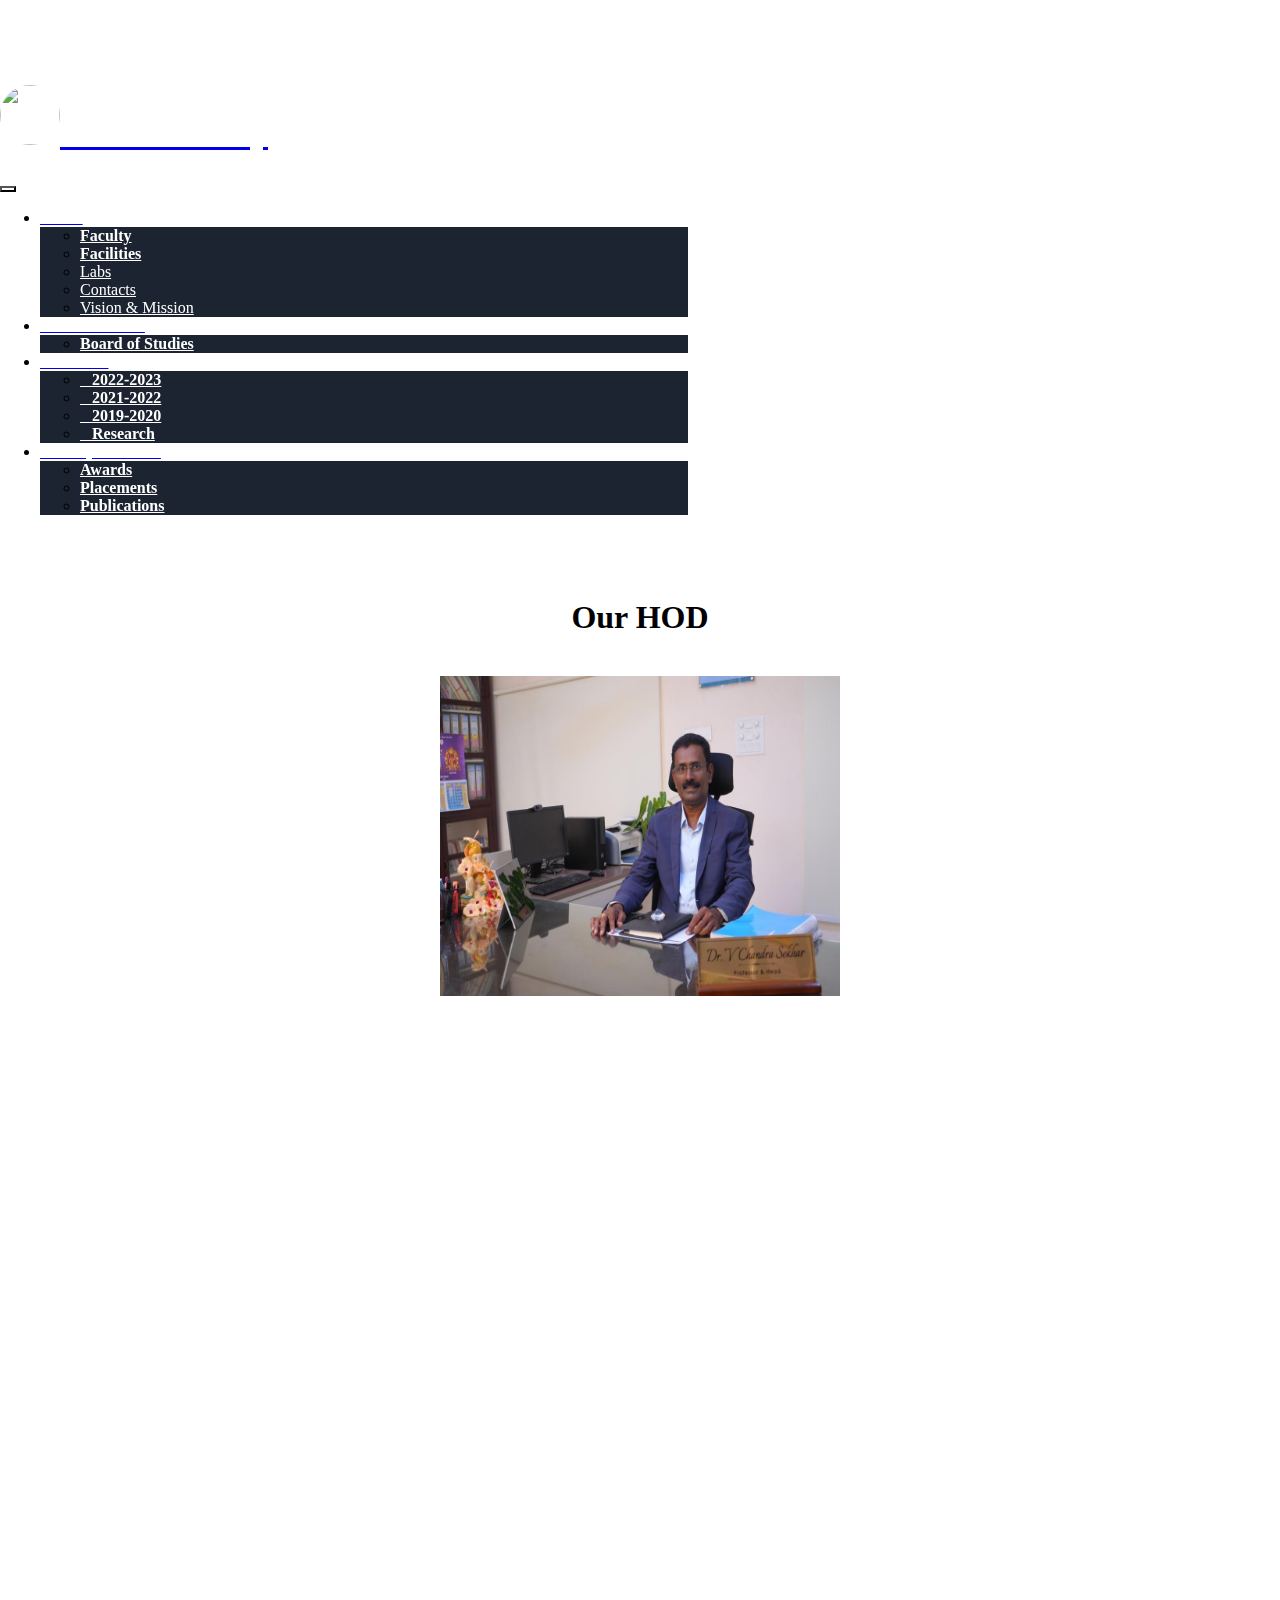
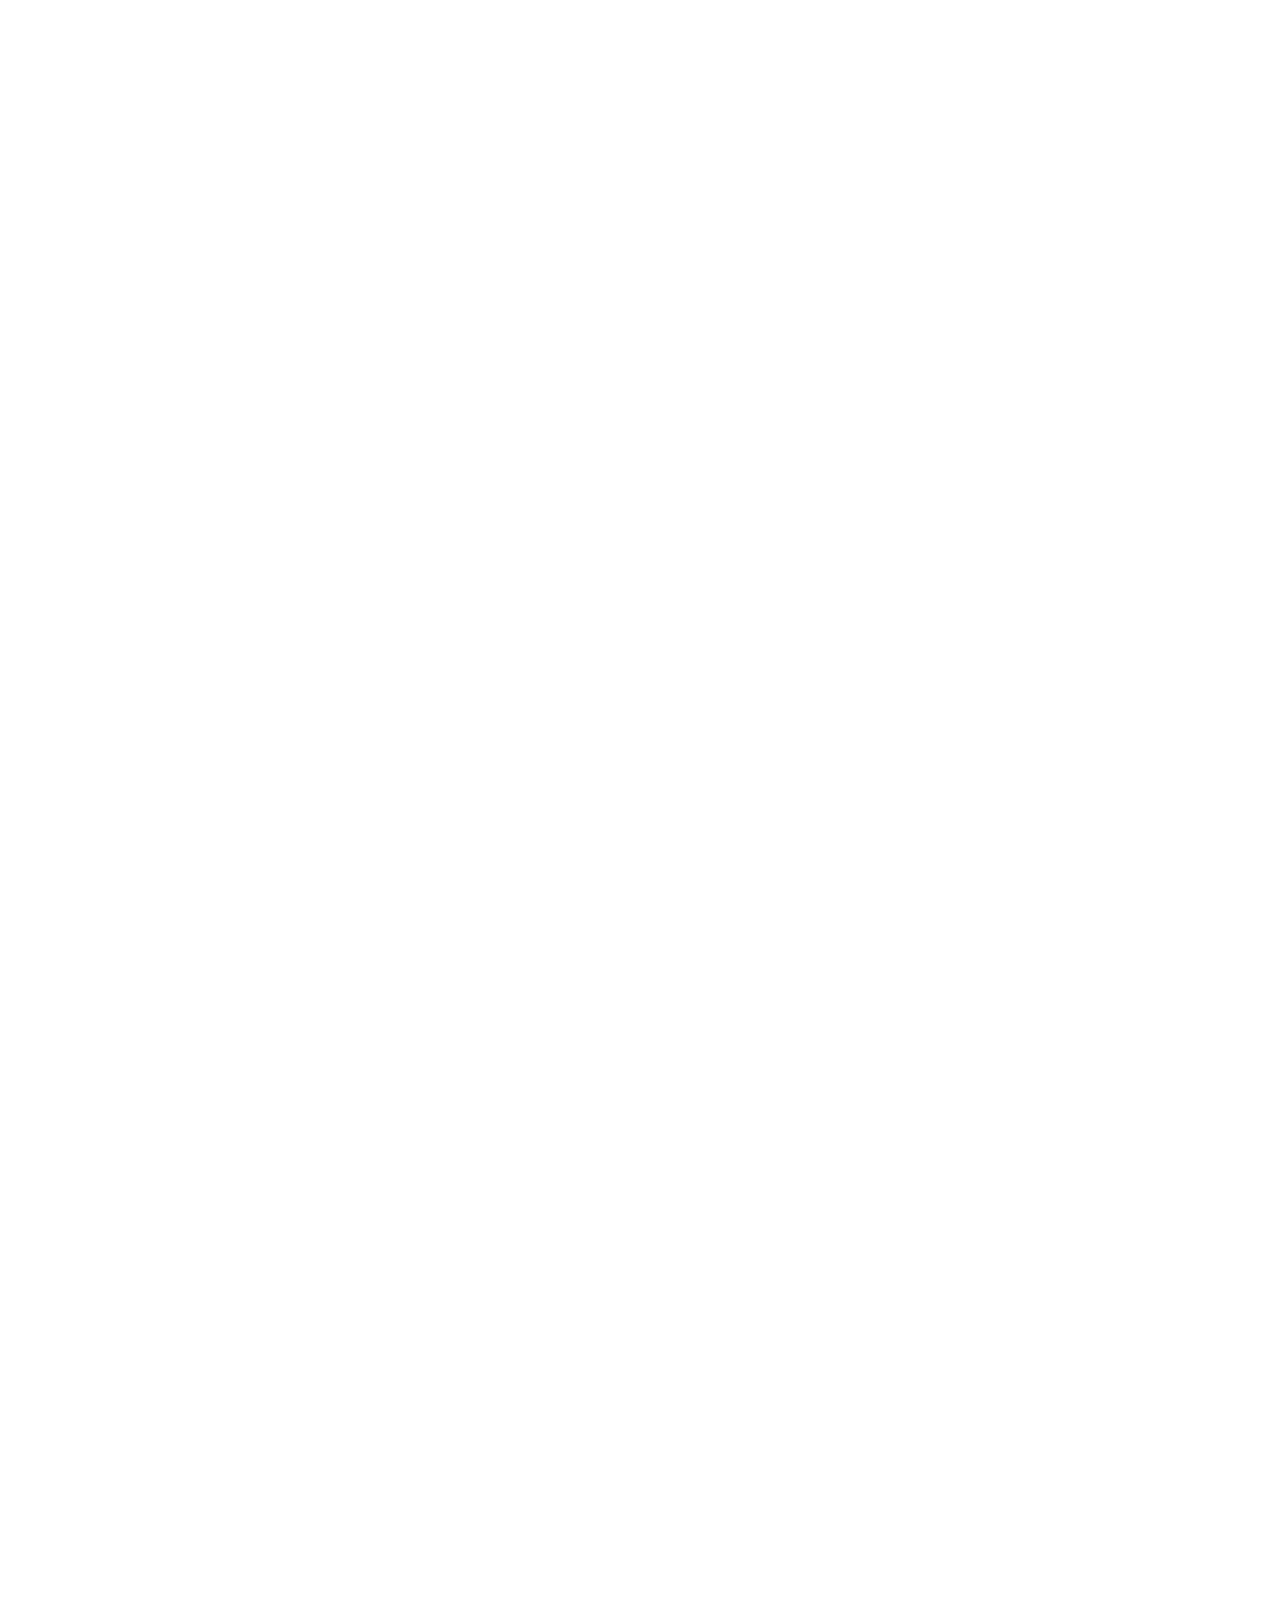
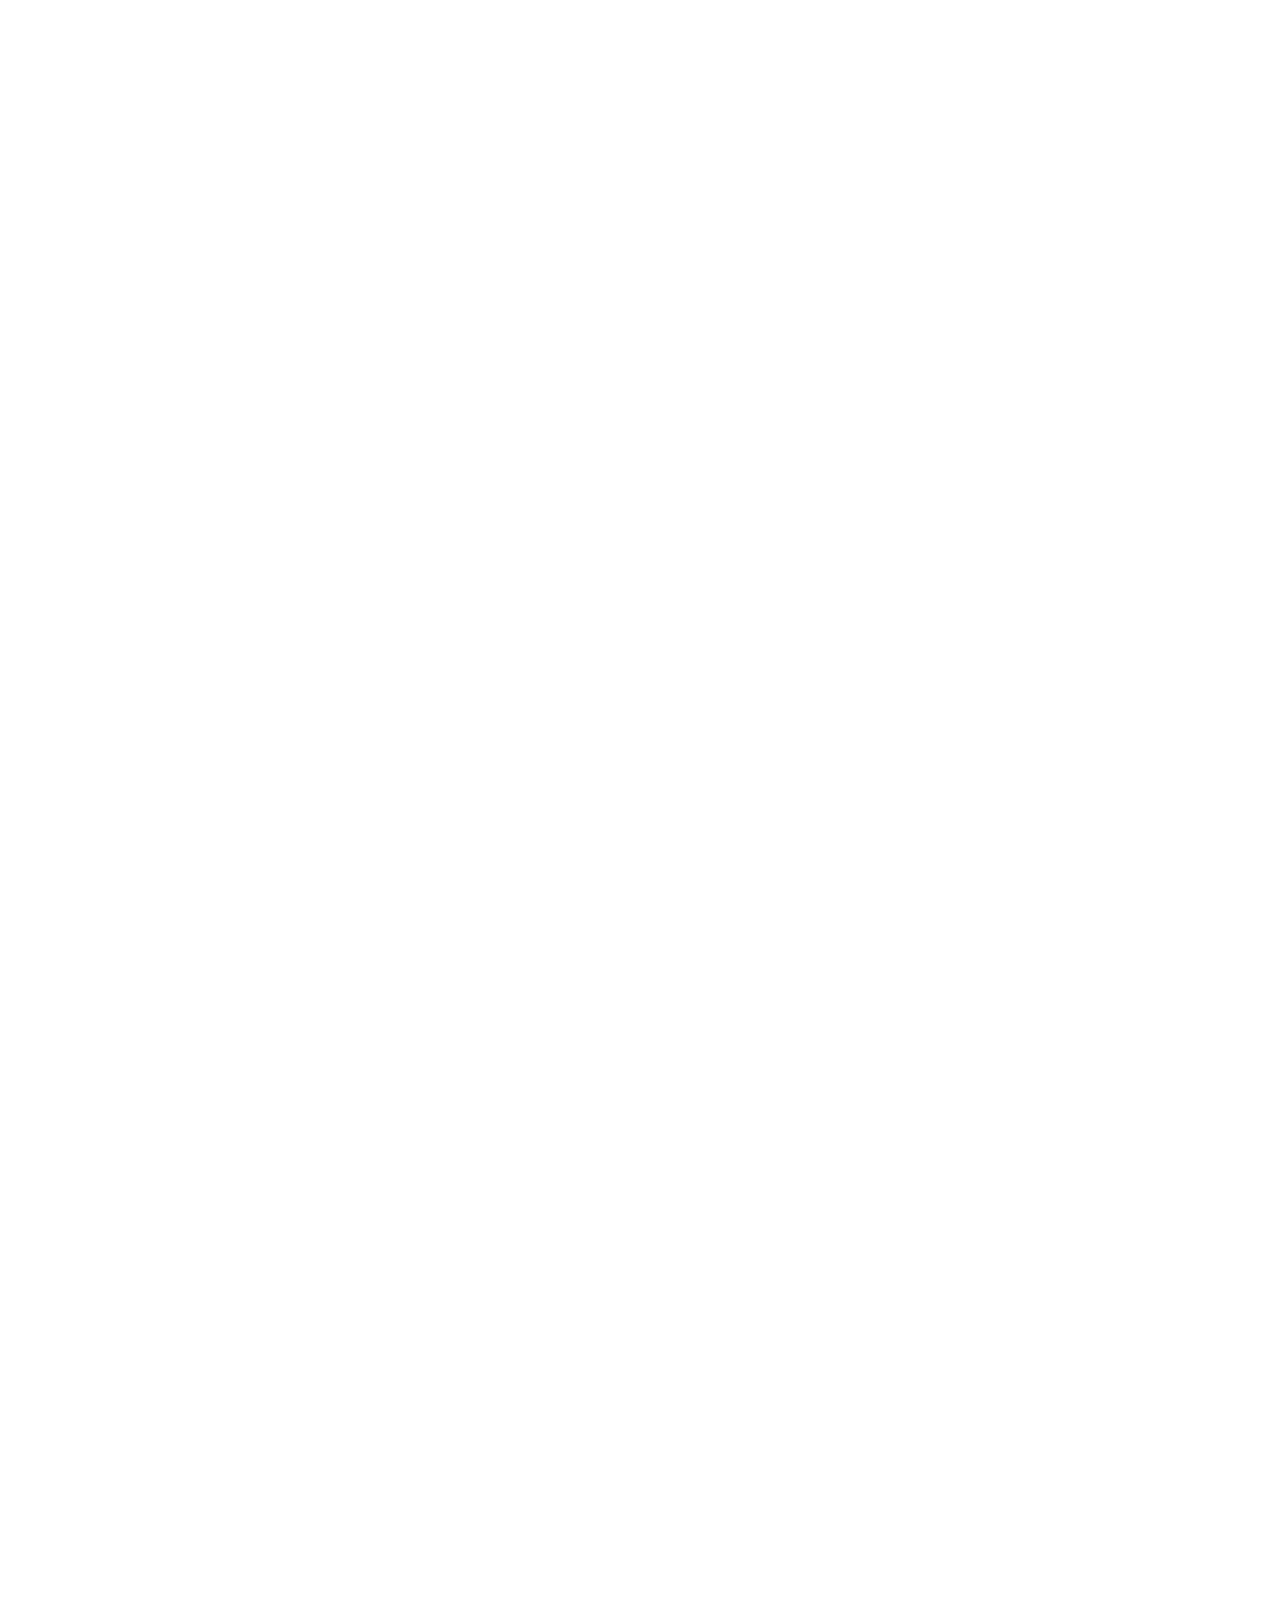
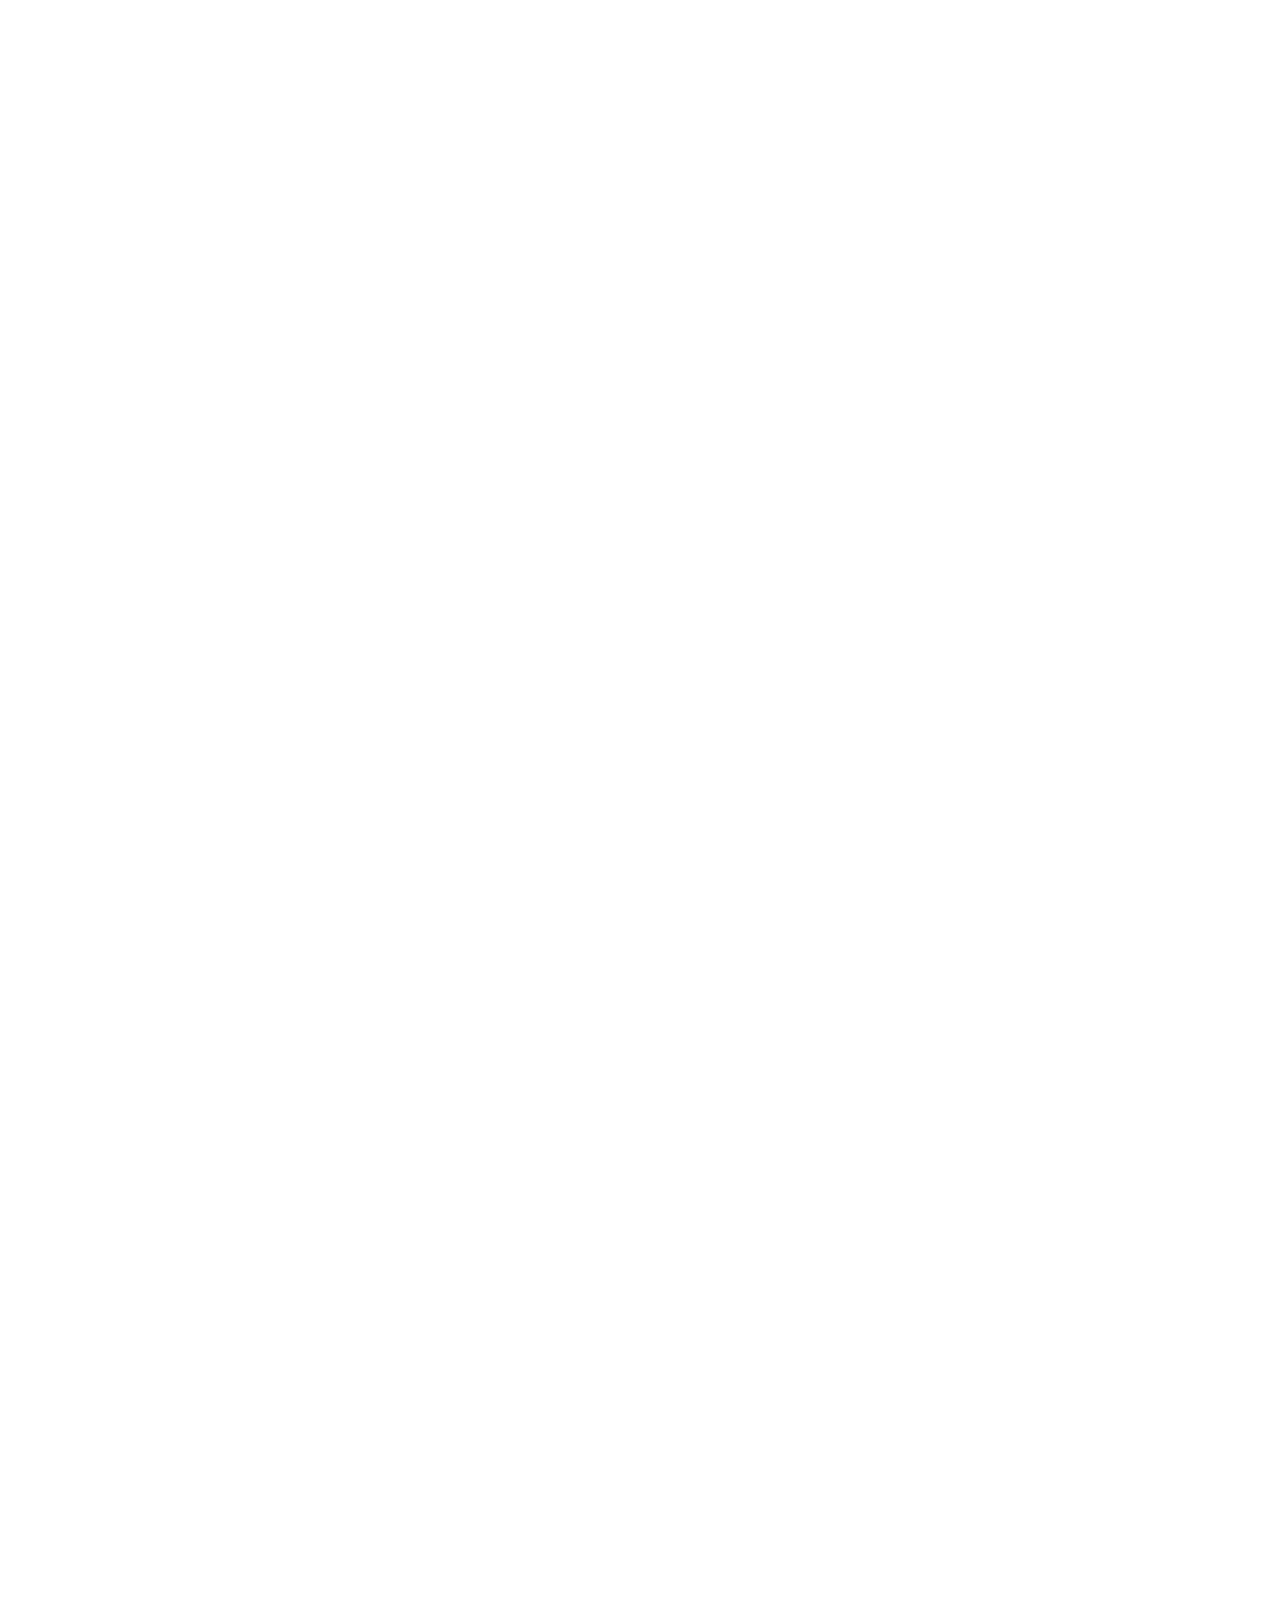
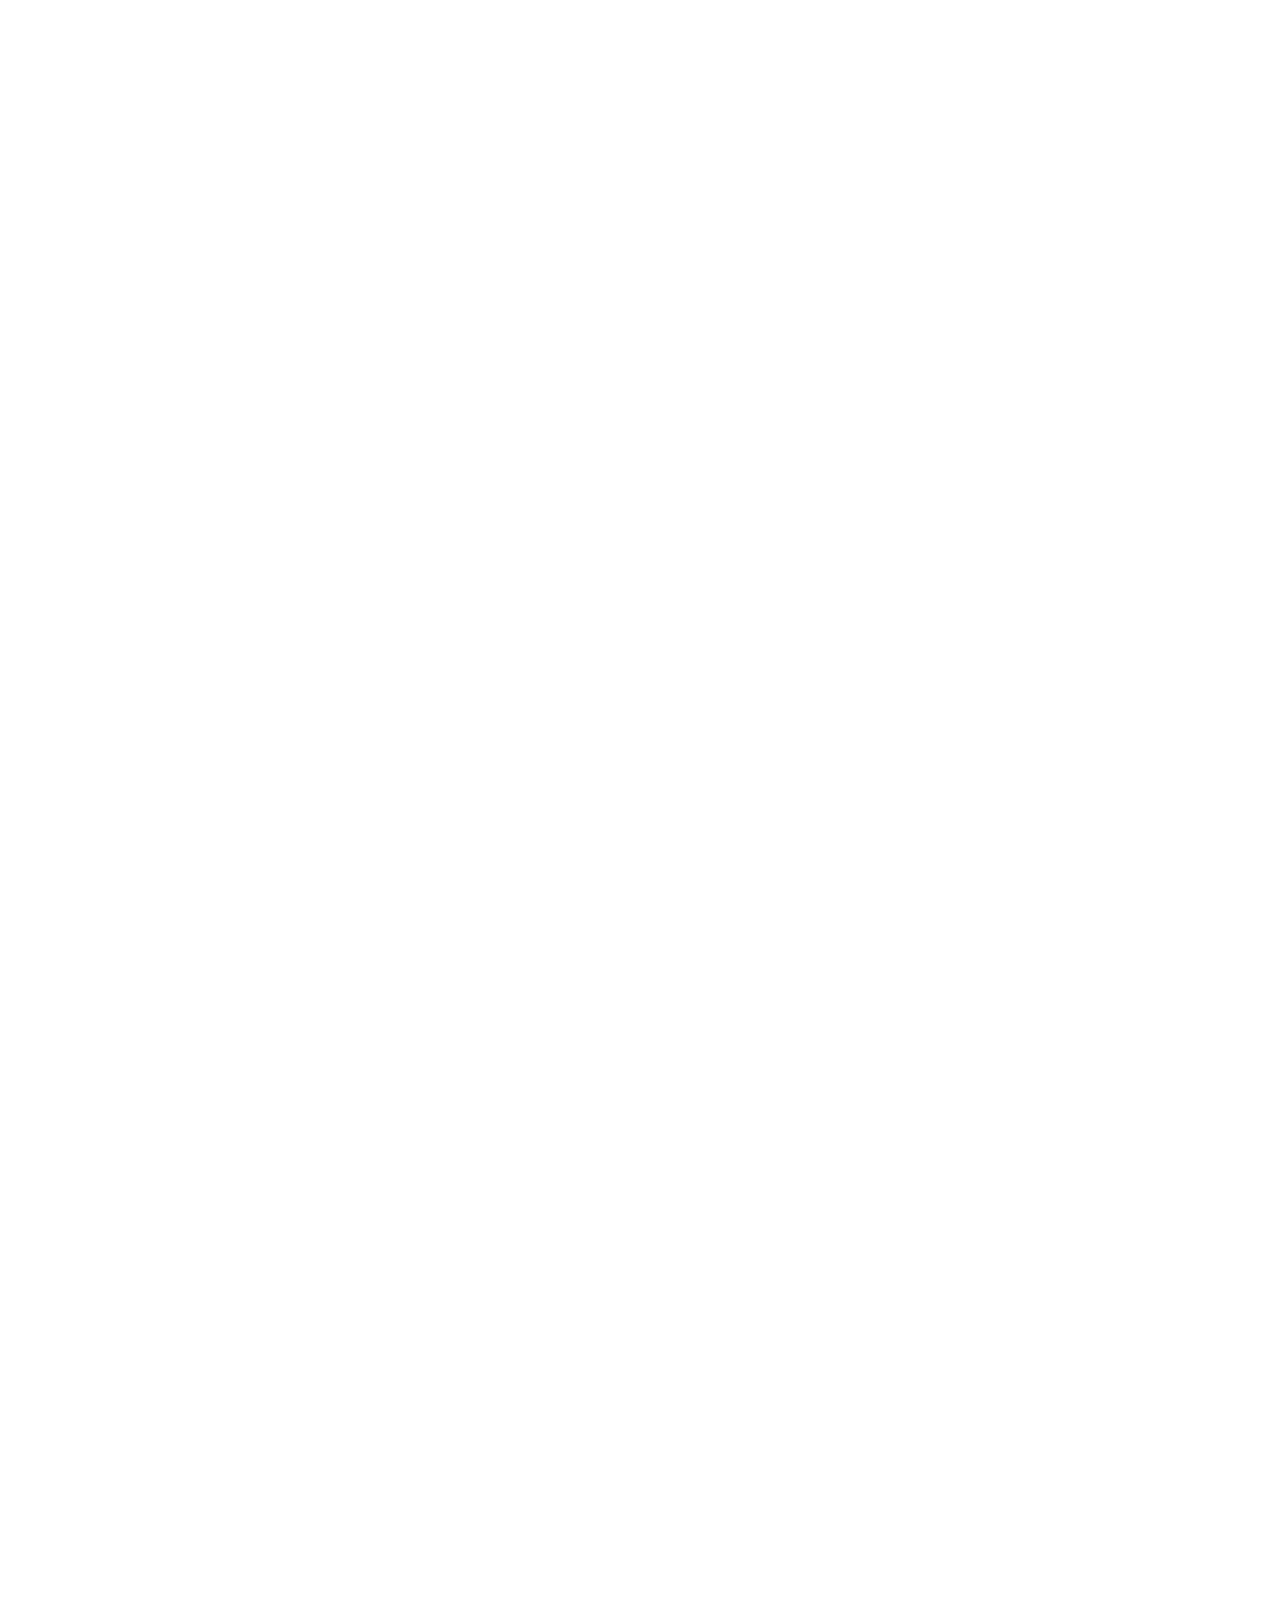
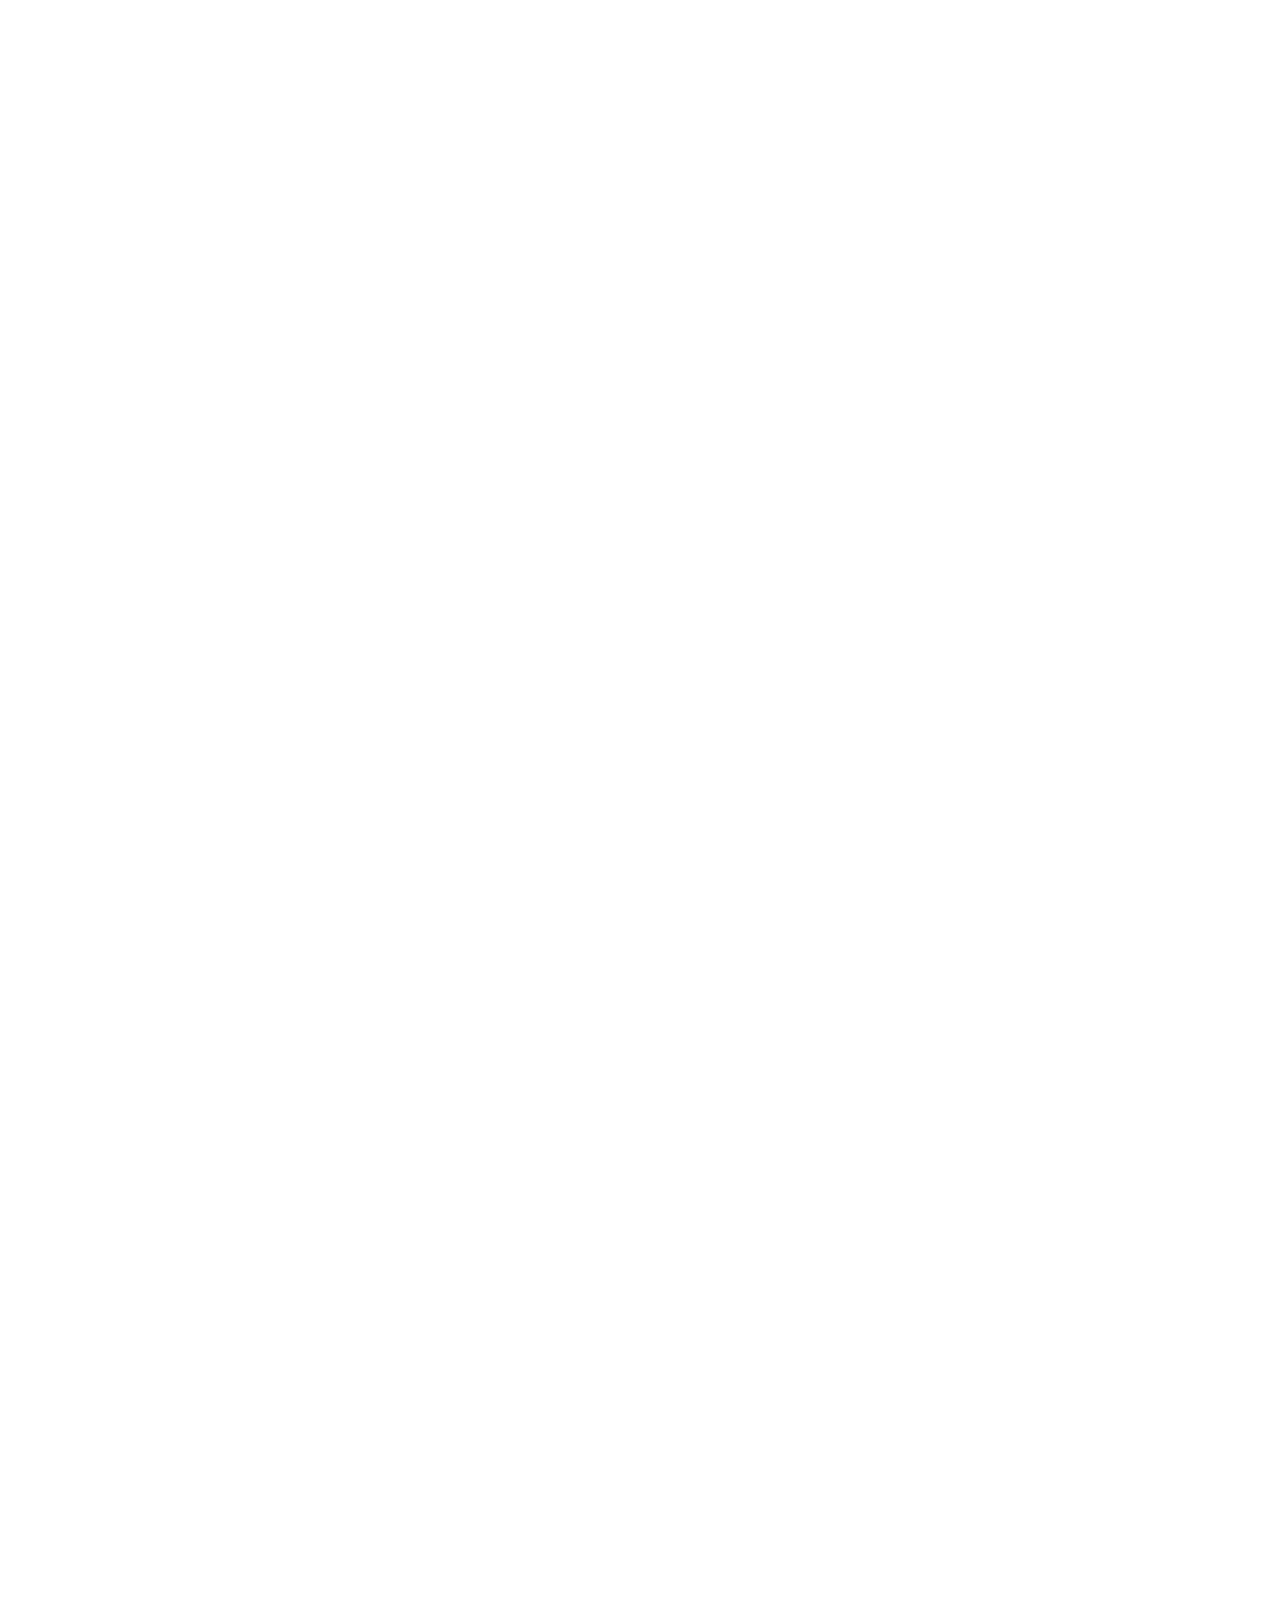
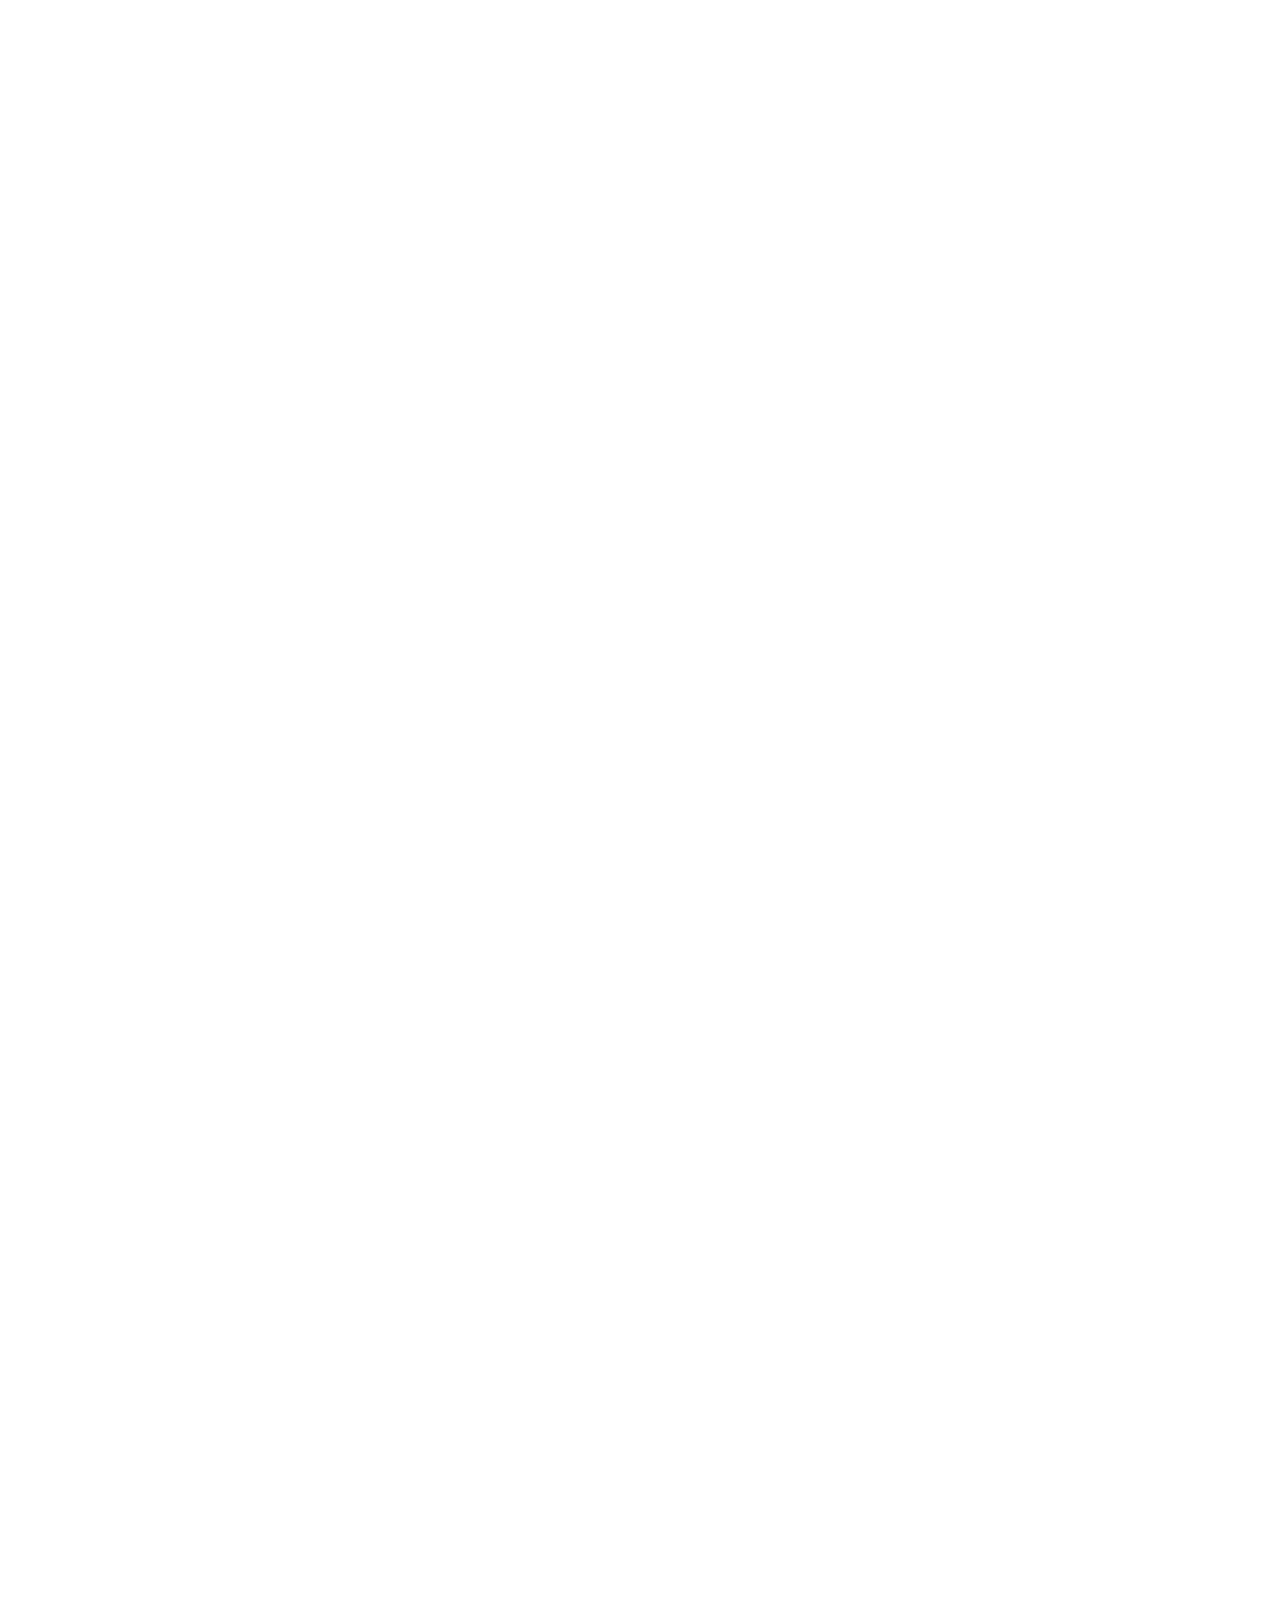
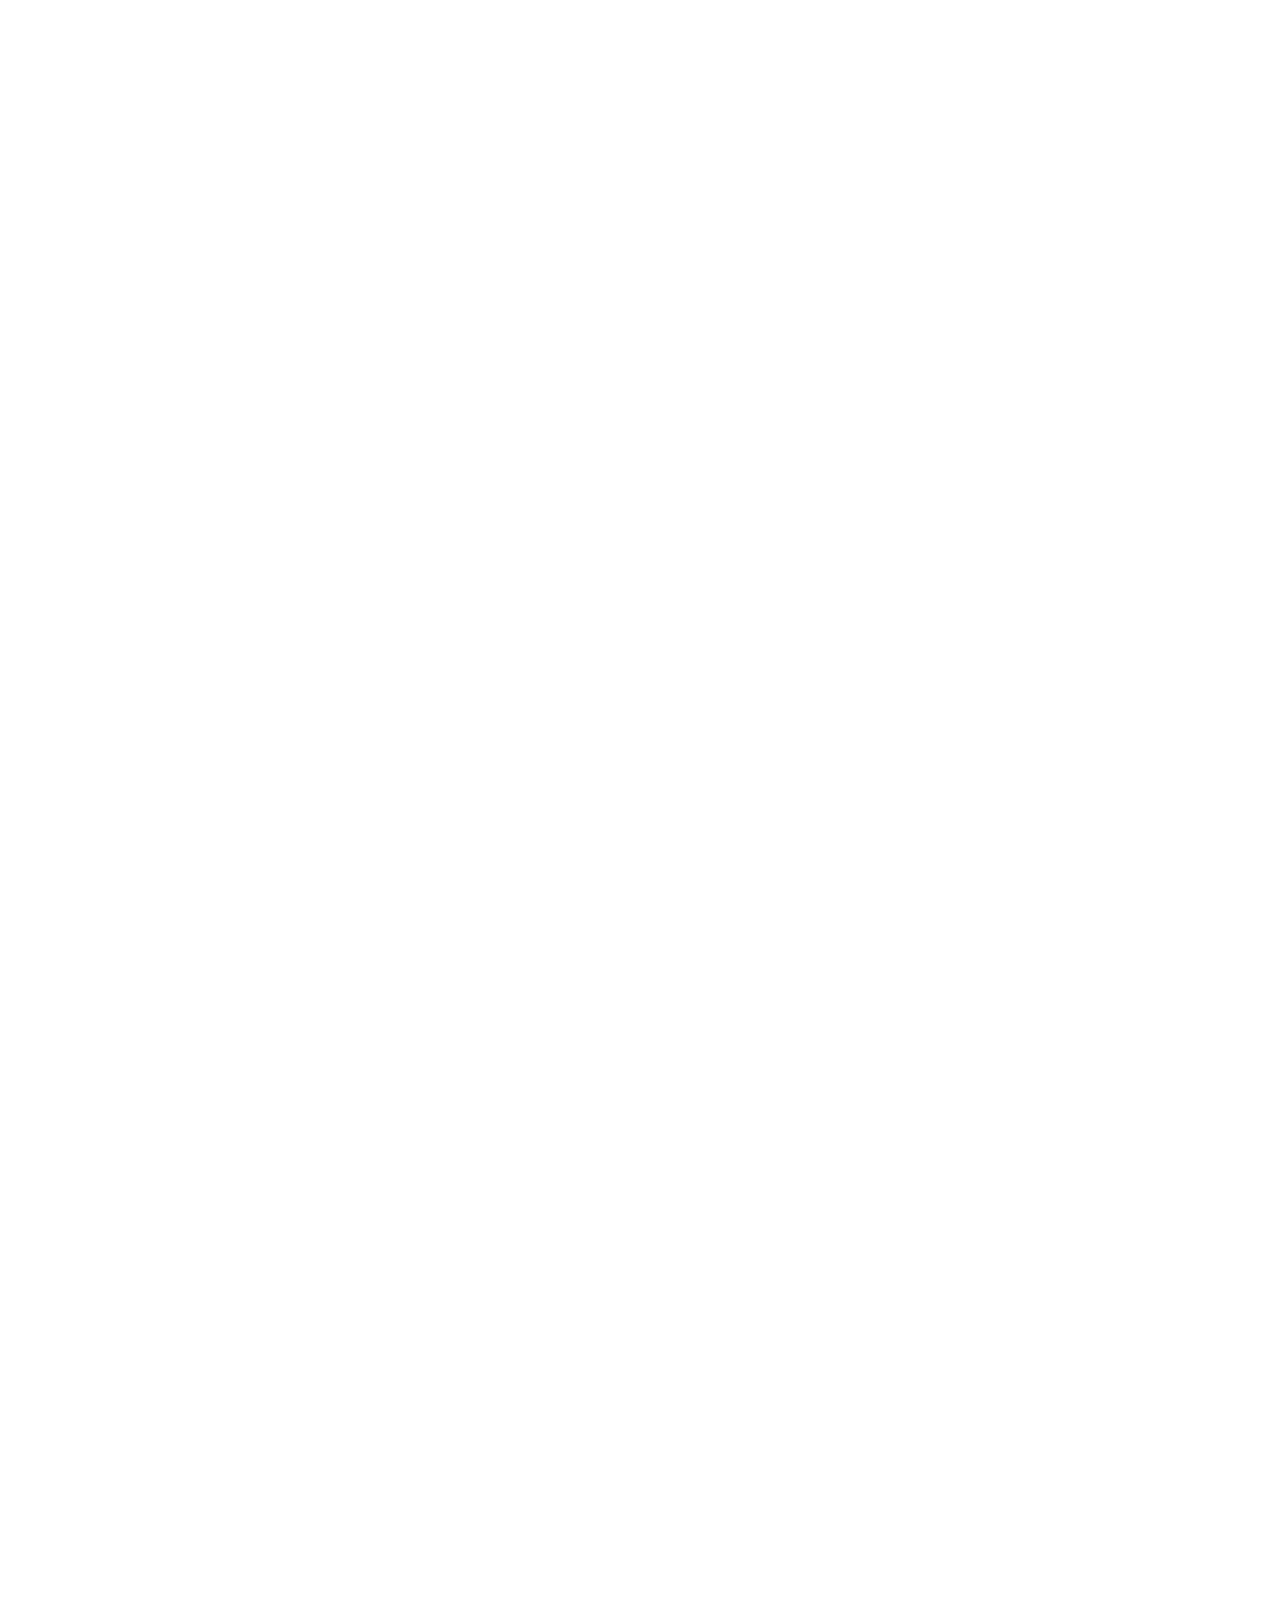
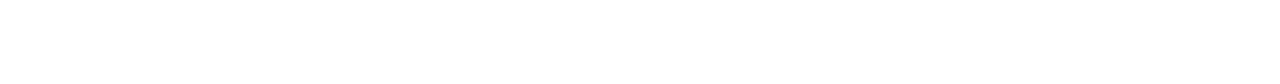
==== index.html @ d5501813 "Merge pull request #1 from abhiram-ummadishetty/main" ====
<!DOCTYPE html>
<html>
    <head>
        <link rel="stylesheet" href="https://cdnjs.cloudflare.com/ajax/libs/font-awesome/6.2.0/css/all.min.css" integrity="sha512-xh6O/CkQoPOWDdYTDqeRdPCVd1SpvCA9XXcUnZS2FmJNp1coAFzvtCN9BmamE+4aHK8yyUHUSCcJHgXloTyT2A==" crossorigin="anonymous" referrerpolicy="no-referrer" />
        <meta charset="UTF-8">
        <meta name="viewport" content="width=device-width,initial-scale=1.0">
        <link rel="stylesheet" href="./styles.css">
        <link href="https://cdn.jsdelivr.net/npm/bootstrap@5.3.0-alpha1/dist/css/bootstrap.min.css" rel="stylesheet" integrity="sha384-GLhlTQ8iRABdZLl6O3oVMWSktQOp6b7In1Zl3/Jr59b6EGGoI1aFkw7cmDA6j6gD" crossorigin="anonymous">
        <title>Cse Faculty</title>
        <script src="https://cdn.jsdelivr.net/npm/bootstrap@5.3.0-alpha1/dist/js/bootstrap.bundle.min.js" integrity="sha384-w76AqPfDkMBDXo30jS1Sgez6pr3x5MlQ1ZAGC+nuZB+EYdgRZgiwxhTBTkF7CXvN" crossorigin="anonymous"></script>
        </head>
    <body style="margin: 0;">
        <div style="width: 100%;height: 450px;background: url(https://images.unsplash.com/photo-1553095066-5014bc7b7f2d?ixlib=rb-4.0.3&ixid=MnwxMjA3fDB8MHxzZWFyY2h8Mnx8d2FsbCUyMGJhY2tncm91bmR8ZW58MHx8MHx8&w=1000&q=80);background-size: 100% 400px;" class="reavel">
        <div style="position: fixed;z-index:1;" class="acting">
        <nav class="navbar navbar-expand-lg">
            <div class="container-fluid">
              <a class="navbar-brand" href="#"><h1 style="color: white;" class="navmar"><img src="logo.jpg" width="60px" height="60px" style="border-radius: 50px;"> SRKR Faculty</h1></a>
              <button class="navbar-toggler" type="button" data-bs-toggle="collapse" data-bs-target="#navbarNavDropdown" aria-controls="navbarNavDropdown" aria-expanded="false" aria-label="Toggle navigation" style="background-color: white;">
                <span class="navbar-toggler-icon"></span>
              </button>
              <div class="collapse navbar-collapse" id="navbarNavDropdown">
                <ul class="navbar-nav navback1">
                    <li class="nav-item dropdown">
                        <a class="nav-link dropdown-toggle" data-bs-toggle="dropdown" href="#" role="button" aria-expanded="false"><b style="color: white;">About</b></a>
                        <ul class="dropdown-menu navback">
                            <li><a class="dropdown-item navlink" href="#"><b>Faculty</b></a></li>
                            <li><a class="dropdown-item navlink" href="#"><b>Facilities</b></a></li>
                            <li><a class="dropdown-item navlink" href="#">Labs</a></li>
                            <li><a class="dropdown-item navlink" href="#">Contacts</a></li>
                            <li><a class="dropdown-item navlink" href="vis&mis.html">Vision & Mission</a></li>
                        </ul>
                    </li>
                  <li class="nav-item dropdown">
                    <a class="nav-link dropdown-toggle" data-bs-toggle="dropdown" href="#" role="button" aria-expanded="false"><b style="color: white;">Administration</b></a>
                    <ul class="dropdown-menu navback">
                        <li><a class="dropdown-item navlink" href="#"><b>Board of Studies</b></a></li>
                    </ul>
                </li>
                  <li class="nav-item dropdown">
                    <a class="nav-link dropdown-toggle" data-bs-toggle="dropdown" href="#" role="button" aria-expanded="false"><b style="color: white;">Academia</b></a>
                    <ul class="dropdown-menu navback">
                        <li><a class="dropdown-item navlink" href="#"><i class="fa-solid fa-square-caret-down"></i> &nbsp;&nbsp;&nbsp;<b>2022-2023</b></a></li>
                        <li><a class="dropdown-item navlink" href="#"><i class="fa-solid fa-square-caret-down"></i> &nbsp;&nbsp;&nbsp;<b>2021-2022</b></a></li>
                        <li><a class="dropdown-item navlink" href="#"><i class="fa-solid fa-square-caret-down"></i> &nbsp;&nbsp;&nbsp;<b>2019-2020</b></a></li>
                        <li><a class="dropdown-item navlink" href="#">&nbsp;&nbsp;&nbsp;<b>Research</b></a></li>
                    </ul>
                </li>
                  <li class="nav-item dropdown">
                    <a class="nav-link dropdown-toggle" data-bs-toggle="dropdown" href="#" role="button" aria-expanded="false"><b style="color: white;">Accomplishments</b></a>
                    <ul class="dropdown-menu navback">
                        <li><a class="dropdown-item navlink" href="#"><b>Awards</b></a></li>
                        <li><a class="dropdown-item navlink" href="#"><b>Placements</b></a></li>
                        <li><a class="dropdown-item navlink" href="#"><b>Publications</b></a></li>
                    </ul>
                </li>
                </ul>
              </div>
            </div>
          </nav>
          </div>
          
        <p style="color: white;text-align: center;font-size: 4rem;" class="heading">Meet Our CSE Staff </p>
        </div>
        <section style="text-align: center;padding-top: 5%;">
            <h1>Our HOD</h1><br>
            <div class="text-center">
                <img src="hod.jpeg" class="rounded" alt="..." width="400px" height="320px"><br><br>
                <div class="revealhod">
                <h3><u>Dr V Chandra Sekhar</u></h3>
                <h5>{B204}</h5>
                </div>
            </div>
        </section><br><br><br>
        <section style="padding: 0 5%;" class="revealhod">
            <h1 align="center">We Have Professors(<span class="profnum">0</span>)</h1><br><br>
            <div class="row row-cols-2 row-cols-lg-4 g-4" style="text-align: center;">
                <div class="col">
                  <div class="card h-100 prof">
                
                    <img src="https://lh3.googleusercontent.com/3A7Tnr3QAWN2dFnwvJEudyFsr8-CmWAbjU5mN_1-3CvrX4OiX4p8MeXiEYLZW7x3cMN2DiUG7KDIM-5lXz3Cb5eBKYgWt-XvyX468YWS65MRRGRpZE4qPVgDBOPluAqcWzqqD8JTJc-fV_ir4mqXNvmQgpEHzt3GQ49t46x7SG9J9xP7UugzIehG9gz99s0P=w1280" class="card-img-top" alt="...">
            
                    <div class="card-body">
                      <h6 class="card-title">Dr K Ramaprasada Raju</h6>
                      <p class="card-text">{C105}</p>
                    </div>
                  </div>
                </div>
                <div class="col">
                    <div class="card h-100 prof">
                    
                      <img src="https://lh4.googleusercontent.com/NYT4-_HWAvhsRB1L3cufyxjBMMk27HI4hWh5hDn2Lf4S_6t6_D6qJq6g6UoO7qE8Va3XaalBpk1C1ahlHjX_KjfMGJzRwzC95sk8qncrEMx0SvFMxxdWeufT7gFTPYzaMf6hTU92cPt2fwsiouHz3-1GaDRTjffviMbvc4-HJPDgxOw=w1280" class="card-img-top" alt="...">
                
                      <div class="card-body">
                        <h6 class="card-title">Dr. M S V S BHADRI RAJU</h6>
                        <p class="card-text">{C107}</p>
                      </div>
                    </div>
                  </div>
                <div class="col">
                  <div class="card h-100 prof">
                  
                    <img src="https://lh4.googleusercontent.com/NYT4-_HWAvhsRB1L3cufyxjBMMk27HI4hWh5hDn2Lf4S_6t6_D6qJq6g6UoO7qE8Va3XaalBpk1C1ahlHjX_KjfMGJzRwzC95sk8qncrEMx0SvFMxxdWeufT7gFTPYzaMf6hTU92cPt2fwsiouHz3-1GaDRTjffviMbvc4-HJPDgxOw=w1280" class="card-img-top" alt="...">
                   
                    <div class="card-body">
                      <h6 class="card-title">Dr K V KRISHNAM RAJU</h6>
                      <p class="card-text">{C106}</p>
                    </div>
                  </div>
                </div>
                <div class="col">
                  <div class="card h-100 prof">
                
                        <img src="https://lh3.googleusercontent.com/3A7Tnr3QAWN2dFnwvJEudyFsr8-CmWAbjU5mN_1-3CvrX4OiX4p8MeXiEYLZW7x3cMN2DiUG7KDIM-5lXz3Cb5eBKYgWt-XvyX468YWS65MRRGRpZE4qPVgDBOPluAqcWzqqD8JTJc-fV_ir4mqXNvmQgpEHzt3GQ49t46x7SG9J9xP7UugzIehG9gz99s0P=w1280" class="card-img-top" alt="...">
                    
                    <div class="card-body">
                      <h6 class="card-title">Dr G Mahesh</h6>
                      <p class="card-text">{C206}</p>
                    </div>
                  </div>
                </div>
                </div>
              </div>
        </section><br><br><br>
        <section style="padding: 0 7%;" class="revealhod">
            <h1 align="center">We Have<br>Assoc. Professors(<span class="Aprofnum">0</span>)</h1><br><br>
            <div class="row row-cols-2 row-cols-lg-4 g-4" style="text-align: center;">
                <div class="col">
                  <div class="card h-100 Aprof">
                    <div style="padding: 6% 7% 0 7%;">
                    <img src="https://lh5.googleusercontent.com/WJX354W63rH1oXhIK06d5hU3nYZNZ4NzZeT4zqmaQDGSWPfA04pUVirhqEpMWLrMqWfINmp3FybmKYry6xR8tMdzGz3uxiIE7Mm2yC5ZWNjoifbDjHhnFhYann3wahSLliX9TgOK8qVkEgLVtQU8OdzzLINSJKDpG4O_p4oOgBZxzbweTK0TpTFdfuxgskyM=w1280" class="card-img-top" alt="...">
                    </div>
                    <div class="card-body">
                      <h6 class="card-title">Dr N K Kameswara Rao</h6>
                      <p class="card-text">{C109A}</p>
                    </div>
                  </div>
                </div>
                <div class="col">
                    <div class="card h-100 Aprof">
                    <div style="padding: 6% 7% 0 7%;">
                      <img src="https://lh4.googleusercontent.com/NYT4-_HWAvhsRB1L3cufyxjBMMk27HI4hWh5hDn2Lf4S_6t6_D6qJq6g6UoO7qE8Va3XaalBpk1C1ahlHjX_KjfMGJzRwzC95sk8qncrEMx0SvFMxxdWeufT7gFTPYzaMf6hTU92cPt2fwsiouHz3-1GaDRTjffviMbvc4-HJPDgxOw=w1280" class="card-img-top" alt="...">
                    </div>
                      <div class="card-body">
                        <h6 class="card-title">Dr R N V Jagan Mohan</h6>
                        <p class="card-text">{C206}</p>
                      </div>
                    </div>
                  </div>
                <div class="col">
                  <div class="card h-100 Aprof">
                    <div style="padding: 6% 7% 0 7%;">
                    <img src="https://lh4.googleusercontent.com/5BaIRwYgwsf_lGW2rglL0bKIC9ZJF3XxdZwDT5drDkRwUhYACDnPe-22ZTOSEgqcVBV377foQBjqqG9jaP33Jax_GpI4YzecawwFB0EhcU75eAy0oS5BxPmg2EcvBGHHvdHqJPmOWLDm2dcpNLgjh1JrwrGdN84m-Q6eWiPsUZq1QGk=w1280" class="card-img-top" alt="...">
                    </div>
                    <div class="card-body">
                      <h6 class="card-title">Dr G N V G Sirisha</h6>
                      <p class="card-text">{C102}</p>
                    </div>
                  </div>
                </div>
                <div class="col">
                  <div class="card h-100 Aprof">
                    <div style="padding: 6% 7% 0 7%;">
                        <img src="https://lh6.googleusercontent.com/1Z115WHAMSHeKaPCnod5cF6HUj7UcK1Q5N0A0zBXonR59VMnI0vWGvnf78KkYKxVJPvcaleDLvkscpi9krNepbjdHe9XGP3hs-mBn0hKiaaSn3IzmZyunLiRpkSEiRQWJYddlAWw53RRRcftSMzJJX0TFr_4KrToOT1zDyKRzrUYDro=w1280" class="card-img-top" alt="...">
                    </div>
                    <div class="card-body">
                      <h6 class="card-title">Dr Ch Someswara Rao</h6>
                      <p class="card-text">{C206}</p>
                    </div>
                  </div>
                </div>
                </div>
              </div>
        </section><br><br><br>
        <section style="padding: 0 6%;">
            <div class="revealhod">
            <h1 align="center">We Have<br>Asst. Professors(<span class="Asprofnum">0</span>)</h1><br><br>
            </div>
            <div class="row row-cols-2 row-cols-lg-6 g-6 revealhod" style="text-align: center;">
                <div class="col">
                  <div class="card h-100 Asprof">
                    <div class="aspsize">
                    <img src="https://lh3.googleusercontent.com/3A7Tnr3QAWN2dFnwvJEudyFsr8-CmWAbjU5mN_1-3CvrX4OiX4p8MeXiEYLZW7x3cMN2DiUG7KDIM-5lXz3Cb5eBKYgWt-XvyX468YWS65MRRGRpZE4qPVgDBOPluAqcWzqqD8JTJc-fV_ir4mqXNvmQgpEHzt3GQ49t46x7SG9J9xP7UugzIehG9gz99s0P=w1280" class="card-img-top" alt="...">
                    </div>
                    <div class="card-body">
                      <h6 class="card-title">D Ravi Babu</h6>
                      <p class="card-text">{C303}</p>
                    </div>
                  </div>
                </div>
                <div class="col">
                    <div class="card h-100 Asprof">
                    <div class="aspsize">
                      <img src="https://lh4.googleusercontent.com/okNpI04Tj78IvBUrjkD13prcCw4Zp_WbjLjAjuihednyPQPEWtuk49Q6fUUKQ6vfqA7OL80w6YHCt230AVX0feV6vyN8-YhKtoyFxTpQm_uM9RFA1GkRm7cjGQNhg-YntOGnEVqw_zH5h2p-S74EZ2_kPf47gykCmbz1CIXNk1QEUJY=w1280" class="card-img-top" alt="...">
                    </div>
                      <div class="card-body">
                        <h6 class="card-title">K R Sitarama Raju</h6>
                        <p class="card-text">{C110}</p>
                      </div>
                    </div>
                  </div><br>
                <div class="col">
                  <div class="card h-100 Asprof">
                    <div class="aspsize">
                    <img src="https://lh4.googleusercontent.com/NYT4-_HWAvhsRB1L3cufyxjBMMk27HI4hWh5hDn2Lf4S_6t6_D6qJq6g6UoO7qE8Va3XaalBpk1C1ahlHjX_KjfMGJzRwzC95sk8qncrEMx0SvFMxxdWeufT7gFTPYzaMf6hTU92cPt2fwsiouHz3-1GaDRTjffviMbvc4-HJPDgxOw=w1280" class="card-img-top" alt="...">
                    </div>
                    <div class="card-body">
                      <h6 class="card-title">V Priyadarshini</h6>
                      <p class="card-text">{C101}</p>
                    </div>
                  </div>
                </div>
                <div class="col">
                    <div class="card h-100 Asprof">
                      <div class="aspsize">
                      <img src="https://lh4.googleusercontent.com/efriGj9AdIjJUTlMELXp6Wq2_g72u5LmA9ttckS-DxG4sVMET-mTiquhLMO7IDEgZ_kv1UR4EizG5ug1ayJNYNQc8NhysgCPAqy5RdZAnR9UBpUdzbCeDr9FQ0WAm2qEih09Y-tXjzWbqEtJvMrUnASNxy2ZcnJKwyXfN2jMvlWQDNY=w1280" class="card-img-top" alt="...">
                      </div>
                      <div class="card-body">
                        <h6 class="card-title">J Rajinikanth</h6>
                        <p class="card-text">{C206}</p>
                      </div>
                    </div>
                  </div>
                  <div class="col">
                    <div class="card h-100 Asprof">
                      <div class="aspsize">
                      <img src="https://lh6.googleusercontent.com/gS-SG4CB53_PHsbLiJ2wqGF8wVhTkAil0g0gGkbe_iURCyaPOeSAvGVHubD2nvceQPijtRKoeGkmzfvck6nCgroHNw0-9n0RxRPNjSgIj6qnVHDy4S3DQyUR8qN4fnHVNv7t9Gh12fre8AWaJR7Xpz3VbCsBVBuvrLfS0OeBASxeXAo=w1280" class="card-img-top" alt="...">
                      </div>
                      <div class="card-body">
                        <h6 class="card-title">P Neelima</h6>
                        <p class="card-text">{C101}</p>
                      </div>
                    </div>
                  </div>
                <div class="col">
                  <div class="card h-100 Asprof">
                    <div class="aspsize">
                        <img src="https://lh5.googleusercontent.com/TDxnvHP4ZN22mJU8qQmrpxNchBRDacyVslIlx4-yltwUnPWQYLD0X24V_BB9htBbdyExl3ohhrSrpNhZYno24yi5vtR8uhTxvF8x0Sx_MmbL8GLWDMuoA2MASXuPT-FjTp8ys5k44bgFhFDA5U98mQ8UbVWmnal1AJGH3cb1TgMuL9OXZX1XCH74Od9odw40=w1280" class="card-img-top" alt="...">
                    </div>
                    <div class="card-body">
                      <h6 class="card-title">Dr K Aruna Kumari</h6>
                      <p class="card-text">{C102}</p>
                    </div>
                  </div>
                </div>
                </div>
              </div><br><br>
              <div class="row row-cols-2 row-cols-lg-6 g-6 revealhod" style="text-align: center;">
                <div class="col">
                  <div class="card h-100 Asprof">
                    <div class="aspsize">
                    <img src="https://lh3.googleusercontent.com/3A7Tnr3QAWN2dFnwvJEudyFsr8-CmWAbjU5mN_1-3CvrX4OiX4p8MeXiEYLZW7x3cMN2DiUG7KDIM-5lXz3Cb5eBKYgWt-XvyX468YWS65MRRGRpZE4qPVgDBOPluAqcWzqqD8JTJc-fV_ir4mqXNvmQgpEHzt3GQ49t46x7SG9J9xP7UugzIehG9gz99s0P=w1280" class="card-img-top" alt="...">
                    </div>
                    <div class="card-body">
                      <h6 class="card-title">KVSSR Murthy</h6>
                      <p class="card-text">{C303}</p>
                    </div>
                  </div>
                </div>
                <div class="col">
                    <div class="card h-100 Asprof">
                    <div class="aspsize">
                        <img src="https://lh3.googleusercontent.com/3A7Tnr3QAWN2dFnwvJEudyFsr8-CmWAbjU5mN_1-3CvrX4OiX4p8MeXiEYLZW7x3cMN2DiUG7KDIM-5lXz3Cb5eBKYgWt-XvyX468YWS65MRRGRpZE4qPVgDBOPluAqcWzqqD8JTJc-fV_ir4mqXNvmQgpEHzt3GQ49t46x7SG9J9xP7UugzIehG9gz99s0P=w1280" class="card-img-top" alt="...">
                    </div>
                      <div class="card-body">
                        <h6 class="card-title">V V Siva Rama Raju</h6>
                        <p class="card-text">{C206}</p>
                      </div>
                    </div>
                  </div><br>
                <div class="col">
                  <div class="card h-100 Asprof">
                    <div class="aspsize">
                        <img src="https://lh3.googleusercontent.com/3A7Tnr3QAWN2dFnwvJEudyFsr8-CmWAbjU5mN_1-3CvrX4OiX4p8MeXiEYLZW7x3cMN2DiUG7KDIM-5lXz3Cb5eBKYgWt-XvyX468YWS65MRRGRpZE4qPVgDBOPluAqcWzqqD8JTJc-fV_ir4mqXNvmQgpEHzt3GQ49t46x7SG9J9xP7UugzIehG9gz99s0P=w1280" class="card-img-top" alt="...">
                    </div>
                    <div class="card-body">
                      <h6 class="card-title">Dr VMNSSVKR Gupta</h6>
                      <p class="card-text">{C303}</p>
                    </div>
                  </div>
                </div>
                <div class="col">
                    <div class="card h-100 Asprof">
                      <div class="aspsize">
                        <img src="https://lh3.googleusercontent.com/3A7Tnr3QAWN2dFnwvJEudyFsr8-CmWAbjU5mN_1-3CvrX4OiX4p8MeXiEYLZW7x3cMN2DiUG7KDIM-5lXz3Cb5eBKYgWt-XvyX468YWS65MRRGRpZE4qPVgDBOPluAqcWzqqD8JTJc-fV_ir4mqXNvmQgpEHzt3GQ49t46x7SG9J9xP7UugzIehG9gz99s0P=w1280" class="card-img-top" alt="...">
                    </div>
                      <div class="card-body">
                        <h6 class="card-title">R Siva Shankar</h6>
                        <p class="card-text">{C206}</p>
                      </div>
                    </div>
                  </div>
                  <div class="col">
                    <div class="card h-100 Asprof">
                      <div class="aspsize">
                        <img src="https://lh3.googleusercontent.com/3A7Tnr3QAWN2dFnwvJEudyFsr8-CmWAbjU5mN_1-3CvrX4OiX4p8MeXiEYLZW7x3cMN2DiUG7KDIM-5lXz3Cb5eBKYgWt-XvyX468YWS65MRRGRpZE4qPVgDBOPluAqcWzqqD8JTJc-fV_ir4mqXNvmQgpEHzt3GQ49t46x7SG9J9xP7UugzIehG9gz99s0P=w1280" class="card-img-top" alt="...">
                    </div>
                      <div class="card-body">
                        <h6 class="card-title">TVKP Prasad</h6>
                        <p class="card-text">{C306}</p>
                      </div>
                    </div>
                  </div>
                <div class="col">
                  <div class="card h-100 Asprof">
                    <div class="aspsize">
                        <img src="https://lh3.googleusercontent.com/3A7Tnr3QAWN2dFnwvJEudyFsr8-CmWAbjU5mN_1-3CvrX4OiX4p8MeXiEYLZW7x3cMN2DiUG7KDIM-5lXz3Cb5eBKYgWt-XvyX468YWS65MRRGRpZE4qPVgDBOPluAqcWzqqD8JTJc-fV_ir4mqXNvmQgpEHzt3GQ49t46x7SG9J9xP7UugzIehG9gz99s0P=w1280" class="card-img-top" alt="...">
                    </div>
                    <div class="card-body">
                      <h6 class="card-title">Dr P Bharat Varma</h6>
                      <p class="card-text">{C110}</p>
                    </div>
                  </div>
                </div>
                </div>
              </div><br><br>
              <div class="row row-cols-2 row-cols-lg-6 g-6 revealhod" class="revealhod" style="text-align: center;">
                <div class="col">
                  <div class="card h-100 Asprof">
                    <div class="aspsize">
                    <img src="https://lh3.googleusercontent.com/3A7Tnr3QAWN2dFnwvJEudyFsr8-CmWAbjU5mN_1-3CvrX4OiX4p8MeXiEYLZW7x3cMN2DiUG7KDIM-5lXz3Cb5eBKYgWt-XvyX468YWS65MRRGRpZE4qPVgDBOPluAqcWzqqD8JTJc-fV_ir4mqXNvmQgpEHzt3GQ49t46x7SG9J9xP7UugzIehG9gz99s0P=w1280" class="card-img-top" alt="...">
                    </div>
                    <div class="card-body">
                      <h6 class="card-title">D Hema Latha</h6>
                      <p class="card-text">{B303}</p>
                    </div>
                  </div>
                </div>
                <div class="col">
                    <div class="card h-100 Asprof">
                    <div class="aspsize">
                        <img src="https://lh3.googleusercontent.com/3A7Tnr3QAWN2dFnwvJEudyFsr8-CmWAbjU5mN_1-3CvrX4OiX4p8MeXiEYLZW7x3cMN2DiUG7KDIM-5lXz3Cb5eBKYgWt-XvyX468YWS65MRRGRpZE4qPVgDBOPluAqcWzqqD8JTJc-fV_ir4mqXNvmQgpEHzt3GQ49t46x7SG9J9xP7UugzIehG9gz99s0P=w1280" class="card-img-top" alt="...">
                    </div>
                      <div class="card-body">
                        <h6 class="card-title">BNV Narasimha Raju</h6>
                        <p class="card-text">{C203}</p>
                      </div>
                    </div>
                  </div><br>
                <div class="col">
                  <div class="card h-100 Asprof">
                    <div class="aspsize">
                        <img src="https://lh3.googleusercontent.com/3A7Tnr3QAWN2dFnwvJEudyFsr8-CmWAbjU5mN_1-3CvrX4OiX4p8MeXiEYLZW7x3cMN2DiUG7KDIM-5lXz3Cb5eBKYgWt-XvyX468YWS65MRRGRpZE4qPVgDBOPluAqcWzqqD8JTJc-fV_ir4mqXNvmQgpEHzt3GQ49t46x7SG9J9xP7UugzIehG9gz99s0P=w1280" class="card-img-top" alt="...">
                    </div>
                    <div class="card-body">
                      <h6 class="card-title">K Sravani</h6>
                      <p class="card-text">{C101}</p>
                    </div>
                  </div>
                </div>
                <div class="col">
                    <div class="card h-100 Asprof">
                      <div class="aspsize">
                        <img src="https://lh3.googleusercontent.com/3A7Tnr3QAWN2dFnwvJEudyFsr8-CmWAbjU5mN_1-3CvrX4OiX4p8MeXiEYLZW7x3cMN2DiUG7KDIM-5lXz3Cb5eBKYgWt-XvyX468YWS65MRRGRpZE4qPVgDBOPluAqcWzqqD8JTJc-fV_ir4mqXNvmQgpEHzt3GQ49t46x7SG9J9xP7UugzIehG9gz99s0P=w1280" class="card-img-top" alt="...">
                    </div>
                      <div class="card-body">
                        <h6 class="card-title">V Dilip Kumar</h6>
                        <p class="card-text">{C306}</p>
                      </div>
                    </div>
                  </div>
                  <div class="col">
                    <div class="card h-100 Asprof">
                      <div class="aspsize">
                        <img src="https://lh3.googleusercontent.com/3A7Tnr3QAWN2dFnwvJEudyFsr8-CmWAbjU5mN_1-3CvrX4OiX4p8MeXiEYLZW7x3cMN2DiUG7KDIM-5lXz3Cb5eBKYgWt-XvyX468YWS65MRRGRpZE4qPVgDBOPluAqcWzqqD8JTJc-fV_ir4mqXNvmQgpEHzt3GQ49t46x7SG9J9xP7UugzIehG9gz99s0P=w1280" class="card-img-top" alt="...">
                    </div>
                      <div class="card-body">
                        <h6 class="card-title">M Jeevana Sujitha</h6>
                        <p class="card-text">{C101}</p>
                      </div>
                    </div>
                  </div>
                <div class="col">
                  <div class="card h-100 Asprof">
                    <div class="aspsize">
                        <img src="https://lh3.googleusercontent.com/3A7Tnr3QAWN2dFnwvJEudyFsr8-CmWAbjU5mN_1-3CvrX4OiX4p8MeXiEYLZW7x3cMN2DiUG7KDIM-5lXz3Cb5eBKYgWt-XvyX468YWS65MRRGRpZE4qPVgDBOPluAqcWzqqD8JTJc-fV_ir4mqXNvmQgpEHzt3GQ49t46x7SG9J9xP7UugzIehG9gz99s0P=w1280" class="card-img-top" alt="...">
                    </div>
                    <div class="card-body">
                      <h6 class="card-title">J Raghaveni</h6>
                      <p class="card-text">{B303}</p>
                    </div>
                  </div>
                </div>
                </div>
              </div><br><br>
              <div class="row row-cols-2 row-cols-lg-6 g-6 revealhod" style="text-align: center;">
                <div class="col">
                  <div class="card h-100 Asprof">
                    <div class="aspsize">
                        <img src="https://lh3.googleusercontent.com/3A7Tnr3QAWN2dFnwvJEudyFsr8-CmWAbjU5mN_1-3CvrX4OiX4p8MeXiEYLZW7x3cMN2DiUG7KDIM-5lXz3Cb5eBKYgWt-XvyX468YWS65MRRGRpZE4qPVgDBOPluAqcWzqqD8JTJc-fV_ir4mqXNvmQgpEHzt3GQ49t46x7SG9J9xP7UugzIehG9gz99s0P=w1280" class="card-img-top" alt="...">
                    </div>
                    <div class="card-body">
                      <h6 class="card-title">A L Lavanya</h6>
                      <p class="card-text">{B303}</p>
                    </div>
                  </div>
                </div>
                <div class="col">
                    <div class="card h-100 Asprof">
                    <div class="aspsize">
                        <img src="https://lh3.googleusercontent.com/3A7Tnr3QAWN2dFnwvJEudyFsr8-CmWAbjU5mN_1-3CvrX4OiX4p8MeXiEYLZW7x3cMN2DiUG7KDIM-5lXz3Cb5eBKYgWt-XvyX468YWS65MRRGRpZE4qPVgDBOPluAqcWzqqD8JTJc-fV_ir4mqXNvmQgpEHzt3GQ49t46x7SG9J9xP7UugzIehG9gz99s0P=w1280" class="card-img-top" alt="...">
                    </div>
                      <div class="card-body">
                        <h6 class="card-title">M Srihari Varma</h6>
                        <p class="card-text">{C203}</p>
                      </div>
                    </div>
                  </div><br>
                <div class="col">
                  <div class="card h-100 Asprof">
                    <div class="aspsize">
                        <img src="https://lh3.googleusercontent.com/3A7Tnr3QAWN2dFnwvJEudyFsr8-CmWAbjU5mN_1-3CvrX4OiX4p8MeXiEYLZW7x3cMN2DiUG7KDIM-5lXz3Cb5eBKYgWt-XvyX468YWS65MRRGRpZE4qPVgDBOPluAqcWzqqD8JTJc-fV_ir4mqXNvmQgpEHzt3GQ49t46x7SG9J9xP7UugzIehG9gz99s0P=w1280" class="card-img-top" alt="...">
                    </div>
                    <div class="card-body">
                      <h6 class="card-title">P Udaya raju</h6>
                      <p class="card-text">{B306}</p>
                    </div>
                  </div>
                </div>
                <div class="col">
                    <div class="card h-100 Asprof">
                      <div class="aspsize">
                        <img src="https://lh3.googleusercontent.com/3A7Tnr3QAWN2dFnwvJEudyFsr8-CmWAbjU5mN_1-3CvrX4OiX4p8MeXiEYLZW7x3cMN2DiUG7KDIM-5lXz3Cb5eBKYgWt-XvyX468YWS65MRRGRpZE4qPVgDBOPluAqcWzqqD8JTJc-fV_ir4mqXNvmQgpEHzt3GQ49t46x7SG9J9xP7UugzIehG9gz99s0P=w1280" class="card-img-top" alt="...">
                    </div>
                      <div class="card-body">
                        <h6 class="card-title">M Ajay Dilip Kumar</h6>
                        <p class="card-text">{C203}</p>
                      </div>
                    </div>
                  </div>
                  <div class="col">
                    <div class="card h-100 Asprof">
                      <div class="aspsize">
                        <img src="https://lh3.googleusercontent.com/3A7Tnr3QAWN2dFnwvJEudyFsr8-CmWAbjU5mN_1-3CvrX4OiX4p8MeXiEYLZW7x3cMN2DiUG7KDIM-5lXz3Cb5eBKYgWt-XvyX468YWS65MRRGRpZE4qPVgDBOPluAqcWzqqD8JTJc-fV_ir4mqXNvmQgpEHzt3GQ49t46x7SG9J9xP7UugzIehG9gz99s0P=w1280" class="card-img-top" alt="...">
                    </div>
                      <div class="card-body">
                        <h6 class="card-title">T Srinivasa Rao</h6>
                        <p class="card-text">{C306}</p>
                      </div>
                    </div>
                  </div>
                <div class="col">
                  <div class="card h-100 Asprof">
                    <div class="aspsize">
                        <img src="https://lh3.googleusercontent.com/3A7Tnr3QAWN2dFnwvJEudyFsr8-CmWAbjU5mN_1-3CvrX4OiX4p8MeXiEYLZW7x3cMN2DiUG7KDIM-5lXz3Cb5eBKYgWt-XvyX468YWS65MRRGRpZE4qPVgDBOPluAqcWzqqD8JTJc-fV_ir4mqXNvmQgpEHzt3GQ49t46x7SG9J9xP7UugzIehG9gz99s0P=w1280" class="card-img-top" alt="...">
                    </div>
                    <div class="card-body">
                      <h6 class="card-title">S Suryanarayana Raju</h6>
                      <p class="card-text">{C203}</p>
                    </div>
                  </div>
                </div>
                </div>
              </div><br><br>
              <div class="row row-cols-2 row-cols-lg-6 g-6 revealhod" style="text-align: center;">
                <div class="col">
                  <div class="card h-100 Asprof">
                    <div class="aspsize">
                    <img src="https://lh3.googleusercontent.com/3A7Tnr3QAWN2dFnwvJEudyFsr8-CmWAbjU5mN_1-3CvrX4OiX4p8MeXiEYLZW7x3cMN2DiUG7KDIM-5lXz3Cb5eBKYgWt-XvyX468YWS65MRRGRpZE4qPVgDBOPluAqcWzqqD8JTJc-fV_ir4mqXNvmQgpEHzt3GQ49t46x7SG9J9xP7UugzIehG9gz99s0P=w1280" class="card-img-top" alt="...">
                    </div>
                    <div class="card-body">
                      <h6 class="card-title">Ch Vinod Varma</h6>
                      <p class="card-text">{C303}</p>
                    </div>
                  </div>
                </div>
                <div class="col">
                    <div class="card h-100 Asprof">
                    <div class="aspsize">
                        <img src="https://lh3.googleusercontent.com/3A7Tnr3QAWN2dFnwvJEudyFsr8-CmWAbjU5mN_1-3CvrX4OiX4p8MeXiEYLZW7x3cMN2DiUG7KDIM-5lXz3Cb5eBKYgWt-XvyX468YWS65MRRGRpZE4qPVgDBOPluAqcWzqqD8JTJc-fV_ir4mqXNvmQgpEHzt3GQ49t46x7SG9J9xP7UugzIehG9gz99s0P=w1280" class="card-img-top" alt="...">
                    </div>
                      <div class="card-body">
                        <h6 class="card-title">L V Srinivas</h6>
                        <p class="card-text">{C109A}</p>
                      </div>
                    </div>
                  </div><br>
                <div class="col">
                  <div class="card h-100 Asprof">
                    <div class="aspsize">
                        <img src="https://lh3.googleusercontent.com/3A7Tnr3QAWN2dFnwvJEudyFsr8-CmWAbjU5mN_1-3CvrX4OiX4p8MeXiEYLZW7x3cMN2DiUG7KDIM-5lXz3Cb5eBKYgWt-XvyX468YWS65MRRGRpZE4qPVgDBOPluAqcWzqqD8JTJc-fV_ir4mqXNvmQgpEHzt3GQ49t46x7SG9J9xP7UugzIehG9gz99s0P=w1280" class="card-img-top" alt="...">
                    </div>
                    <div class="card-body">
                      <h6 class="card-title">V Anjani Kranthi</h6>
                      <p class="card-text">{B303}</p>
                    </div>
                  </div>
                </div>
                <div class="col">
                    <div class="card h-100 Asprof">
                      <div class="aspsize">
                        <img src="https://lh3.googleusercontent.com/3A7Tnr3QAWN2dFnwvJEudyFsr8-CmWAbjU5mN_1-3CvrX4OiX4p8MeXiEYLZW7x3cMN2DiUG7KDIM-5lXz3Cb5eBKYgWt-XvyX468YWS65MRRGRpZE4qPVgDBOPluAqcWzqqD8JTJc-fV_ir4mqXNvmQgpEHzt3GQ49t46x7SG9J9xP7UugzIehG9gz99s0P=w1280" class="card-img-top" alt="...">
                    </div>
                      <div class="card-body">
                        <h6 class="card-title">M Janaki Devi</h6>
                        <p class="card-text">{B303}</p>
                      </div>
                    </div>
                  </div>
                  <div class="col">
                    <div class="card h-100 Asprof">
                      <div class="aspsize">
                        <img src="https://lh3.googleusercontent.com/3A7Tnr3QAWN2dFnwvJEudyFsr8-CmWAbjU5mN_1-3CvrX4OiX4p8MeXiEYLZW7x3cMN2DiUG7KDIM-5lXz3Cb5eBKYgWt-XvyX468YWS65MRRGRpZE4qPVgDBOPluAqcWzqqD8JTJc-fV_ir4mqXNvmQgpEHzt3GQ49t46x7SG9J9xP7UugzIehG9gz99s0P=w1280" class="card-img-top" alt="...">
                    </div>
                      <div class="card-body">
                        <h6 class="card-title">Ch Rami Naidu</h6>
                        <p class="card-text">{C203}</p>
                      </div>
                    </div>
                  </div>
                <div class="col">
                  <div class="card h-100 Asprof">
                    <div class="aspsize">
                        <img src="https://lh3.googleusercontent.com/3A7Tnr3QAWN2dFnwvJEudyFsr8-CmWAbjU5mN_1-3CvrX4OiX4p8MeXiEYLZW7x3cMN2DiUG7KDIM-5lXz3Cb5eBKYgWt-XvyX468YWS65MRRGRpZE4qPVgDBOPluAqcWzqqD8JTJc-fV_ir4mqXNvmQgpEHzt3GQ49t46x7SG9J9xP7UugzIehG9gz99s0P=w1280" class="card-img-top" alt="...">
                    </div>
                    <div class="card-body">
                      <h6 class="card-title">P Saroja</h6>
                      <p class="card-text">{B303}</p>
                    </div>
                  </div>
                </div>
                </div>
              </div><br><br>
              <div class="row row-cols-2 row-cols-lg-6 g-6 revealhod" style="text-align: center;">
                <div class="col">
                  <div class="card h-100 Asprof">
                    <div class="aspsize">
                    <img src="https://lh3.googleusercontent.com/3A7Tnr3QAWN2dFnwvJEudyFsr8-CmWAbjU5mN_1-3CvrX4OiX4p8MeXiEYLZW7x3cMN2DiUG7KDIM-5lXz3Cb5eBKYgWt-XvyX468YWS65MRRGRpZE4qPVgDBOPluAqcWzqqD8JTJc-fV_ir4mqXNvmQgpEHzt3GQ49t46x7SG9J9xP7UugzIehG9gz99s0P=w1280" class="card-img-top" alt="...">
                    </div>
                    <div class="card-body">
                      <h6 class="card-title">K V N Valli</h6>
                      <p class="card-text">{C406}</p>
                    </div>
                  </div>
                </div>
                <div class="col">
                    <div class="card h-100 Asprof">
                    <div class="aspsize">
                        <img src="https://lh3.googleusercontent.com/3A7Tnr3QAWN2dFnwvJEudyFsr8-CmWAbjU5mN_1-3CvrX4OiX4p8MeXiEYLZW7x3cMN2DiUG7KDIM-5lXz3Cb5eBKYgWt-XvyX468YWS65MRRGRpZE4qPVgDBOPluAqcWzqqD8JTJc-fV_ir4mqXNvmQgpEHzt3GQ49t46x7SG9J9xP7UugzIehG9gz99s0P=w1280" class="card-img-top" alt="...">
                    </div>
                      <div class="card-body">
                        <h6 class="card-title">P Jahnavi</h6>
                        <p class="card-text">{C406}</p>
                      </div>
                    </div>
                  </div><br>
                <div class="col">
                  <div class="card h-100 Asprof">
                    <div class="aspsize">
                        <img src="https://lh3.googleusercontent.com/3A7Tnr3QAWN2dFnwvJEudyFsr8-CmWAbjU5mN_1-3CvrX4OiX4p8MeXiEYLZW7x3cMN2DiUG7KDIM-5lXz3Cb5eBKYgWt-XvyX468YWS65MRRGRpZE4qPVgDBOPluAqcWzqqD8JTJc-fV_ir4mqXNvmQgpEHzt3GQ49t46x7SG9J9xP7UugzIehG9gz99s0P=w1280" class="card-img-top" alt="...">
                    </div>
                    <div class="card-body">
                      <h6 class="card-title">B Mounika</h6>
                      <p class="card-text">{C406}</p>
                    </div>
                  </div>
                </div>
                <div class="col">
                    <div class="card h-100 Asprof">
                      <div class="aspsize">
                        <img src="https://lh3.googleusercontent.com/3A7Tnr3QAWN2dFnwvJEudyFsr8-CmWAbjU5mN_1-3CvrX4OiX4p8MeXiEYLZW7x3cMN2DiUG7KDIM-5lXz3Cb5eBKYgWt-XvyX468YWS65MRRGRpZE4qPVgDBOPluAqcWzqqD8JTJc-fV_ir4mqXNvmQgpEHzt3GQ49t46x7SG9J9xP7UugzIehG9gz99s0P=w1280" class="card-img-top" alt="...">
                    </div>
                      <div class="card-body">
                        <h6 class="card-title">D N S B Kavitha</h6>
                        <p class="card-text">{C406}</p>
                      </div>
                    </div>
                  </div>
                  <div class="col">
                    <div class="card h-100 Asprof">
                      <div class="aspsize">
                        <img src="https://lh3.googleusercontent.com/3A7Tnr3QAWN2dFnwvJEudyFsr8-CmWAbjU5mN_1-3CvrX4OiX4p8MeXiEYLZW7x3cMN2DiUG7KDIM-5lXz3Cb5eBKYgWt-XvyX468YWS65MRRGRpZE4qPVgDBOPluAqcWzqqD8JTJc-fV_ir4mqXNvmQgpEHzt3GQ49t46x7SG9J9xP7UugzIehG9gz99s0P=w1280" class="card-img-top" alt="...">
                    </div>
                      <div class="card-body">
                        <h6 class="card-title">D S Phanindra Varma</h6>
                        <p class="card-text">{C403}</p>
                      </div>
                    </div>
                  </div>
                <div class="col">
                  <div class="card h-100 Asprof">
                    <div class="aspsize">
                        <img src="https://lh3.googleusercontent.com/3A7Tnr3QAWN2dFnwvJEudyFsr8-CmWAbjU5mN_1-3CvrX4OiX4p8MeXiEYLZW7x3cMN2DiUG7KDIM-5lXz3Cb5eBKYgWt-XvyX468YWS65MRRGRpZE4qPVgDBOPluAqcWzqqD8JTJc-fV_ir4mqXNvmQgpEHzt3GQ49t46x7SG9J9xP7UugzIehG9gz99s0P=w1280" class="card-img-top" alt="...">
                    </div>
                    <div class="card-body">
                      <h6 class="card-title">M Kioshore Varma</h6>
                      <p class="card-text">{C403}</p>
                    </div>
                  </div>
                </div>
                </div>
              </div><br><br>
              <div class="row row-cols-2 row-cols-lg-6 g-6 revealhod" style="text-align: center;">
                <div class="col">
                  <div class="card h-100 Asprof">
                    <div class="aspsize">
                    <img src="https://lh3.googleusercontent.com/3A7Tnr3QAWN2dFnwvJEudyFsr8-CmWAbjU5mN_1-3CvrX4OiX4p8MeXiEYLZW7x3cMN2DiUG7KDIM-5lXz3Cb5eBKYgWt-XvyX468YWS65MRRGRpZE4qPVgDBOPluAqcWzqqD8JTJc-fV_ir4mqXNvmQgpEHzt3GQ49t46x7SG9J9xP7UugzIehG9gz99s0P=w1280" class="card-img-top" alt="...">
                    </div>
                    <div class="card-body">
                      <h6 class="card-title">K D V Pavan Kumar</h6>
                      <p class="card-text">{B403}</p>
                    </div>
                  </div>
                </div>
                <div class="col">
                    <div class="card h-100 Asprof">
                    <div class="aspsize">
                        <img src="https://lh3.googleusercontent.com/3A7Tnr3QAWN2dFnwvJEudyFsr8-CmWAbjU5mN_1-3CvrX4OiX4p8MeXiEYLZW7x3cMN2DiUG7KDIM-5lXz3Cb5eBKYgWt-XvyX468YWS65MRRGRpZE4qPVgDBOPluAqcWzqqD8JTJc-fV_ir4mqXNvmQgpEHzt3GQ49t46x7SG9J9xP7UugzIehG9gz99s0P=w1280" class="card-img-top" alt="...">
                    </div>
                      <div class="card-body">
                        <h6 class="card-title">B L V S Rama Krishna</h6>
                        <p class="card-text">{B403}</p>
                      </div>
                    </div>
                  </div><br>
                <div class="col">
                  <div class="card h-100 Asprof">
                    <div class="aspsize">
                        <img src="https://lh3.googleusercontent.com/3A7Tnr3QAWN2dFnwvJEudyFsr8-CmWAbjU5mN_1-3CvrX4OiX4p8MeXiEYLZW7x3cMN2DiUG7KDIM-5lXz3Cb5eBKYgWt-XvyX468YWS65MRRGRpZE4qPVgDBOPluAqcWzqqD8JTJc-fV_ir4mqXNvmQgpEHzt3GQ49t46x7SG9J9xP7UugzIehG9gz99s0P=w1280" class="card-img-top" alt="...">
                    </div>
                    <div class="card-body">
                      <h6 class="card-title">K Durga Bhavani</h6>
                      <p class="card-text">{B404}</p>
                    </div>
                  </div>
                </div>
                <div class="col">
                    <div class="card h-100 Asprof">
                      <div class="aspsize">
                        <img src="https://lh3.googleusercontent.com/3A7Tnr3QAWN2dFnwvJEudyFsr8-CmWAbjU5mN_1-3CvrX4OiX4p8MeXiEYLZW7x3cMN2DiUG7KDIM-5lXz3Cb5eBKYgWt-XvyX468YWS65MRRGRpZE4qPVgDBOPluAqcWzqqD8JTJc-fV_ir4mqXNvmQgpEHzt3GQ49t46x7SG9J9xP7UugzIehG9gz99s0P=w1280" class="card-img-top" alt="...">
                    </div>
                      <div class="card-body">
                        <h6 class="card-title">K Hari Krishna</h6>
                        <p class="card-text">{B403}</p>
                      </div>
                    </div>
                  </div>
                  <div class="col">
                    <div class="card h-100 Asprof">
                      <div class="aspsize">
                        <img src="https://lh3.googleusercontent.com/3A7Tnr3QAWN2dFnwvJEudyFsr8-CmWAbjU5mN_1-3CvrX4OiX4p8MeXiEYLZW7x3cMN2DiUG7KDIM-5lXz3Cb5eBKYgWt-XvyX468YWS65MRRGRpZE4qPVgDBOPluAqcWzqqD8JTJc-fV_ir4mqXNvmQgpEHzt3GQ49t46x7SG9J9xP7UugzIehG9gz99s0P=w1280" class="card-img-top" alt="...">
                    </div>
                      <div class="card-body">
                        <h6 class="card-title">K Gopala Varma</h6>
                        <p class="card-text">{B403}</p>
                      </div>
                    </div>
                  </div>
                <div class="col">
                  <div class="card h-100 Asprof">
                    <div class="aspsize">
                        <img src="https://lh3.googleusercontent.com/3A7Tnr3QAWN2dFnwvJEudyFsr8-CmWAbjU5mN_1-3CvrX4OiX4p8MeXiEYLZW7x3cMN2DiUG7KDIM-5lXz3Cb5eBKYgWt-XvyX468YWS65MRRGRpZE4qPVgDBOPluAqcWzqqD8JTJc-fV_ir4mqXNvmQgpEHzt3GQ49t46x7SG9J9xP7UugzIehG9gz99s0P=w1280" class="card-img-top" alt="...">
                    </div>
                    <div class="card-body">
                      <h6 class="card-title">A Neelima</h6>
                      <p class="card-text">{B404}</p>
                    </div>
                  </div>
                </div>
                </div>
              </div><br><br>
              <div class="row row-cols-2 row-cols-lg-6 g-6 revealhod" style="text-align: center;">
                <div class="col">
                  <div class="card h-100 Asprof">
                    <div class="aspsize">
                    <img src="https://lh3.googleusercontent.com/3A7Tnr3QAWN2dFnwvJEudyFsr8-CmWAbjU5mN_1-3CvrX4OiX4p8MeXiEYLZW7x3cMN2DiUG7KDIM-5lXz3Cb5eBKYgWt-XvyX468YWS65MRRGRpZE4qPVgDBOPluAqcWzqqD8JTJc-fV_ir4mqXNvmQgpEHzt3GQ49t46x7SG9J9xP7UugzIehG9gz99s0P=w1280" class="card-img-top" alt="...">
                    </div>
                    <div class="card-body">
                      <h6 class="card-title">M S Suseela</h6>
                      <p class="card-text">{B404}</p>
                    </div>
                  </div>
                </div>
                <div class="col">
                    <div class="card h-100 Asprof">
                    <div class="aspsize">
                        <img src="https://lh3.googleusercontent.com/3A7Tnr3QAWN2dFnwvJEudyFsr8-CmWAbjU5mN_1-3CvrX4OiX4p8MeXiEYLZW7x3cMN2DiUG7KDIM-5lXz3Cb5eBKYgWt-XvyX468YWS65MRRGRpZE4qPVgDBOPluAqcWzqqD8JTJc-fV_ir4mqXNvmQgpEHzt3GQ49t46x7SG9J9xP7UugzIehG9gz99s0P=w1280" class="card-img-top" alt="...">
                    </div>
                      <div class="card-body">
                        <h6 class="card-title">Ch Raghuram</h6>
                        <p class="card-text">{B403}</p>
                      </div>
                    </div>
                  </div><br>
                <div class="col">
                  <div class="card h-100 Asprof">
                    <div class="aspsize">
                        <img src="https://lh3.googleusercontent.com/3A7Tnr3QAWN2dFnwvJEudyFsr8-CmWAbjU5mN_1-3CvrX4OiX4p8MeXiEYLZW7x3cMN2DiUG7KDIM-5lXz3Cb5eBKYgWt-XvyX468YWS65MRRGRpZE4qPVgDBOPluAqcWzqqD8JTJc-fV_ir4mqXNvmQgpEHzt3GQ49t46x7SG9J9xP7UugzIehG9gz99s0P=w1280" class="card-img-top" alt="...">
                    </div>
                    <div class="card-body">
                      <h6 class="card-title">Ch Ravi Swaroop</h6>
                      <p class="card-text">{B403}</p>
                    </div>
                  </div>
                </div>
                <div class="col">
                    <div class="card h-100 Asprof">
                      <div class="aspsize">
                        <img src="https://lh3.googleusercontent.com/3A7Tnr3QAWN2dFnwvJEudyFsr8-CmWAbjU5mN_1-3CvrX4OiX4p8MeXiEYLZW7x3cMN2DiUG7KDIM-5lXz3Cb5eBKYgWt-XvyX468YWS65MRRGRpZE4qPVgDBOPluAqcWzqqD8JTJc-fV_ir4mqXNvmQgpEHzt3GQ49t46x7SG9J9xP7UugzIehG9gz99s0P=w1280" class="card-img-top" alt="...">
                    </div>
                      <div class="card-body">
                        <h6 class="card-title">D V S R K Raju</h6>
                        <p class="card-text">{B303}</p>
                      </div>
                    </div>
                  </div>
                  <div class="col">
                    <div class="card h-100 Asprof">
                      <div class="aspsize">
                        <img src="https://lh3.googleusercontent.com/3A7Tnr3QAWN2dFnwvJEudyFsr8-CmWAbjU5mN_1-3CvrX4OiX4p8MeXiEYLZW7x3cMN2DiUG7KDIM-5lXz3Cb5eBKYgWt-XvyX468YWS65MRRGRpZE4qPVgDBOPluAqcWzqqD8JTJc-fV_ir4mqXNvmQgpEHzt3GQ49t46x7SG9J9xP7UugzIehG9gz99s0P=w1280" class="card-img-top" alt="...">
                    </div>
                      <div class="card-body">
                        <h6 class="card-title">Ch Suma</h6>
                        <p class="card-text">{B404}</p>
                      </div>
                    </div>
                  </div>
                <div class="col">
                  <div class="card h-100 Asprof">
                    <div class="aspsize">
                        <img src="https://lh3.googleusercontent.com/3A7Tnr3QAWN2dFnwvJEudyFsr8-CmWAbjU5mN_1-3CvrX4OiX4p8MeXiEYLZW7x3cMN2DiUG7KDIM-5lXz3Cb5eBKYgWt-XvyX468YWS65MRRGRpZE4qPVgDBOPluAqcWzqqD8JTJc-fV_ir4mqXNvmQgpEHzt3GQ49t46x7SG9J9xP7UugzIehG9gz99s0P=w1280" class="card-img-top" alt="...">
                    </div>
                    <div class="card-body">
                      <h6 class="card-title">R Leela Jyothi</h6>
                      <p class="card-text">{B404}</p>
                    </div>
                  </div>
                </div>
                </div>
              </div><br><br>
              <div class="row row-cols-2 row-cols-lg-6 g-6 revealhod" style="text-align: center;">
                <div class="col">
                  <div class="card h-100 Asprof">
                    <div class="aspsize">
                    <img src="https://lh3.googleusercontent.com/3A7Tnr3QAWN2dFnwvJEudyFsr8-CmWAbjU5mN_1-3CvrX4OiX4p8MeXiEYLZW7x3cMN2DiUG7KDIM-5lXz3Cb5eBKYgWt-XvyX468YWS65MRRGRpZE4qPVgDBOPluAqcWzqqD8JTJc-fV_ir4mqXNvmQgpEHzt3GQ49t46x7SG9J9xP7UugzIehG9gz99s0P=w1280" class="card-img-top" alt="...">
                    </div>
                    <div class="card-body">
                      <h6 class="card-title">S Suresh Kumar</h6>
                      <p class="card-text">{C303}</p>
                    </div>
                  </div>
                </div>
                <div class="col">
                    <div class="card h-100 Asprof">
                    <div class="aspsize">
                        <img src="https://lh3.googleusercontent.com/3A7Tnr3QAWN2dFnwvJEudyFsr8-CmWAbjU5mN_1-3CvrX4OiX4p8MeXiEYLZW7x3cMN2DiUG7KDIM-5lXz3Cb5eBKYgWt-XvyX468YWS65MRRGRpZE4qPVgDBOPluAqcWzqqD8JTJc-fV_ir4mqXNvmQgpEHzt3GQ49t46x7SG9J9xP7UugzIehG9gz99s0P=w1280" class="card-img-top" alt="...">
                    </div>
                      <div class="card-body">
                        <h6 class="card-title">L Divya</h6>
                        <p class="card-text">{C406}</p>
                      </div>
                    </div>
                  </div><br>
                <div class="col">
                  <div class="card h-100 Asprof">
                    <div class="aspsize">
                        <img src="https://lh3.googleusercontent.com/3A7Tnr3QAWN2dFnwvJEudyFsr8-CmWAbjU5mN_1-3CvrX4OiX4p8MeXiEYLZW7x3cMN2DiUG7KDIM-5lXz3Cb5eBKYgWt-XvyX468YWS65MRRGRpZE4qPVgDBOPluAqcWzqqD8JTJc-fV_ir4mqXNvmQgpEHzt3GQ49t46x7SG9J9xP7UugzIehG9gz99s0P=w1280" class="card-img-top" alt="...">
                    </div>
                    <div class="card-body">
                      <h6 class="card-title">K P Sai Rama Krishna</h6>
                      <p class="card-text">{B403}</p>
                    </div>
                  </div>
                </div>
                <div class="col">
                    <div class="card h-100 Asprof">
                      <div class="aspsize">
                        <img src="https://lh3.googleusercontent.com/3A7Tnr3QAWN2dFnwvJEudyFsr8-CmWAbjU5mN_1-3CvrX4OiX4p8MeXiEYLZW7x3cMN2DiUG7KDIM-5lXz3Cb5eBKYgWt-XvyX468YWS65MRRGRpZE4qPVgDBOPluAqcWzqqD8JTJc-fV_ir4mqXNvmQgpEHzt3GQ49t46x7SG9J9xP7UugzIehG9gz99s0P=w1280" class="card-img-top" alt="...">
                    </div>
                      <div class="card-body">
                        <h6 class="card-title">V N Harsha</h6>
                        <p class="card-text">{B403}</p>
                      </div>
                    </div>
                  </div>
                  <div class="col">
                    <div class="card h-100 Asprof">
                      <div class="aspsize">
                        <img src="https://lh3.googleusercontent.com/3A7Tnr3QAWN2dFnwvJEudyFsr8-CmWAbjU5mN_1-3CvrX4OiX4p8MeXiEYLZW7x3cMN2DiUG7KDIM-5lXz3Cb5eBKYgWt-XvyX468YWS65MRRGRpZE4qPVgDBOPluAqcWzqqD8JTJc-fV_ir4mqXNvmQgpEHzt3GQ49t46x7SG9J9xP7UugzIehG9gz99s0P=w1280" class="card-img-top" alt="...">
                    </div>
                      <div class="card-body">
                        <h6 class="card-title">G Swathi</h6>
                        <p class="card-text">{B404}</p>
                      </div>
                    </div>
                  </div>
                <div class="col">
                  <div class="card h-100 Asprof">
                    <div class="aspsize">
                        <img src="https://lh3.googleusercontent.com/3A7Tnr3QAWN2dFnwvJEudyFsr8-CmWAbjU5mN_1-3CvrX4OiX4p8MeXiEYLZW7x3cMN2DiUG7KDIM-5lXz3Cb5eBKYgWt-XvyX468YWS65MRRGRpZE4qPVgDBOPluAqcWzqqD8JTJc-fV_ir4mqXNvmQgpEHzt3GQ49t46x7SG9J9xP7UugzIehG9gz99s0P=w1280" class="card-img-top" alt="...">
                    </div>
                    <div class="card-body">
                      <h6 class="card-title">G Bhanu Priyanka</h6>
                      <p class="card-text">{B404}</p>
                    </div>
                  </div>
                </div>
                </div>
              </div><br><br> 
              <div class="row row-cols-2 row-cols-lg-6 g-6 revealhod" style="text-align: center;">
                <div class="col">
                  <div class="card h-100 Asprof">
                    <div class="aspsize">
                    <img src="https://lh3.googleusercontent.com/3A7Tnr3QAWN2dFnwvJEudyFsr8-CmWAbjU5mN_1-3CvrX4OiX4p8MeXiEYLZW7x3cMN2DiUG7KDIM-5lXz3Cb5eBKYgWt-XvyX468YWS65MRRGRpZE4qPVgDBOPluAqcWzqqD8JTJc-fV_ir4mqXNvmQgpEHzt3GQ49t46x7SG9J9xP7UugzIehG9gz99s0P=w1280" class="card-img-top" alt="...">
                    </div>
                    <div class="card-body">
                      <h6 class="card-title">L Padma</h6>
                      <p class="card-text">{B404}</p>
                    </div>
                  </div>
                </div>
                </div>
              </div><br><br>
        </section>
        <section>
            <div style="background: url(https://media.istockphoto.com/photos/cement-shelf-and-floor-on-concrete-background-for-design-picture-id1345203265?b=1&k=20&m=1345203265&s=612x612&w=0&h=u4Vs0oatELuy1jPR8sAVgBeQ6Y-I4x2gjRJCJ6Ra-ZU=);width: 100%;height: 100px;background-size: 100% 100px;padding-top: 20px;">
                <p style="text-align:center;color: white;">Dept. of Computer Science & Engg., SRKR Engg. College,<br>Bhimavaram-534201, India</p>
            </div>
        </section>
        <script>
            let x = document.querySelectorAll(".prof").length;
            document.querySelector(".profnum").textContent=x;

            let y = document.querySelectorAll(".Aprof").length;
            document.querySelector(".Aprofnum").textContent=y;

            let z = document.querySelectorAll(".Asprof").length;
            document.querySelector(".Asprofnum").textContent=z;
            
            window.addEventListener("scroll",reavel);

            function reavel(){
              var reavels = document.querySelector(".reavel"); 
              var act = document.querySelector(".acting"); 
              var winhei = window.innerHeight;
              var revealpoint = 620;
              reavelshei = reavels.getBoundingClientRect().bottom;
              if(reavelshei< winhei-revealpoint)
              {
                act.classList.add("active");
              }
              else{
                act.classList.remove("active");
              }
            }
            window.addEventListener("scroll",reavelh);

            function reavelh(){
              var reavels = document.querySelectorAll(".revealhod");
              for(var i=0;i<reavels.length;i++)
              {
                
                var winhei = window.innerHeight;
                var revealpoint = 5;
                var reavelshei = reavels[i].getBoundingClientRect().top;
                if(reavelshei< winhei-revealpoint)
                {
                  reavels[i].classList.add("activehod");
                }
                else{
                  reavels[i].classList.remove("activehod");
                }
              }
            }
        </script>
    </body>
</html>
---- styles.css ----
.navback{
    background-color: #1B2430;
}
.navlink{
    color:white;
}
.navmar{
    margin-right: 700px;
}
.heading{
    padding-top: 17%
}
.aspsize{
    padding: 5% 6% 0 6%;
}
.active{
  background-color: black;
}
@media screen and (max-width:1300px){
    .navmar{
    margin-right: 420px;
}
    
}
.revealhod{
    position: relative;
    transform: translateY(50px);
    opacity: 0;
    transition: all 1s ease;
}
.activehod{
  transform: translateY(0px);
    opacity: 1;
}
@media screen and (max-width:950px){
    .navback1{
    background-color: #1B2430;
}
    .navmar{
        margin-right: 214px;
    }
    .heading{
    padding-top: 40%;
}
}
@media screen and (max-width:550px){
    .navmar{
        margin-right: 80px;
    }
    .heading{
    padding-top: 45%;
}
}
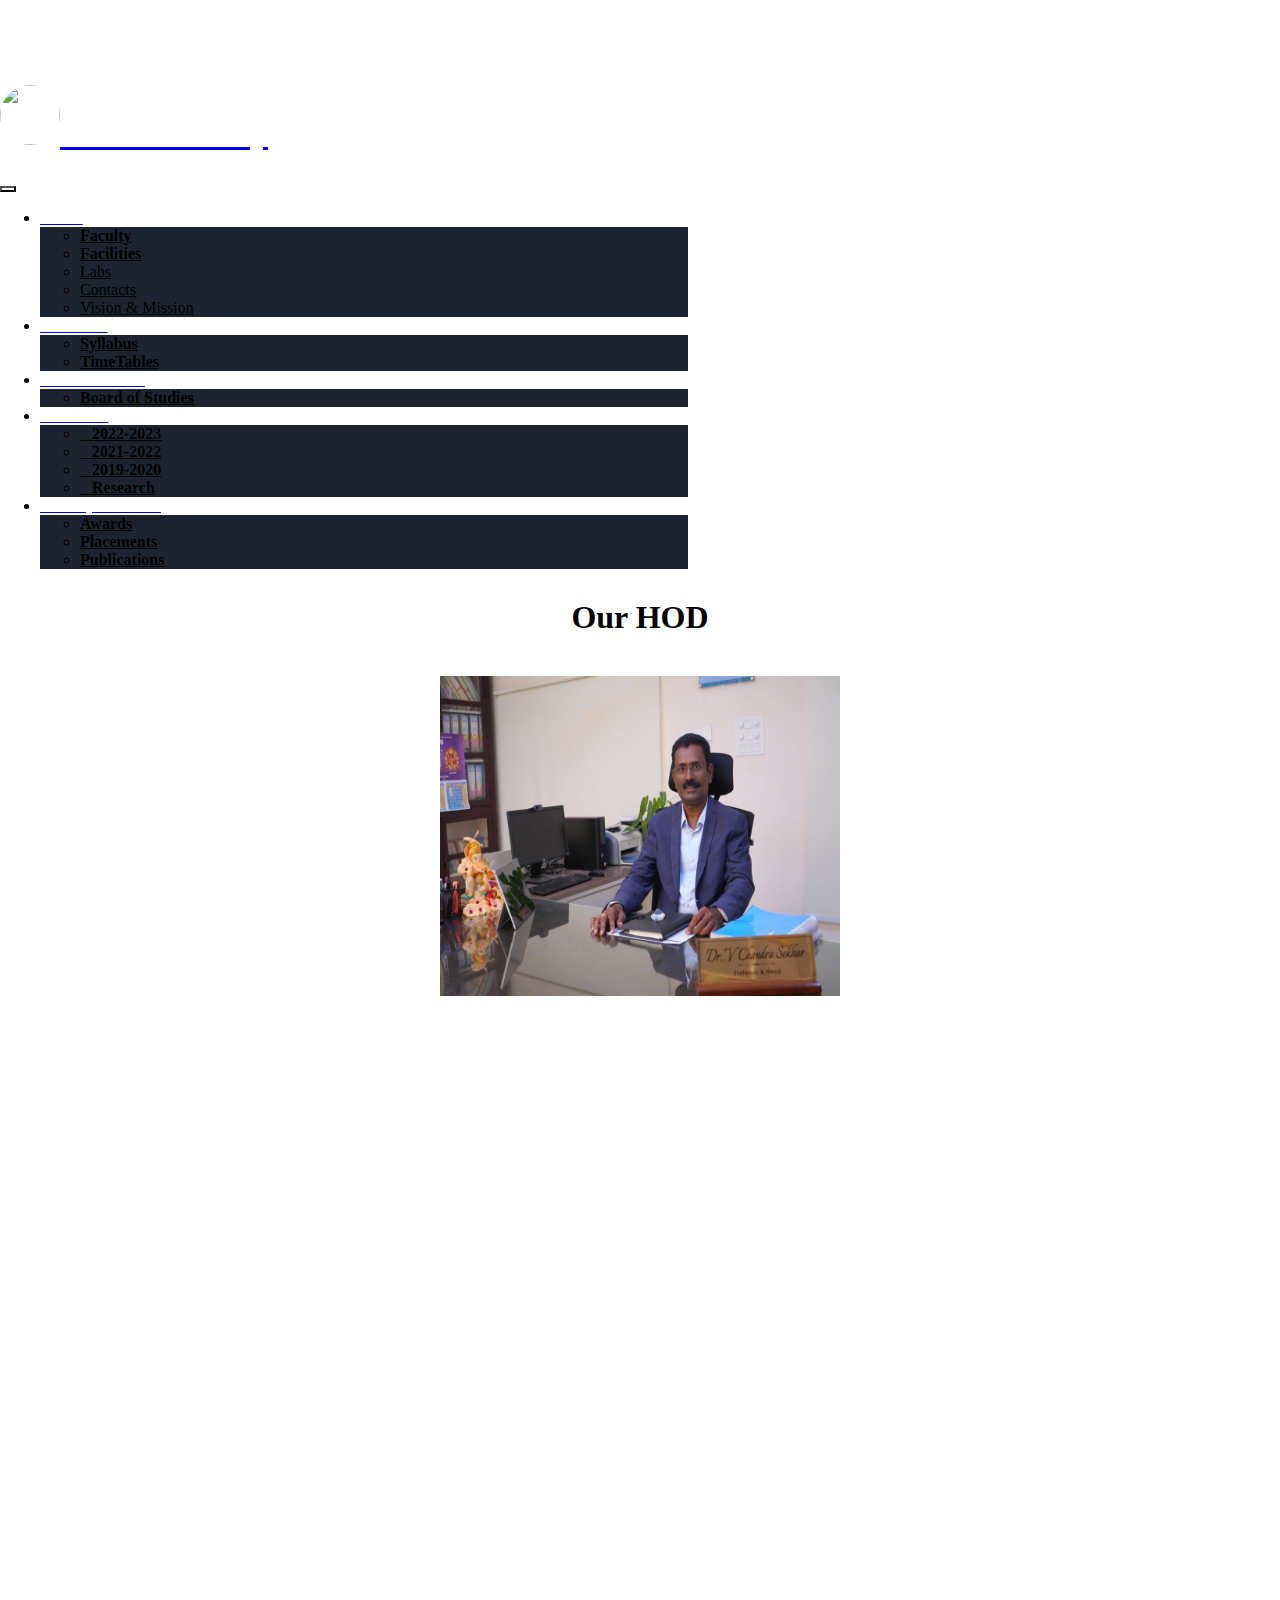
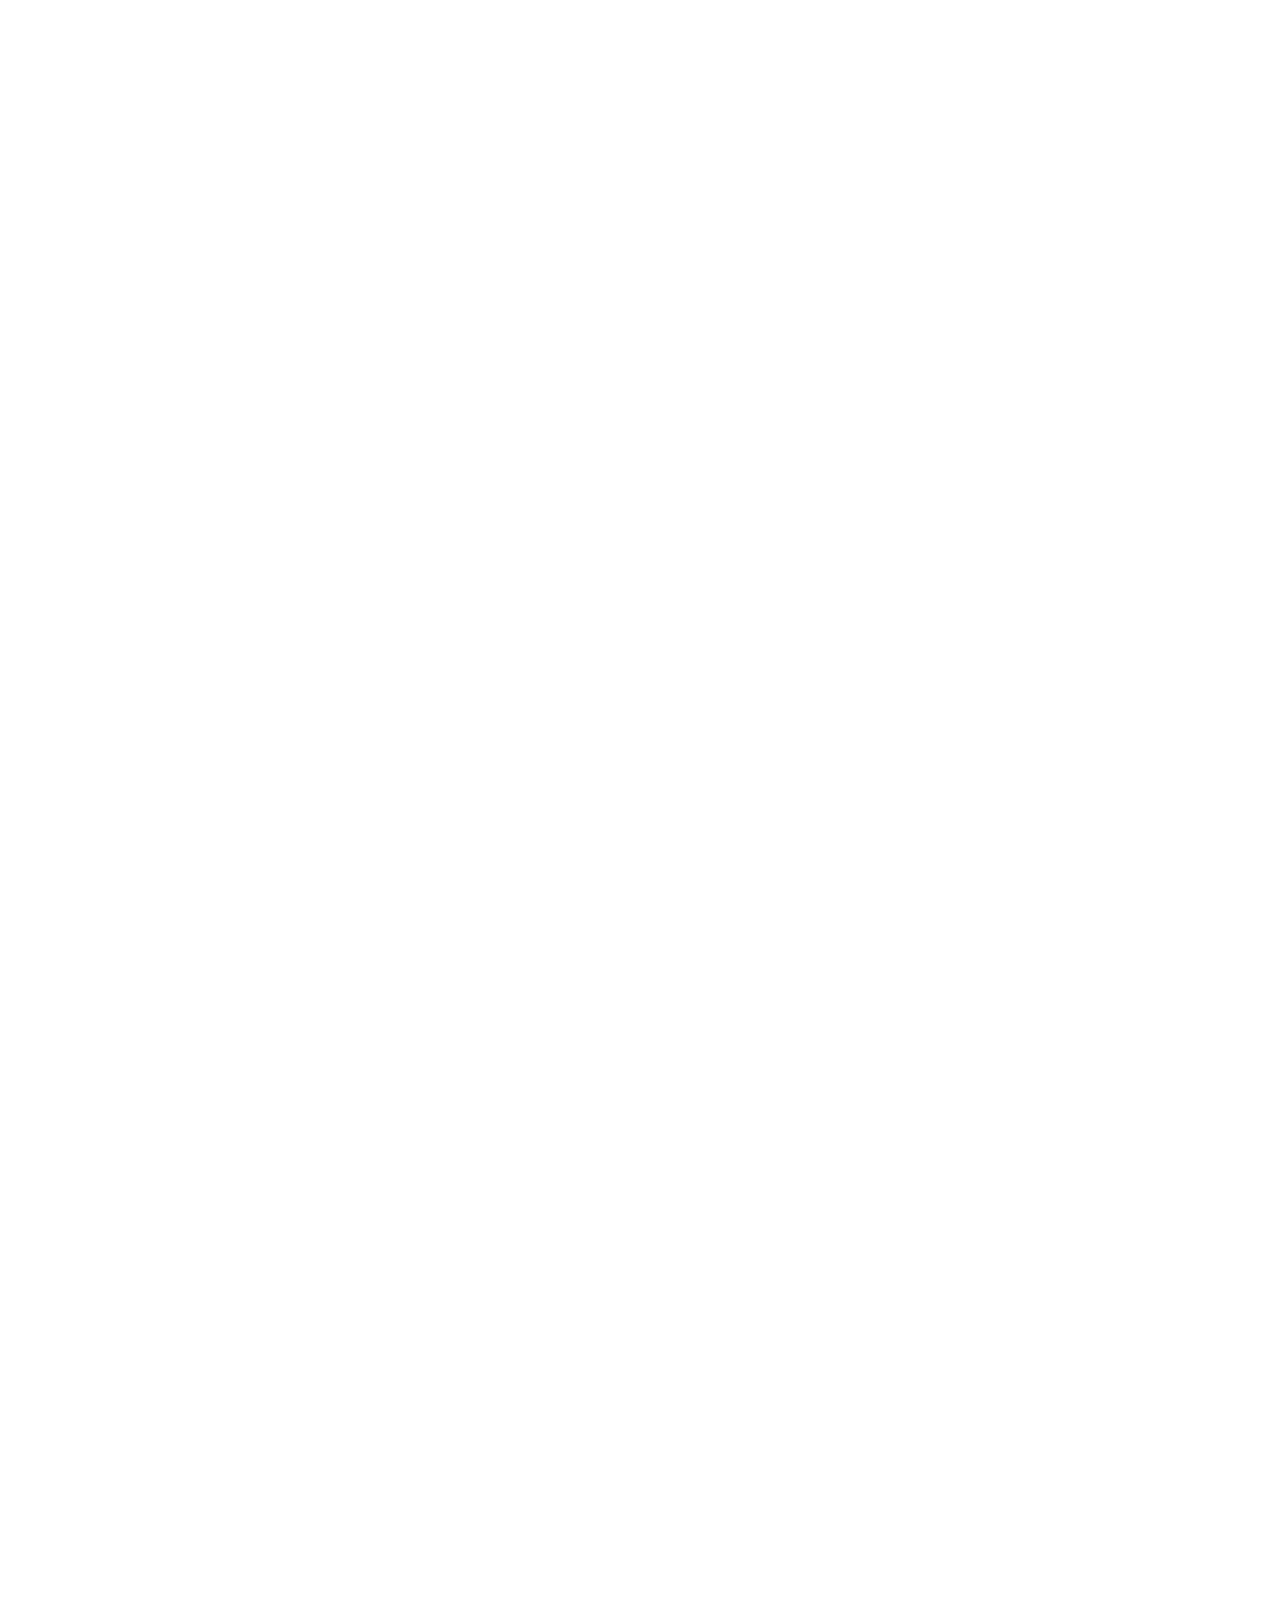
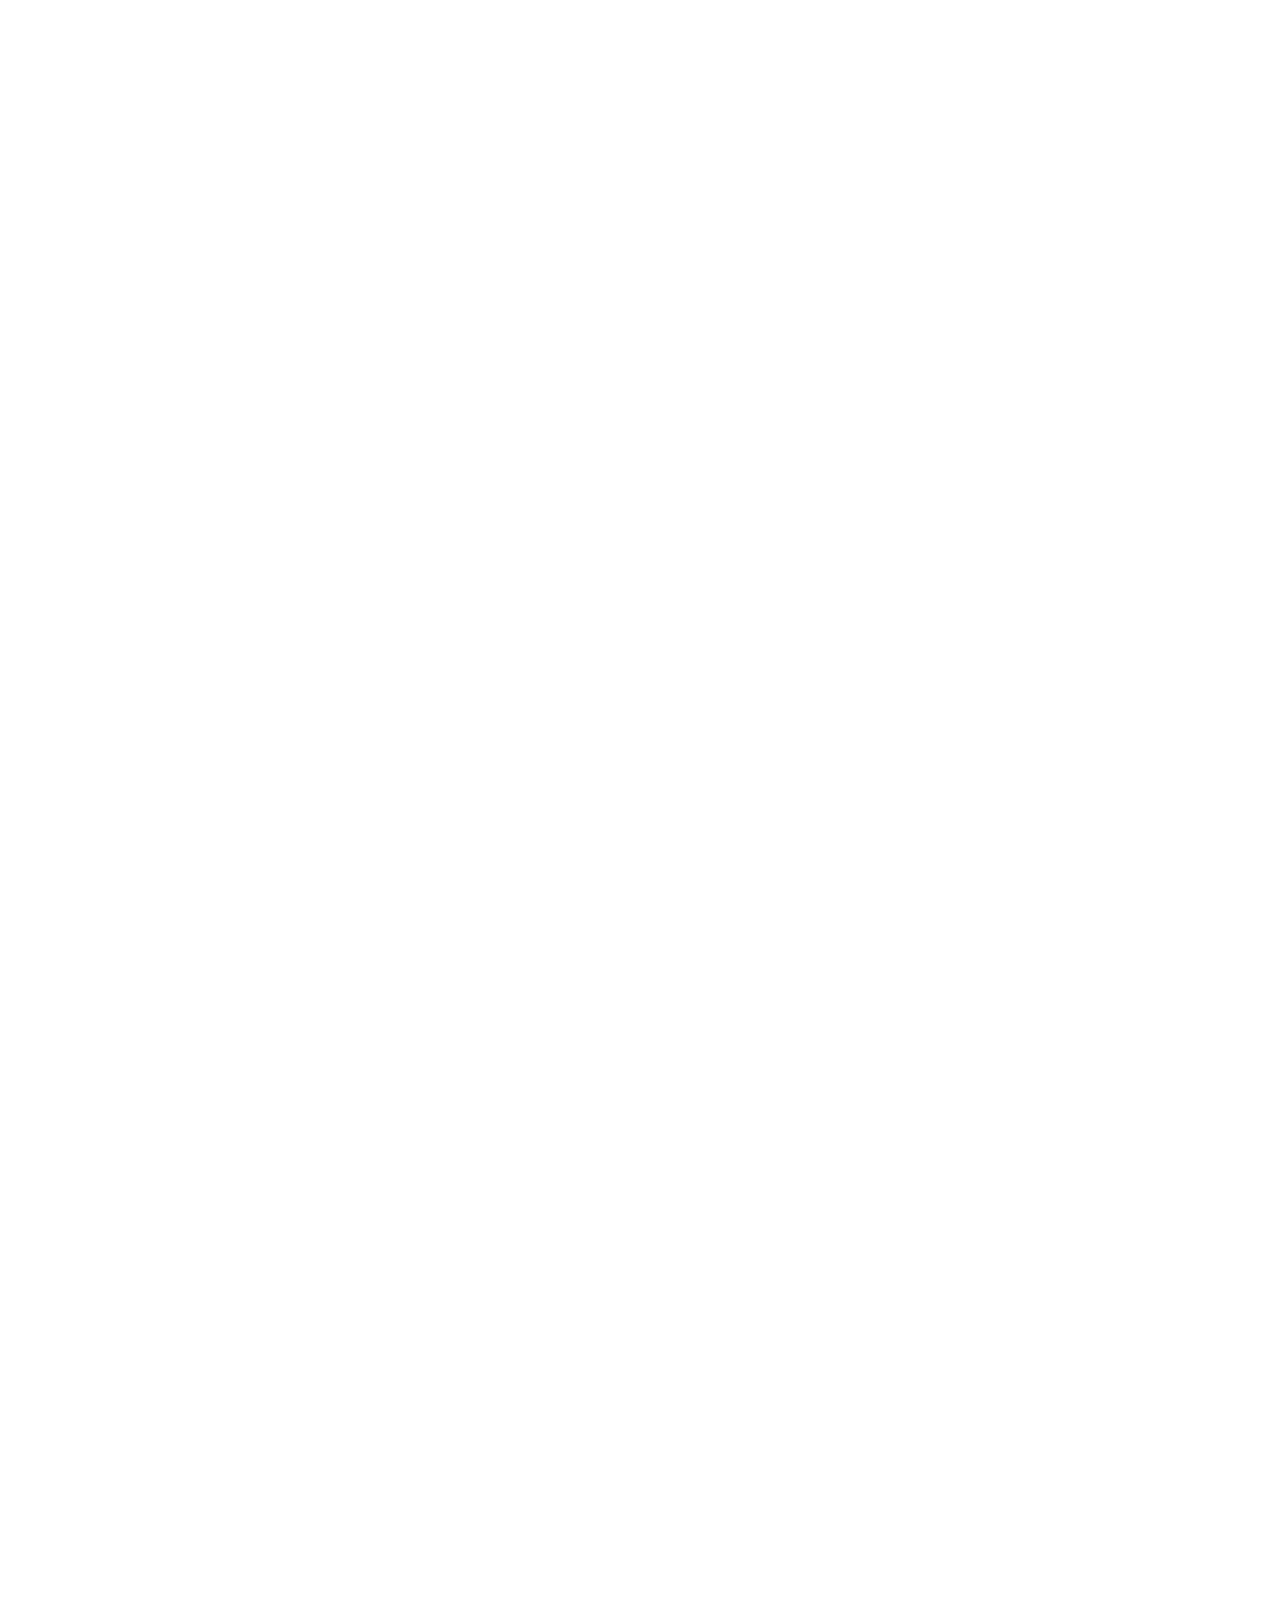
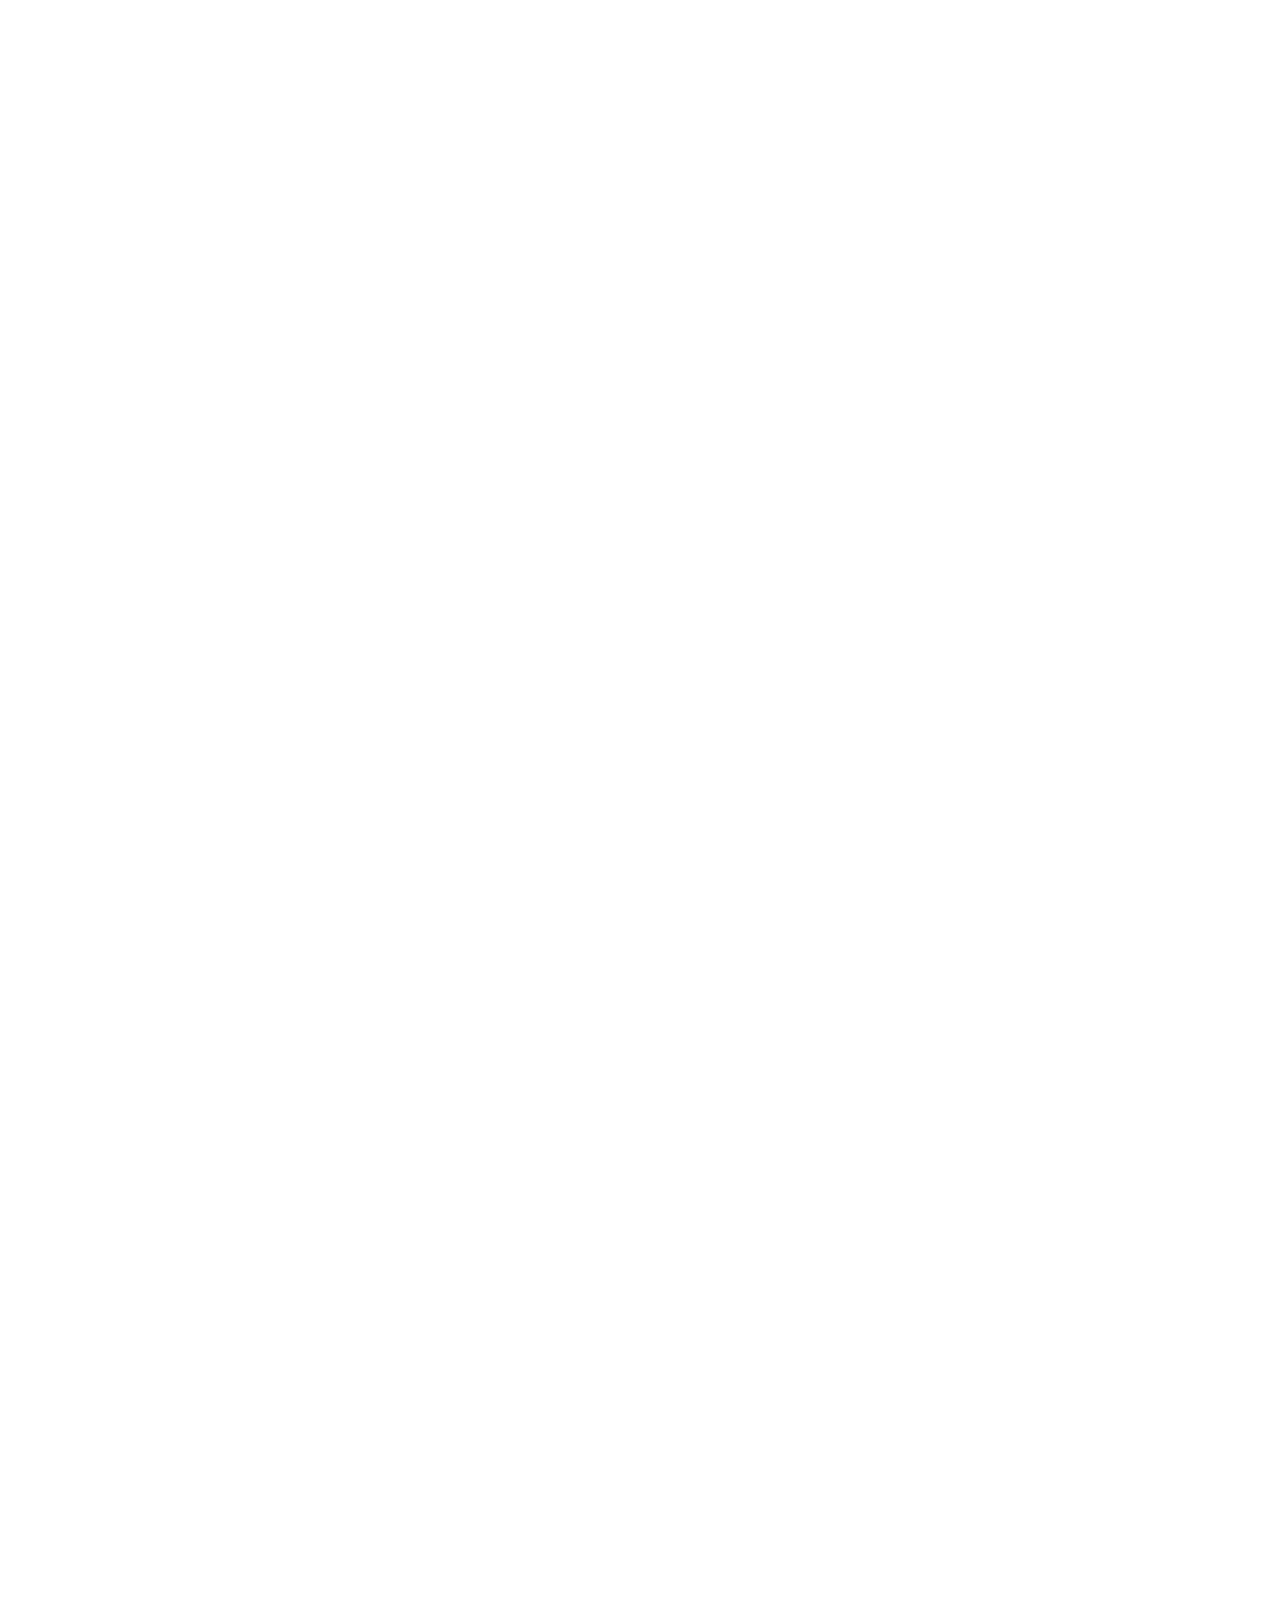
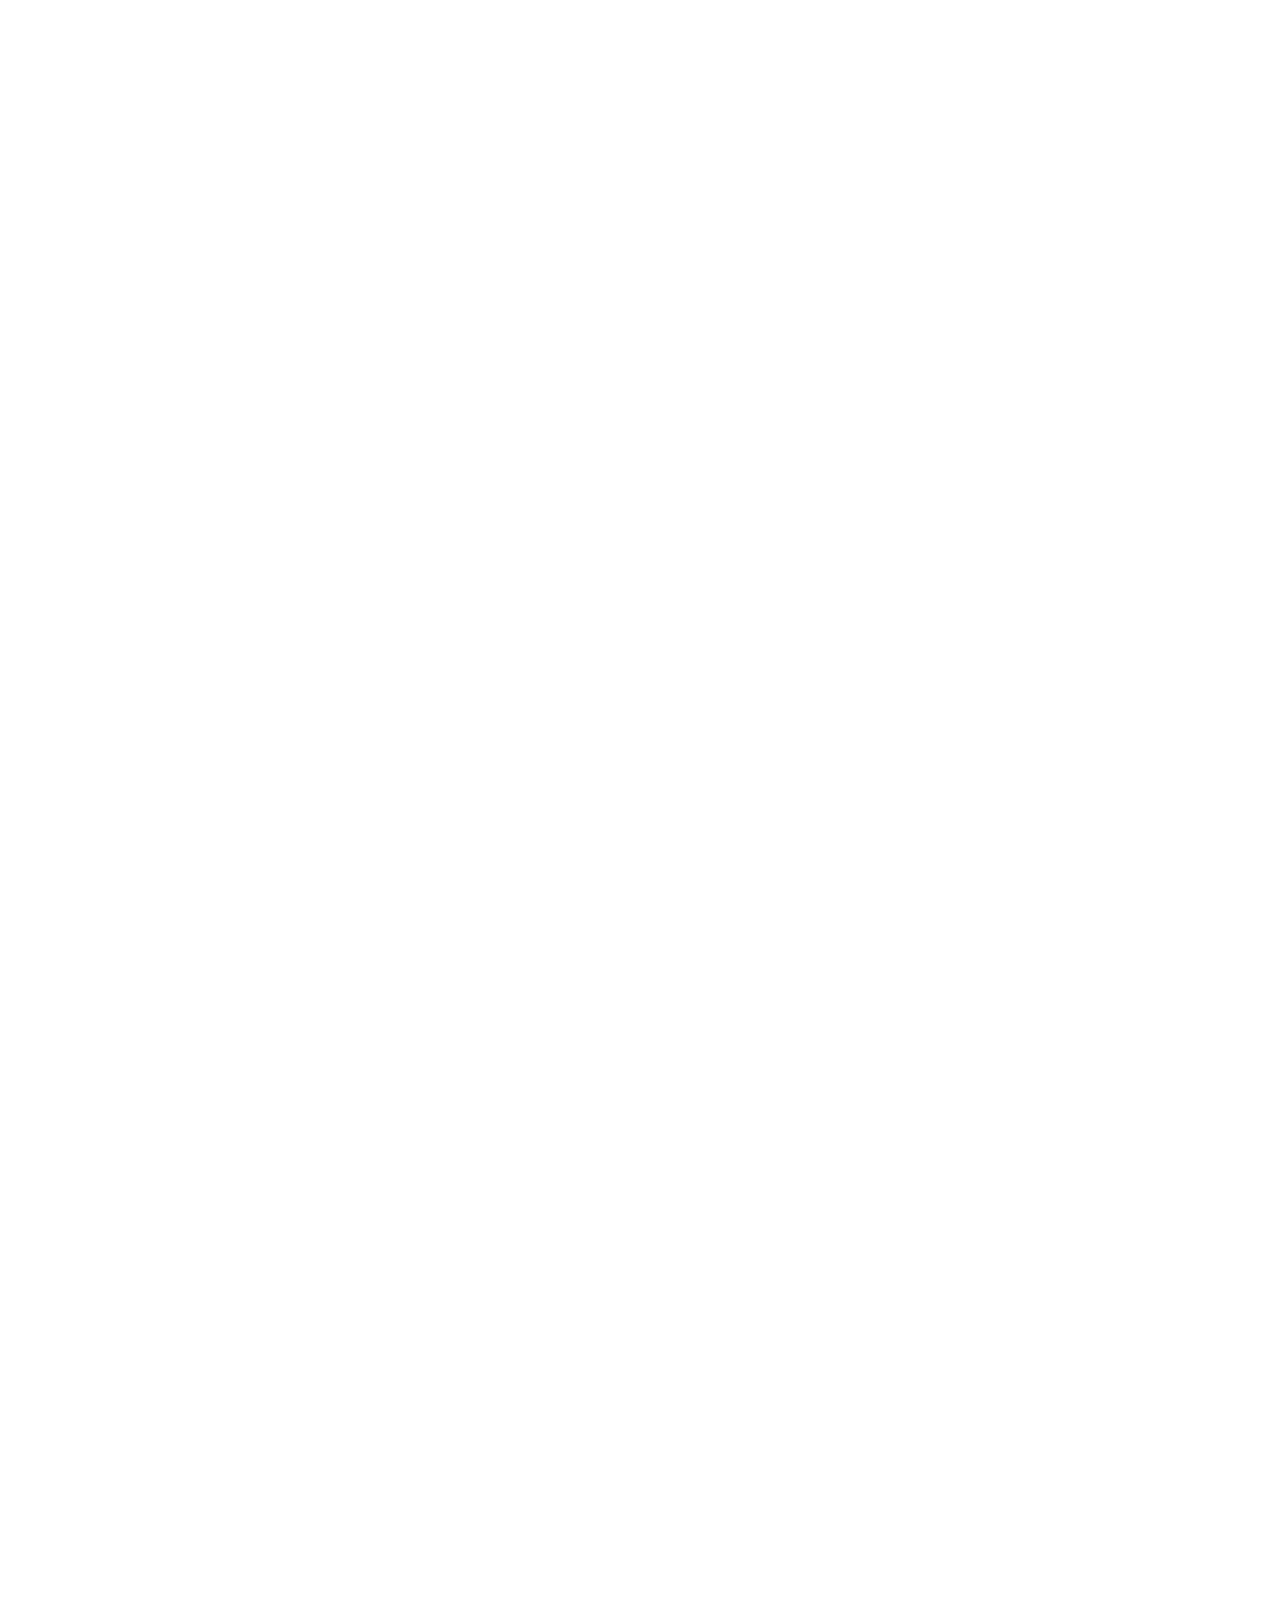
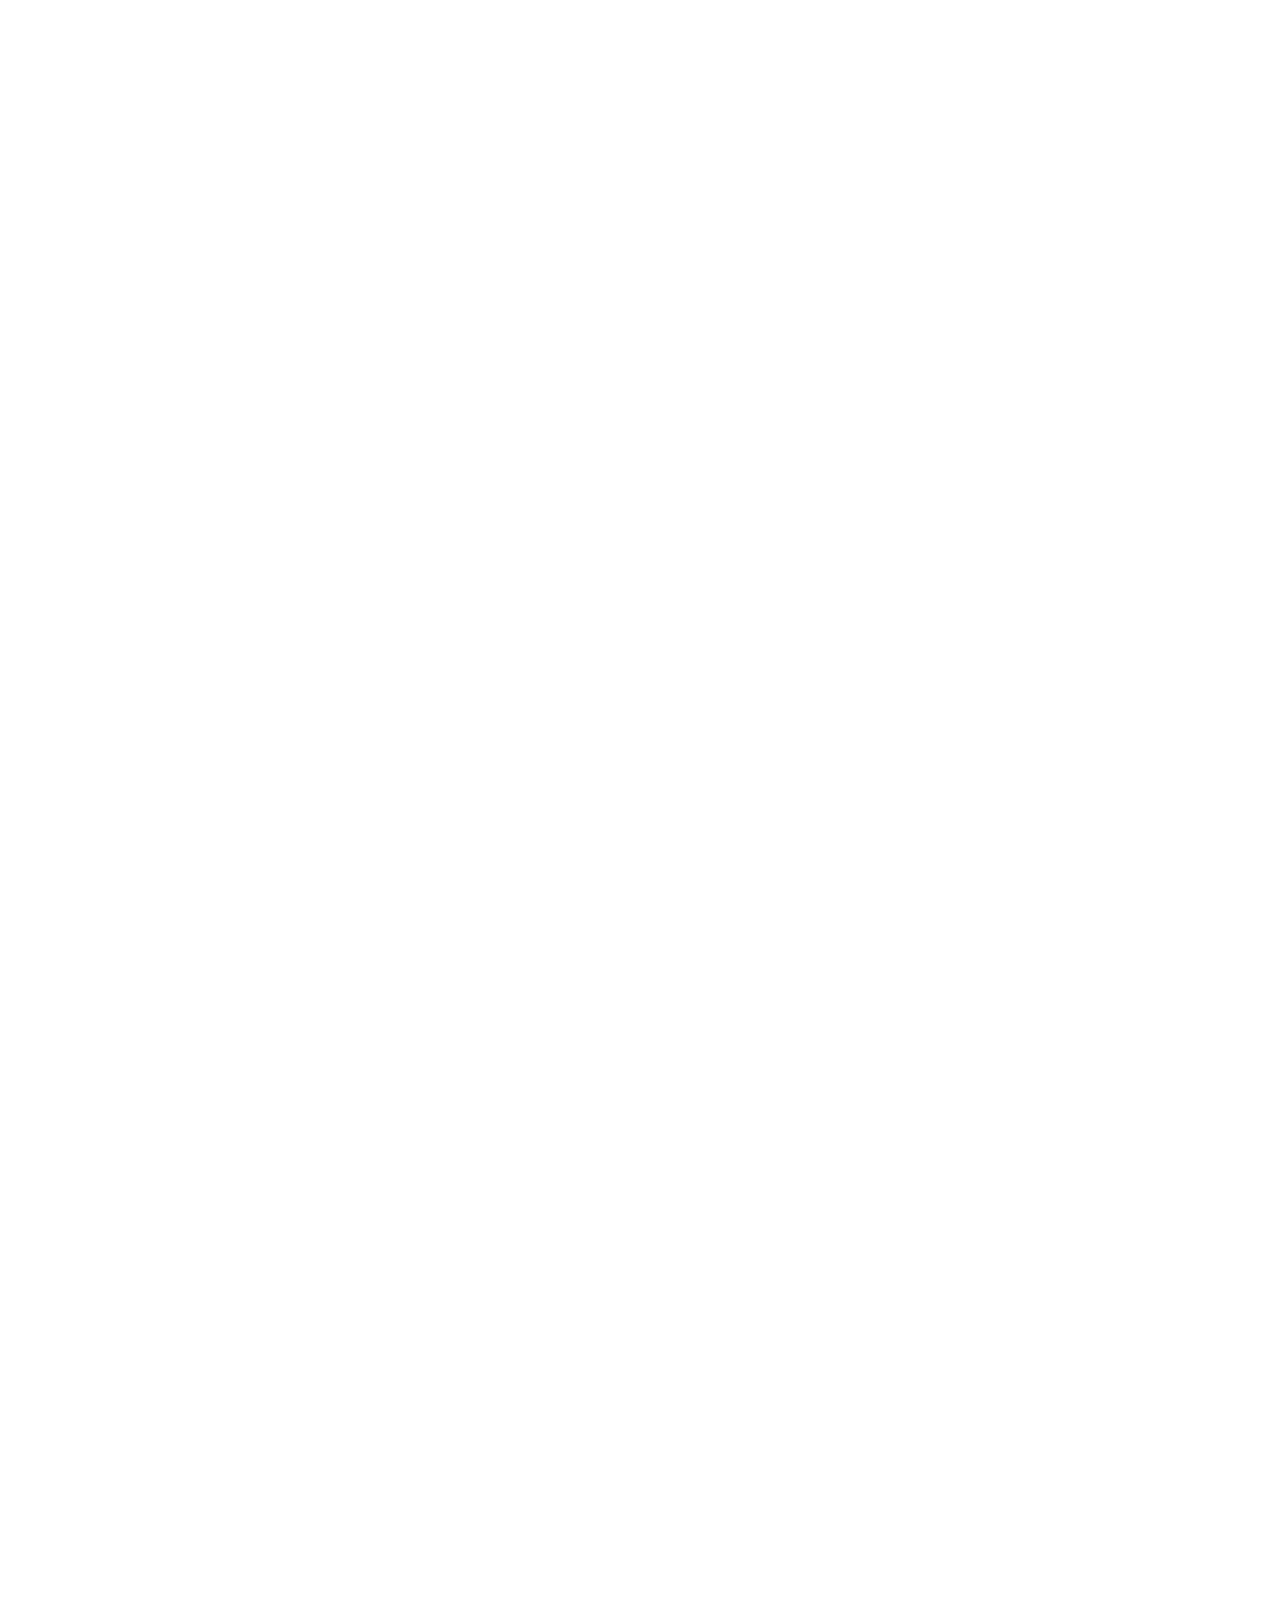
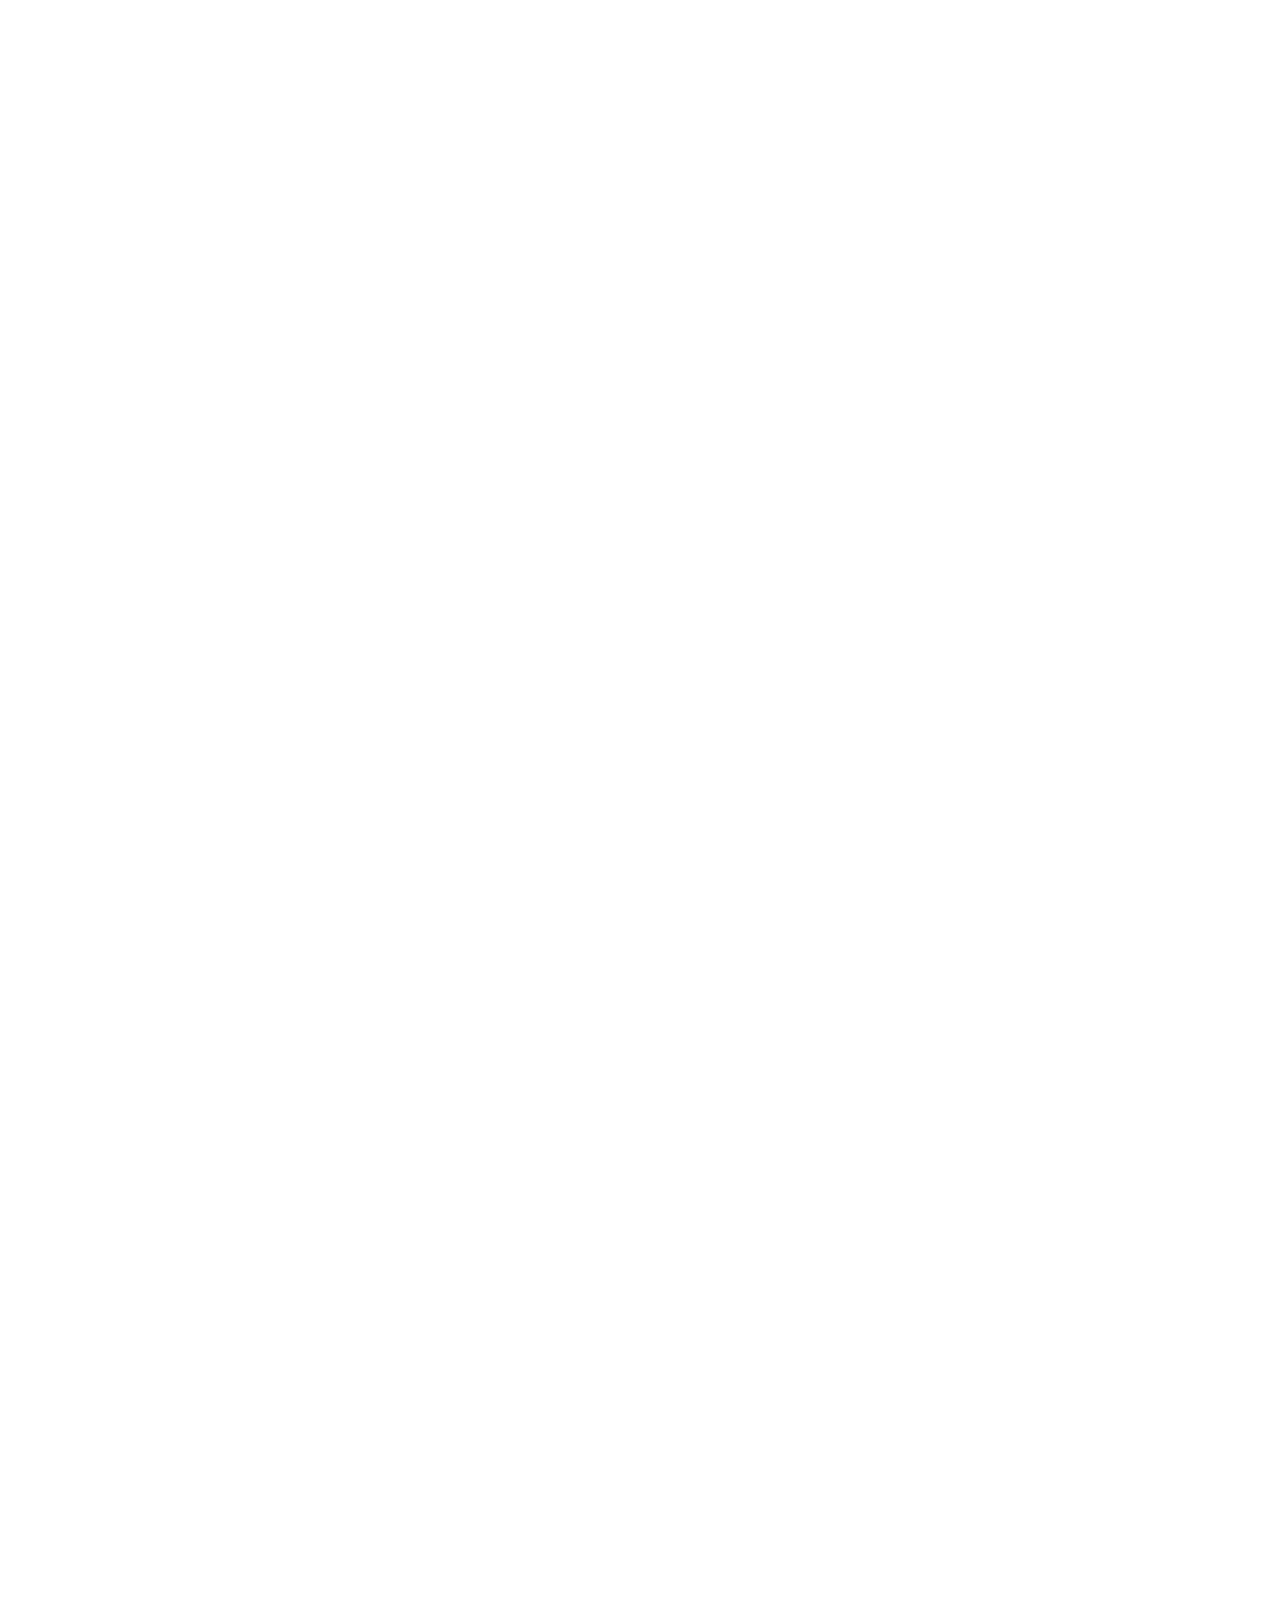
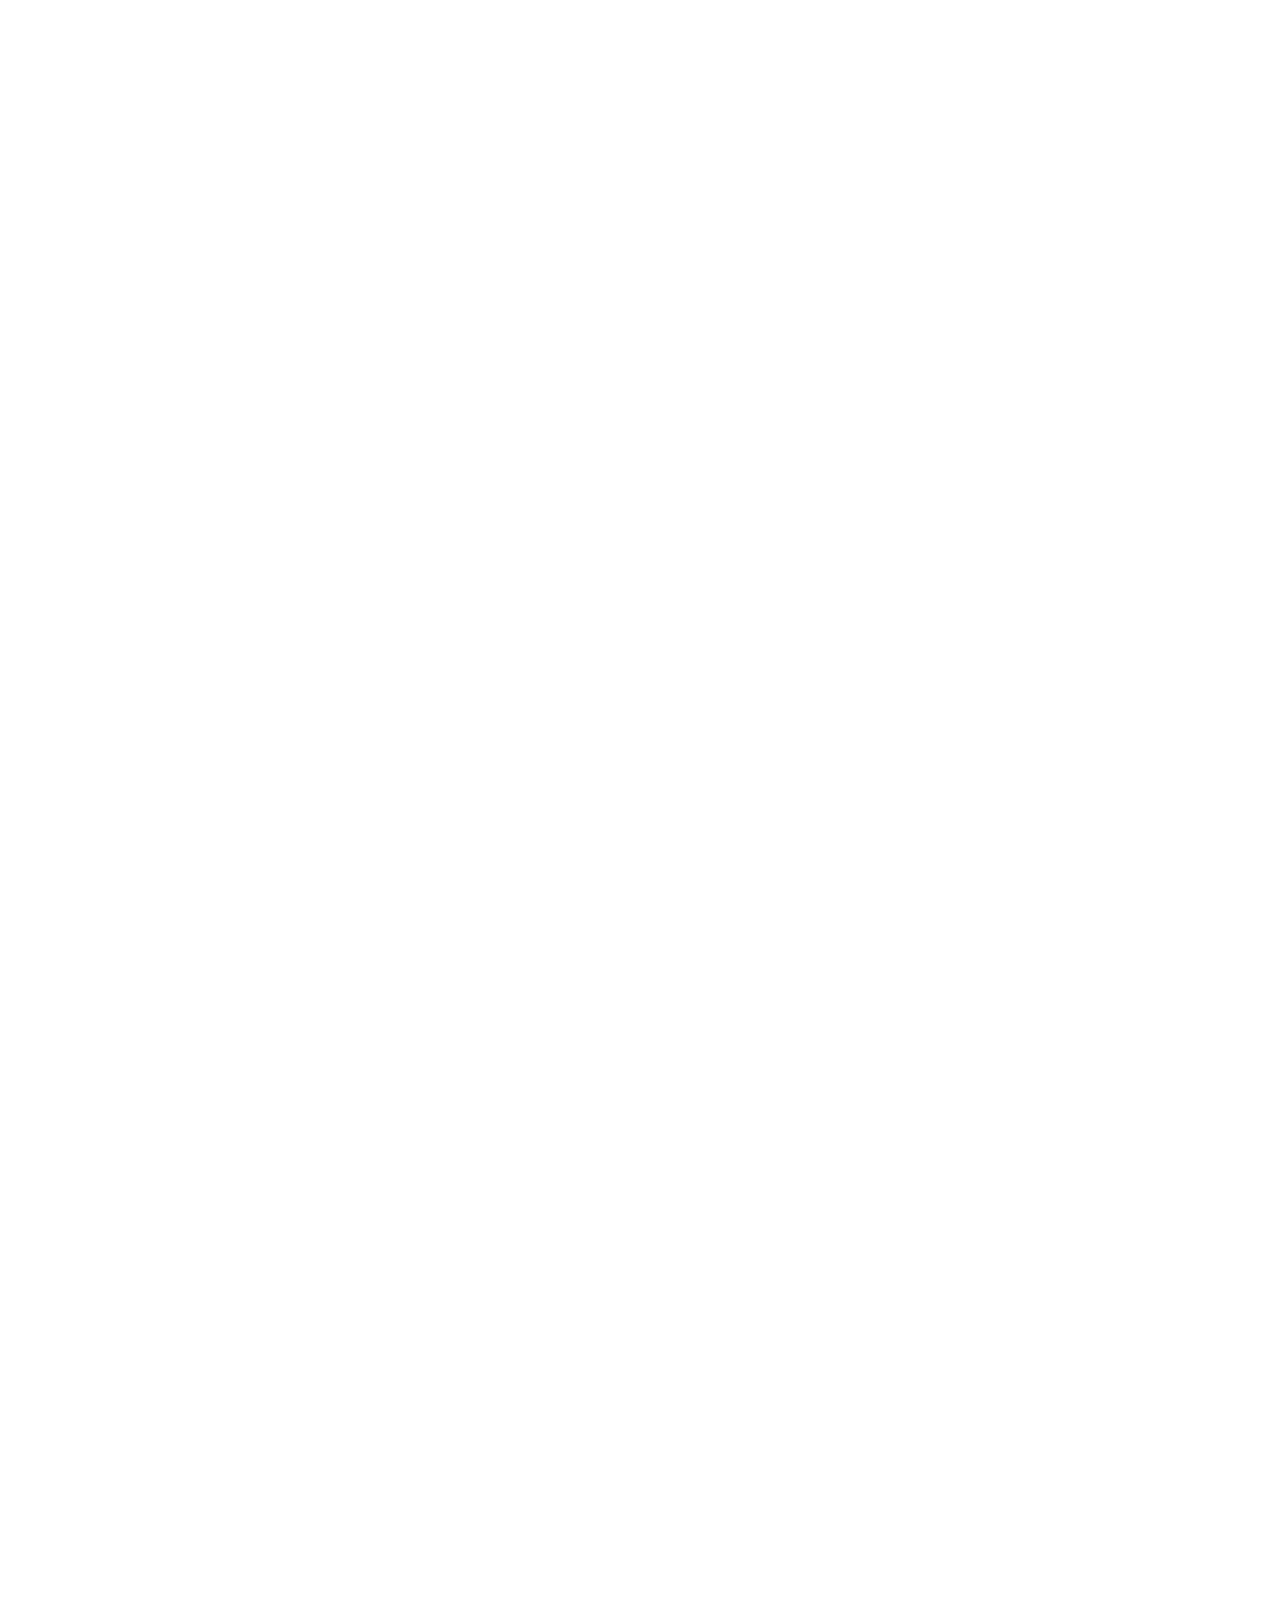
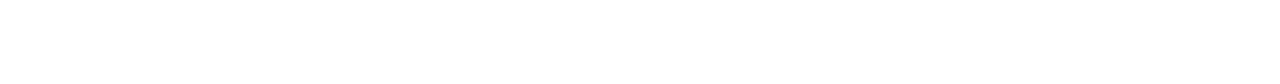
==== commit 4aa67a27: "Update index.html" ====
--- a/index.html
+++ b/index.html
@@ -30,6 +30,13 @@
                             <li><a class="dropdown-item navlink" href="vis&mis.html">Vision & Mission</a></li>
                         </ul>
                     </li>
+                    <li class="nav-item dropdown">
+                            <a class="nav-link dropdown-toggle" data-bs-toggle="dropdown" href="#" role="button" aria-expanded="false"><b style="color: white;">Academic</b></a>
+                            <ul class="dropdown-menu navback">
+                                <li><a class="dropdown-item navlink" href="#"><b>Syllabus</b></a></li>
+                                <li><a class="dropdown-item navlink" href="#"><b>TimeTables</b></a></li>
+                            </ul>
+                        </li>
                   <li class="nav-item dropdown">
                     <a class="nav-link dropdown-toggle" data-bs-toggle="dropdown" href="#" role="button" aria-expanded="false"><b style="color: white;">Administration</b></a>
                     <ul class="dropdown-menu navback">
@@ -77,7 +84,7 @@
                 <div class="col">
                   <div class="card h-100 prof">
                 
-                    <img src="https://lh3.googleusercontent.com/3A7Tnr3QAWN2dFnwvJEudyFsr8-CmWAbjU5mN_1-3CvrX4OiX4p8MeXiEYLZW7x3cMN2DiUG7KDIM-5lXz3Cb5eBKYgWt-XvyX468YWS65MRRGRpZE4qPVgDBOPluAqcWzqqD8JTJc-fV_ir4mqXNvmQgpEHzt3GQ49t46x7SG9J9xP7UugzIehG9gz99s0P=w1280" class="card-img-top" alt="...">
+                    <img src="https://t4.ftcdn.net/jpg/00/63/06/45/360_F_63064599_c2YEM1vnauuB1eenrhrAhhaSNwUHx2vQ.jpg" class="card-img-top" alt="...">
             
                     <div class="card-body">
                       <h6 class="card-title">Dr K Ramaprasada Raju</h6>
@@ -88,7 +95,7 @@
                 <div class="col">
                     <div class="card h-100 prof">
                     
-                      <img src="https://lh4.googleusercontent.com/NYT4-_HWAvhsRB1L3cufyxjBMMk27HI4hWh5hDn2Lf4S_6t6_D6qJq6g6UoO7qE8Va3XaalBpk1C1ahlHjX_KjfMGJzRwzC95sk8qncrEMx0SvFMxxdWeufT7gFTPYzaMf6hTU92cPt2fwsiouHz3-1GaDRTjffviMbvc4-HJPDgxOw=w1280" class="card-img-top" alt="...">
+                      <img src="https://t4.ftcdn.net/jpg/00/63/06/45/360_F_63064599_c2YEM1vnauuB1eenrhrAhhaSNwUHx2vQ.jpg" class="card-img-top" alt="...">
                 
                       <div class="card-body">
                         <h6 class="card-title">Dr. M S V S BHADRI RAJU</h6>
@@ -99,7 +106,7 @@
                 <div class="col">
                   <div class="card h-100 prof">
                   
-                    <img src="https://lh4.googleusercontent.com/NYT4-_HWAvhsRB1L3cufyxjBMMk27HI4hWh5hDn2Lf4S_6t6_D6qJq6g6UoO7qE8Va3XaalBpk1C1ahlHjX_KjfMGJzRwzC95sk8qncrEMx0SvFMxxdWeufT7gFTPYzaMf6hTU92cPt2fwsiouHz3-1GaDRTjffviMbvc4-HJPDgxOw=w1280" class="card-img-top" alt="...">
+                    <img src="https://t4.ftcdn.net/jpg/00/63/06/45/360_F_63064599_c2YEM1vnauuB1eenrhrAhhaSNwUHx2vQ.jpg" class="card-img-top" alt="...">
                    
                     <div class="card-body">
                       <h6 class="card-title">Dr K V KRISHNAM RAJU</h6>
@@ -110,7 +117,7 @@
                 <div class="col">
                   <div class="card h-100 prof">
                 
-                        <img src="https://lh3.googleusercontent.com/3A7Tnr3QAWN2dFnwvJEudyFsr8-CmWAbjU5mN_1-3CvrX4OiX4p8MeXiEYLZW7x3cMN2DiUG7KDIM-5lXz3Cb5eBKYgWt-XvyX468YWS65MRRGRpZE4qPVgDBOPluAqcWzqqD8JTJc-fV_ir4mqXNvmQgpEHzt3GQ49t46x7SG9J9xP7UugzIehG9gz99s0P=w1280" class="card-img-top" alt="...">
+                        <img src="https://t4.ftcdn.net/jpg/00/63/06/45/360_F_63064599_c2YEM1vnauuB1eenrhrAhhaSNwUHx2vQ.jpg" class="card-img-top" alt="...">
                     
                     <div class="card-body">
                       <h6 class="card-title">Dr G Mahesh</h6>
@@ -127,7 +134,7 @@
                 <div class="col">
                   <div class="card h-100 Aprof">
                     <div style="padding: 6% 7% 0 7%;">
-                    <img src="https://lh5.googleusercontent.com/WJX354W63rH1oXhIK06d5hU3nYZNZ4NzZeT4zqmaQDGSWPfA04pUVirhqEpMWLrMqWfINmp3FybmKYry6xR8tMdzGz3uxiIE7Mm2yC5ZWNjoifbDjHhnFhYann3wahSLliX9TgOK8qVkEgLVtQU8OdzzLINSJKDpG4O_p4oOgBZxzbweTK0TpTFdfuxgskyM=w1280" class="card-img-top" alt="...">
+                    <img src="https://t4.ftcdn.net/jpg/00/63/06/45/360_F_63064599_c2YEM1vnauuB1eenrhrAhhaSNwUHx2vQ.jpg" class="card-img-top" alt="...">
                     </div>
                     <div class="card-body">
                       <h6 class="card-title">Dr N K Kameswara Rao</h6>
@@ -138,7 +145,7 @@
                 <div class="col">
                     <div class="card h-100 Aprof">
                     <div style="padding: 6% 7% 0 7%;">
-                      <img src="https://lh4.googleusercontent.com/NYT4-_HWAvhsRB1L3cufyxjBMMk27HI4hWh5hDn2Lf4S_6t6_D6qJq6g6UoO7qE8Va3XaalBpk1C1ahlHjX_KjfMGJzRwzC95sk8qncrEMx0SvFMxxdWeufT7gFTPYzaMf6hTU92cPt2fwsiouHz3-1GaDRTjffviMbvc4-HJPDgxOw=w1280" class="card-img-top" alt="...">
+                      <img src="https://t4.ftcdn.net/jpg/00/63/06/45/360_F_63064599_c2YEM1vnauuB1eenrhrAhhaSNwUHx2vQ.jpg" class="card-img-top" alt="...">
                     </div>
                       <div class="card-body">
                         <h6 class="card-title">Dr R N V Jagan Mohan</h6>
@@ -149,7 +156,7 @@
                 <div class="col">
                   <div class="card h-100 Aprof">
                     <div style="padding: 6% 7% 0 7%;">
-                    <img src="https://lh4.googleusercontent.com/5BaIRwYgwsf_lGW2rglL0bKIC9ZJF3XxdZwDT5drDkRwUhYACDnPe-22ZTOSEgqcVBV377foQBjqqG9jaP33Jax_GpI4YzecawwFB0EhcU75eAy0oS5BxPmg2EcvBGHHvdHqJPmOWLDm2dcpNLgjh1JrwrGdN84m-Q6eWiPsUZq1QGk=w1280" class="card-img-top" alt="...">
+                    <img src="https://t4.ftcdn.net/jpg/00/63/06/45/360_F_63064599_c2YEM1vnauuB1eenrhrAhhaSNwUHx2vQ.jpg" class="card-img-top" alt="...">
                     </div>
                     <div class="card-body">
                       <h6 class="card-title">Dr G N V G Sirisha</h6>
@@ -160,7 +167,7 @@
                 <div class="col">
                   <div class="card h-100 Aprof">
                     <div style="padding: 6% 7% 0 7%;">
-                        <img src="https://lh6.googleusercontent.com/1Z115WHAMSHeKaPCnod5cF6HUj7UcK1Q5N0A0zBXonR59VMnI0vWGvnf78KkYKxVJPvcaleDLvkscpi9krNepbjdHe9XGP3hs-mBn0hKiaaSn3IzmZyunLiRpkSEiRQWJYddlAWw53RRRcftSMzJJX0TFr_4KrToOT1zDyKRzrUYDro=w1280" class="card-img-top" alt="...">
+                        <img src="https://t4.ftcdn.net/jpg/00/63/06/45/360_F_63064599_c2YEM1vnauuB1eenrhrAhhaSNwUHx2vQ.jpg" class="card-img-top" alt="...">
                     </div>
                     <div class="card-body">
                       <h6 class="card-title">Dr Ch Someswara Rao</h6>
@@ -179,7 +186,7 @@
                 <div class="col">
                   <div class="card h-100 Asprof">
                     <div class="aspsize">
-                    <img src="https://lh3.googleusercontent.com/3A7Tnr3QAWN2dFnwvJEudyFsr8-CmWAbjU5mN_1-3CvrX4OiX4p8MeXiEYLZW7x3cMN2DiUG7KDIM-5lXz3Cb5eBKYgWt-XvyX468YWS65MRRGRpZE4qPVgDBOPluAqcWzqqD8JTJc-fV_ir4mqXNvmQgpEHzt3GQ49t46x7SG9J9xP7UugzIehG9gz99s0P=w1280" class="card-img-top" alt="...">
+                    <img src="https://t4.ftcdn.net/jpg/00/63/06/45/360_F_63064599_c2YEM1vnauuB1eenrhrAhhaSNwUHx2vQ.jpg" class="card-img-top" alt="...">
                     </div>
                     <div class="card-body">
                       <h6 class="card-title">D Ravi Babu</h6>
@@ -190,7 +197,7 @@
                 <div class="col">
                     <div class="card h-100 Asprof">
                     <div class="aspsize">
-                      <img src="https://lh4.googleusercontent.com/okNpI04Tj78IvBUrjkD13prcCw4Zp_WbjLjAjuihednyPQPEWtuk49Q6fUUKQ6vfqA7OL80w6YHCt230AVX0feV6vyN8-YhKtoyFxTpQm_uM9RFA1GkRm7cjGQNhg-YntOGnEVqw_zH5h2p-S74EZ2_kPf47gykCmbz1CIXNk1QEUJY=w1280" class="card-img-top" alt="...">
+                      <img src="https://t4.ftcdn.net/jpg/00/63/06/45/360_F_63064599_c2YEM1vnauuB1eenrhrAhhaSNwUHx2vQ.jpg" class="card-img-top" alt="...">
                     </div>
                       <div class="card-body">
                         <h6 class="card-title">K R Sitarama Raju</h6>
@@ -201,7 +208,7 @@
                 <div class="col">
                   <div class="card h-100 Asprof">
                     <div class="aspsize">
-                    <img src="https://lh4.googleusercontent.com/NYT4-_HWAvhsRB1L3cufyxjBMMk27HI4hWh5hDn2Lf4S_6t6_D6qJq6g6UoO7qE8Va3XaalBpk1C1ahlHjX_KjfMGJzRwzC95sk8qncrEMx0SvFMxxdWeufT7gFTPYzaMf6hTU92cPt2fwsiouHz3-1GaDRTjffviMbvc4-HJPDgxOw=w1280" class="card-img-top" alt="...">
+                    <img src="https://t4.ftcdn.net/jpg/00/63/06/45/360_F_63064599_c2YEM1vnauuB1eenrhrAhhaSNwUHx2vQ.jpg" class="card-img-top" alt="...">
                     </div>
                     <div class="card-body">
                       <h6 class="card-title">V Priyadarshini</h6>
@@ -212,7 +219,7 @@
                 <div class="col">
                     <div class="card h-100 Asprof">
                       <div class="aspsize">
-                      <img src="https://lh4.googleusercontent.com/efriGj9AdIjJUTlMELXp6Wq2_g72u5LmA9ttckS-DxG4sVMET-mTiquhLMO7IDEgZ_kv1UR4EizG5ug1ayJNYNQc8NhysgCPAqy5RdZAnR9UBpUdzbCeDr9FQ0WAm2qEih09Y-tXjzWbqEtJvMrUnASNxy2ZcnJKwyXfN2jMvlWQDNY=w1280" class="card-img-top" alt="...">
+                      <img src="https://t4.ftcdn.net/jpg/00/63/06/45/360_F_63064599_c2YEM1vnauuB1eenrhrAhhaSNwUHx2vQ.jpg" class="card-img-top" alt="...">
                       </div>
                       <div class="card-body">
                         <h6 class="card-title">J Rajinikanth</h6>
@@ -223,7 +230,7 @@
                   <div class="col">
                     <div class="card h-100 Asprof">
                       <div class="aspsize">
-                      <img src="https://lh6.googleusercontent.com/gS-SG4CB53_PHsbLiJ2wqGF8wVhTkAil0g0gGkbe_iURCyaPOeSAvGVHubD2nvceQPijtRKoeGkmzfvck6nCgroHNw0-9n0RxRPNjSgIj6qnVHDy4S3DQyUR8qN4fnHVNv7t9Gh12fre8AWaJR7Xpz3VbCsBVBuvrLfS0OeBASxeXAo=w1280" class="card-img-top" alt="...">
+                      <img src="https://t4.ftcdn.net/jpg/00/63/06/45/360_F_63064599_c2YEM1vnauuB1eenrhrAhhaSNwUHx2vQ.jpg" class="card-img-top" alt="...">
                       </div>
                       <div class="card-body">
                         <h6 class="card-title">P Neelima</h6>
@@ -234,7 +241,7 @@
                 <div class="col">
                   <div class="card h-100 Asprof">
                     <div class="aspsize">
-                        <img src="https://lh5.googleusercontent.com/TDxnvHP4ZN22mJU8qQmrpxNchBRDacyVslIlx4-yltwUnPWQYLD0X24V_BB9htBbdyExl3ohhrSrpNhZYno24yi5vtR8uhTxvF8x0Sx_MmbL8GLWDMuoA2MASXuPT-FjTp8ys5k44bgFhFDA5U98mQ8UbVWmnal1AJGH3cb1TgMuL9OXZX1XCH74Od9odw40=w1280" class="card-img-top" alt="...">
+                        <img src="https://t4.ftcdn.net/jpg/00/63/06/45/360_F_63064599_c2YEM1vnauuB1eenrhrAhhaSNwUHx2vQ.jpg" class="card-img-top" alt="...">
                     </div>
                     <div class="card-body">
                       <h6 class="card-title">Dr K Aruna Kumari</h6>
@@ -248,7 +255,7 @@
                 <div class="col">
                   <div class="card h-100 Asprof">
                     <div class="aspsize">
-                    <img src="https://lh3.googleusercontent.com/3A7Tnr3QAWN2dFnwvJEudyFsr8-CmWAbjU5mN_1-3CvrX4OiX4p8MeXiEYLZW7x3cMN2DiUG7KDIM-5lXz3Cb5eBKYgWt-XvyX468YWS65MRRGRpZE4qPVgDBOPluAqcWzqqD8JTJc-fV_ir4mqXNvmQgpEHzt3GQ49t46x7SG9J9xP7UugzIehG9gz99s0P=w1280" class="card-img-top" alt="...">
+                    <img src="https://t4.ftcdn.net/jpg/00/63/06/45/360_F_63064599_c2YEM1vnauuB1eenrhrAhhaSNwUHx2vQ.jpg" class="card-img-top" alt="...">
                     </div>
                     <div class="card-body">
                       <h6 class="card-title">KVSSR Murthy</h6>
@@ -259,7 +266,7 @@
                 <div class="col">
                     <div class="card h-100 Asprof">
                     <div class="aspsize">
-                        <img src="https://lh3.googleusercontent.com/3A7Tnr3QAWN2dFnwvJEudyFsr8-CmWAbjU5mN_1-3CvrX4OiX4p8MeXiEYLZW7x3cMN2DiUG7KDIM-5lXz3Cb5eBKYgWt-XvyX468YWS65MRRGRpZE4qPVgDBOPluAqcWzqqD8JTJc-fV_ir4mqXNvmQgpEHzt3GQ49t46x7SG9J9xP7UugzIehG9gz99s0P=w1280" class="card-img-top" alt="...">
+                        <img src="https://t4.ftcdn.net/jpg/00/63/06/45/360_F_63064599_c2YEM1vnauuB1eenrhrAhhaSNwUHx2vQ.jpg" class="card-img-top" alt="...">
                     </div>
                       <div class="card-body">
                         <h6 class="card-title">V V Siva Rama Raju</h6>
@@ -270,7 +277,7 @@
                 <div class="col">
                   <div class="card h-100 Asprof">
                     <div class="aspsize">
-                        <img src="https://lh3.googleusercontent.com/3A7Tnr3QAWN2dFnwvJEudyFsr8-CmWAbjU5mN_1-3CvrX4OiX4p8MeXiEYLZW7x3cMN2DiUG7KDIM-5lXz3Cb5eBKYgWt-XvyX468YWS65MRRGRpZE4qPVgDBOPluAqcWzqqD8JTJc-fV_ir4mqXNvmQgpEHzt3GQ49t46x7SG9J9xP7UugzIehG9gz99s0P=w1280" class="card-img-top" alt="...">
+                        <img src="https://t4.ftcdn.net/jpg/00/63/06/45/360_F_63064599_c2YEM1vnauuB1eenrhrAhhaSNwUHx2vQ.jpg" class="card-img-top" alt="...">
                     </div>
                     <div class="card-body">
                       <h6 class="card-title">Dr VMNSSVKR Gupta</h6>
@@ -281,7 +288,7 @@
                 <div class="col">
                     <div class="card h-100 Asprof">
                       <div class="aspsize">
-                        <img src="https://lh3.googleusercontent.com/3A7Tnr3QAWN2dFnwvJEudyFsr8-CmWAbjU5mN_1-3CvrX4OiX4p8MeXiEYLZW7x3cMN2DiUG7KDIM-5lXz3Cb5eBKYgWt-XvyX468YWS65MRRGRpZE4qPVgDBOPluAqcWzqqD8JTJc-fV_ir4mqXNvmQgpEHzt3GQ49t46x7SG9J9xP7UugzIehG9gz99s0P=w1280" class="card-img-top" alt="...">
+                        <img src="https://t4.ftcdn.net/jpg/00/63/06/45/360_F_63064599_c2YEM1vnauuB1eenrhrAhhaSNwUHx2vQ.jpg" class="card-img-top" alt="...">
                     </div>
                       <div class="card-body">
                         <h6 class="card-title">R Siva Shankar</h6>
@@ -292,7 +299,7 @@
                   <div class="col">
                     <div class="card h-100 Asprof">
                       <div class="aspsize">
-                        <img src="https://lh3.googleusercontent.com/3A7Tnr3QAWN2dFnwvJEudyFsr8-CmWAbjU5mN_1-3CvrX4OiX4p8MeXiEYLZW7x3cMN2DiUG7KDIM-5lXz3Cb5eBKYgWt-XvyX468YWS65MRRGRpZE4qPVgDBOPluAqcWzqqD8JTJc-fV_ir4mqXNvmQgpEHzt3GQ49t46x7SG9J9xP7UugzIehG9gz99s0P=w1280" class="card-img-top" alt="...">
+                        <img src="https://t4.ftcdn.net/jpg/00/63/06/45/360_F_63064599_c2YEM1vnauuB1eenrhrAhhaSNwUHx2vQ.jpg" class="card-img-top" alt="...">
                     </div>
                       <div class="card-body">
                         <h6 class="card-title">TVKP Prasad</h6>
@@ -303,7 +310,7 @@
                 <div class="col">
                   <div class="card h-100 Asprof">
                     <div class="aspsize">
-                        <img src="https://lh3.googleusercontent.com/3A7Tnr3QAWN2dFnwvJEudyFsr8-CmWAbjU5mN_1-3CvrX4OiX4p8MeXiEYLZW7x3cMN2DiUG7KDIM-5lXz3Cb5eBKYgWt-XvyX468YWS65MRRGRpZE4qPVgDBOPluAqcWzqqD8JTJc-fV_ir4mqXNvmQgpEHzt3GQ49t46x7SG9J9xP7UugzIehG9gz99s0P=w1280" class="card-img-top" alt="...">
+                        <img src="https://t4.ftcdn.net/jpg/00/63/06/45/360_F_63064599_c2YEM1vnauuB1eenrhrAhhaSNwUHx2vQ.jpg" class="card-img-top" alt="...">
                     </div>
                     <div class="card-body">
                       <h6 class="card-title">Dr P Bharat Varma</h6>
@@ -317,7 +324,7 @@
                 <div class="col">
                   <div class="card h-100 Asprof">
                     <div class="aspsize">
-                    <img src="https://lh3.googleusercontent.com/3A7Tnr3QAWN2dFnwvJEudyFsr8-CmWAbjU5mN_1-3CvrX4OiX4p8MeXiEYLZW7x3cMN2DiUG7KDIM-5lXz3Cb5eBKYgWt-XvyX468YWS65MRRGRpZE4qPVgDBOPluAqcWzqqD8JTJc-fV_ir4mqXNvmQgpEHzt3GQ49t46x7SG9J9xP7UugzIehG9gz99s0P=w1280" class="card-img-top" alt="...">
+                    <img src="https://t4.ftcdn.net/jpg/00/63/06/45/360_F_63064599_c2YEM1vnauuB1eenrhrAhhaSNwUHx2vQ.jpg" class="card-img-top" alt="...">
                     </div>
                     <div class="card-body">
                       <h6 class="card-title">D Hema Latha</h6>
@@ -328,7 +335,7 @@
                 <div class="col">
                     <div class="card h-100 Asprof">
                     <div class="aspsize">
-                        <img src="https://lh3.googleusercontent.com/3A7Tnr3QAWN2dFnwvJEudyFsr8-CmWAbjU5mN_1-3CvrX4OiX4p8MeXiEYLZW7x3cMN2DiUG7KDIM-5lXz3Cb5eBKYgWt-XvyX468YWS65MRRGRpZE4qPVgDBOPluAqcWzqqD8JTJc-fV_ir4mqXNvmQgpEHzt3GQ49t46x7SG9J9xP7UugzIehG9gz99s0P=w1280" class="card-img-top" alt="...">
+                        <img src="https://t4.ftcdn.net/jpg/00/63/06/45/360_F_63064599_c2YEM1vnauuB1eenrhrAhhaSNwUHx2vQ.jpg" class="card-img-top" alt="...">
                     </div>
                       <div class="card-body">
                         <h6 class="card-title">BNV Narasimha Raju</h6>
@@ -339,7 +346,7 @@
                 <div class="col">
                   <div class="card h-100 Asprof">
                     <div class="aspsize">
-                        <img src="https://lh3.googleusercontent.com/3A7Tnr3QAWN2dFnwvJEudyFsr8-CmWAbjU5mN_1-3CvrX4OiX4p8MeXiEYLZW7x3cMN2DiUG7KDIM-5lXz3Cb5eBKYgWt-XvyX468YWS65MRRGRpZE4qPVgDBOPluAqcWzqqD8JTJc-fV_ir4mqXNvmQgpEHzt3GQ49t46x7SG9J9xP7UugzIehG9gz99s0P=w1280" class="card-img-top" alt="...">
+                        <img src="https://t4.ftcdn.net/jpg/00/63/06/45/360_F_63064599_c2YEM1vnauuB1eenrhrAhhaSNwUHx2vQ.jpg" class="card-img-top" alt="...">
                     </div>
                     <div class="card-body">
                       <h6 class="card-title">K Sravani</h6>
@@ -350,7 +357,7 @@
                 <div class="col">
                     <div class="card h-100 Asprof">
                       <div class="aspsize">
-                        <img src="https://lh3.googleusercontent.com/3A7Tnr3QAWN2dFnwvJEudyFsr8-CmWAbjU5mN_1-3CvrX4OiX4p8MeXiEYLZW7x3cMN2DiUG7KDIM-5lXz3Cb5eBKYgWt-XvyX468YWS65MRRGRpZE4qPVgDBOPluAqcWzqqD8JTJc-fV_ir4mqXNvmQgpEHzt3GQ49t46x7SG9J9xP7UugzIehG9gz99s0P=w1280" class="card-img-top" alt="...">
+                        <img src="https://t4.ftcdn.net/jpg/00/63/06/45/360_F_63064599_c2YEM1vnauuB1eenrhrAhhaSNwUHx2vQ.jpg" class="card-img-top" alt="...">
                     </div>
                       <div class="card-body">
                         <h6 class="card-title">V Dilip Kumar</h6>
@@ -361,7 +368,7 @@
                   <div class="col">
                     <div class="card h-100 Asprof">
                       <div class="aspsize">
-                        <img src="https://lh3.googleusercontent.com/3A7Tnr3QAWN2dFnwvJEudyFsr8-CmWAbjU5mN_1-3CvrX4OiX4p8MeXiEYLZW7x3cMN2DiUG7KDIM-5lXz3Cb5eBKYgWt-XvyX468YWS65MRRGRpZE4qPVgDBOPluAqcWzqqD8JTJc-fV_ir4mqXNvmQgpEHzt3GQ49t46x7SG9J9xP7UugzIehG9gz99s0P=w1280" class="card-img-top" alt="...">
+                        <img src="https://t4.ftcdn.net/jpg/00/63/06/45/360_F_63064599_c2YEM1vnauuB1eenrhrAhhaSNwUHx2vQ.jpg" class="card-img-top" alt="...">
                     </div>
                       <div class="card-body">
                         <h6 class="card-title">M Jeevana Sujitha</h6>
@@ -372,7 +379,7 @@
                 <div class="col">
                   <div class="card h-100 Asprof">
                     <div class="aspsize">
-                        <img src="https://lh3.googleusercontent.com/3A7Tnr3QAWN2dFnwvJEudyFsr8-CmWAbjU5mN_1-3CvrX4OiX4p8MeXiEYLZW7x3cMN2DiUG7KDIM-5lXz3Cb5eBKYgWt-XvyX468YWS65MRRGRpZE4qPVgDBOPluAqcWzqqD8JTJc-fV_ir4mqXNvmQgpEHzt3GQ49t46x7SG9J9xP7UugzIehG9gz99s0P=w1280" class="card-img-top" alt="...">
+                        <img src="https://t4.ftcdn.net/jpg/00/63/06/45/360_F_63064599_c2YEM1vnauuB1eenrhrAhhaSNwUHx2vQ.jpg" class="card-img-top" alt="...">
                     </div>
                     <div class="card-body">
                       <h6 class="card-title">J Raghaveni</h6>
@@ -386,7 +393,7 @@
                 <div class="col">
                   <div class="card h-100 Asprof">
                     <div class="aspsize">
-                        <img src="https://lh3.googleusercontent.com/3A7Tnr3QAWN2dFnwvJEudyFsr8-CmWAbjU5mN_1-3CvrX4OiX4p8MeXiEYLZW7x3cMN2DiUG7KDIM-5lXz3Cb5eBKYgWt-XvyX468YWS65MRRGRpZE4qPVgDBOPluAqcWzqqD8JTJc-fV_ir4mqXNvmQgpEHzt3GQ49t46x7SG9J9xP7UugzIehG9gz99s0P=w1280" class="card-img-top" alt="...">
+                        <img src="https://t4.ftcdn.net/jpg/00/63/06/45/360_F_63064599_c2YEM1vnauuB1eenrhrAhhaSNwUHx2vQ.jpg" class="card-img-top" alt="...">
                     </div>
                     <div class="card-body">
                       <h6 class="card-title">A L Lavanya</h6>
@@ -397,7 +404,7 @@
                 <div class="col">
                     <div class="card h-100 Asprof">
                     <div class="aspsize">
-                        <img src="https://lh3.googleusercontent.com/3A7Tnr3QAWN2dFnwvJEudyFsr8-CmWAbjU5mN_1-3CvrX4OiX4p8MeXiEYLZW7x3cMN2DiUG7KDIM-5lXz3Cb5eBKYgWt-XvyX468YWS65MRRGRpZE4qPVgDBOPluAqcWzqqD8JTJc-fV_ir4mqXNvmQgpEHzt3GQ49t46x7SG9J9xP7UugzIehG9gz99s0P=w1280" class="card-img-top" alt="...">
+                        <img src="https://t4.ftcdn.net/jpg/00/63/06/45/360_F_63064599_c2YEM1vnauuB1eenrhrAhhaSNwUHx2vQ.jpg" class="card-img-top" alt="...">
                     </div>
                       <div class="card-body">
                         <h6 class="card-title">M Srihari Varma</h6>
@@ -408,7 +415,7 @@
                 <div class="col">
                   <div class="card h-100 Asprof">
                     <div class="aspsize">
-                        <img src="https://lh3.googleusercontent.com/3A7Tnr3QAWN2dFnwvJEudyFsr8-CmWAbjU5mN_1-3CvrX4OiX4p8MeXiEYLZW7x3cMN2DiUG7KDIM-5lXz3Cb5eBKYgWt-XvyX468YWS65MRRGRpZE4qPVgDBOPluAqcWzqqD8JTJc-fV_ir4mqXNvmQgpEHzt3GQ49t46x7SG9J9xP7UugzIehG9gz99s0P=w1280" class="card-img-top" alt="...">
+                        <img src="https://t4.ftcdn.net/jpg/00/63/06/45/360_F_63064599_c2YEM1vnauuB1eenrhrAhhaSNwUHx2vQ.jpg" class="card-img-top" alt="...">
                     </div>
                     <div class="card-body">
                       <h6 class="card-title">P Udaya raju</h6>
@@ -419,7 +426,7 @@
                 <div class="col">
                     <div class="card h-100 Asprof">
                       <div class="aspsize">
-                        <img src="https://lh3.googleusercontent.com/3A7Tnr3QAWN2dFnwvJEudyFsr8-CmWAbjU5mN_1-3CvrX4OiX4p8MeXiEYLZW7x3cMN2DiUG7KDIM-5lXz3Cb5eBKYgWt-XvyX468YWS65MRRGRpZE4qPVgDBOPluAqcWzqqD8JTJc-fV_ir4mqXNvmQgpEHzt3GQ49t46x7SG9J9xP7UugzIehG9gz99s0P=w1280" class="card-img-top" alt="...">
+                        <img src="https://t4.ftcdn.net/jpg/00/63/06/45/360_F_63064599_c2YEM1vnauuB1eenrhrAhhaSNwUHx2vQ.jpg" class="card-img-top" alt="...">
                     </div>
                       <div class="card-body">
                         <h6 class="card-title">M Ajay Dilip Kumar</h6>
@@ -430,7 +437,7 @@
                   <div class="col">
                     <div class="card h-100 Asprof">
                       <div class="aspsize">
-                        <img src="https://lh3.googleusercontent.com/3A7Tnr3QAWN2dFnwvJEudyFsr8-CmWAbjU5mN_1-3CvrX4OiX4p8MeXiEYLZW7x3cMN2DiUG7KDIM-5lXz3Cb5eBKYgWt-XvyX468YWS65MRRGRpZE4qPVgDBOPluAqcWzqqD8JTJc-fV_ir4mqXNvmQgpEHzt3GQ49t46x7SG9J9xP7UugzIehG9gz99s0P=w1280" class="card-img-top" alt="...">
+                        <img src="https://t4.ftcdn.net/jpg/00/63/06/45/360_F_63064599_c2YEM1vnauuB1eenrhrAhhaSNwUHx2vQ.jpg" class="card-img-top" alt="...">
                     </div>
                       <div class="card-body">
                         <h6 class="card-title">T Srinivasa Rao</h6>
@@ -441,7 +448,7 @@
                 <div class="col">
                   <div class="card h-100 Asprof">
                     <div class="aspsize">
-                        <img src="https://lh3.googleusercontent.com/3A7Tnr3QAWN2dFnwvJEudyFsr8-CmWAbjU5mN_1-3CvrX4OiX4p8MeXiEYLZW7x3cMN2DiUG7KDIM-5lXz3Cb5eBKYgWt-XvyX468YWS65MRRGRpZE4qPVgDBOPluAqcWzqqD8JTJc-fV_ir4mqXNvmQgpEHzt3GQ49t46x7SG9J9xP7UugzIehG9gz99s0P=w1280" class="card-img-top" alt="...">
+                        <img src="https://t4.ftcdn.net/jpg/00/63/06/45/360_F_63064599_c2YEM1vnauuB1eenrhrAhhaSNwUHx2vQ.jpg" class="card-img-top" alt="...">
                     </div>
                     <div class="card-body">
                       <h6 class="card-title">S Suryanarayana Raju</h6>
@@ -455,7 +462,7 @@
                 <div class="col">
                   <div class="card h-100 Asprof">
                     <div class="aspsize">
-                    <img src="https://lh3.googleusercontent.com/3A7Tnr3QAWN2dFnwvJEudyFsr8-CmWAbjU5mN_1-3CvrX4OiX4p8MeXiEYLZW7x3cMN2DiUG7KDIM-5lXz3Cb5eBKYgWt-XvyX468YWS65MRRGRpZE4qPVgDBOPluAqcWzqqD8JTJc-fV_ir4mqXNvmQgpEHzt3GQ49t46x7SG9J9xP7UugzIehG9gz99s0P=w1280" class="card-img-top" alt="...">
+                    <img src="https://t4.ftcdn.net/jpg/00/63/06/45/360_F_63064599_c2YEM1vnauuB1eenrhrAhhaSNwUHx2vQ.jpg" class="card-img-top" alt="...">
                     </div>
                     <div class="card-body">
                       <h6 class="card-title">Ch Vinod Varma</h6>
@@ -466,7 +473,7 @@
                 <div class="col">
                     <div class="card h-100 Asprof">
                     <div class="aspsize">
-                        <img src="https://lh3.googleusercontent.com/3A7Tnr3QAWN2dFnwvJEudyFsr8-CmWAbjU5mN_1-3CvrX4OiX4p8MeXiEYLZW7x3cMN2DiUG7KDIM-5lXz3Cb5eBKYgWt-XvyX468YWS65MRRGRpZE4qPVgDBOPluAqcWzqqD8JTJc-fV_ir4mqXNvmQgpEHzt3GQ49t46x7SG9J9xP7UugzIehG9gz99s0P=w1280" class="card-img-top" alt="...">
+                        <img src="https://t4.ftcdn.net/jpg/00/63/06/45/360_F_63064599_c2YEM1vnauuB1eenrhrAhhaSNwUHx2vQ.jpg" class="card-img-top" alt="...">
                     </div>
                       <div class="card-body">
                         <h6 class="card-title">L V Srinivas</h6>
@@ -477,7 +484,7 @@
                 <div class="col">
                   <div class="card h-100 Asprof">
                     <div class="aspsize">
-                        <img src="https://lh3.googleusercontent.com/3A7Tnr3QAWN2dFnwvJEudyFsr8-CmWAbjU5mN_1-3CvrX4OiX4p8MeXiEYLZW7x3cMN2DiUG7KDIM-5lXz3Cb5eBKYgWt-XvyX468YWS65MRRGRpZE4qPVgDBOPluAqcWzqqD8JTJc-fV_ir4mqXNvmQgpEHzt3GQ49t46x7SG9J9xP7UugzIehG9gz99s0P=w1280" class="card-img-top" alt="...">
+                        <img src="https://t4.ftcdn.net/jpg/00/63/06/45/360_F_63064599_c2YEM1vnauuB1eenrhrAhhaSNwUHx2vQ.jpg" class="card-img-top" alt="...">
                     </div>
                     <div class="card-body">
                       <h6 class="card-title">V Anjani Kranthi</h6>
@@ -488,7 +495,7 @@
                 <div class="col">
                     <div class="card h-100 Asprof">
                       <div class="aspsize">
-                        <img src="https://lh3.googleusercontent.com/3A7Tnr3QAWN2dFnwvJEudyFsr8-CmWAbjU5mN_1-3CvrX4OiX4p8MeXiEYLZW7x3cMN2DiUG7KDIM-5lXz3Cb5eBKYgWt-XvyX468YWS65MRRGRpZE4qPVgDBOPluAqcWzqqD8JTJc-fV_ir4mqXNvmQgpEHzt3GQ49t46x7SG9J9xP7UugzIehG9gz99s0P=w1280" class="card-img-top" alt="...">
+                        <img src="https://t4.ftcdn.net/jpg/00/63/06/45/360_F_63064599_c2YEM1vnauuB1eenrhrAhhaSNwUHx2vQ.jpg" class="card-img-top" alt="...">
                     </div>
                       <div class="card-body">
                         <h6 class="card-title">M Janaki Devi</h6>
@@ -499,7 +506,7 @@
                   <div class="col">
                     <div class="card h-100 Asprof">
                       <div class="aspsize">
-                        <img src="https://lh3.googleusercontent.com/3A7Tnr3QAWN2dFnwvJEudyFsr8-CmWAbjU5mN_1-3CvrX4OiX4p8MeXiEYLZW7x3cMN2DiUG7KDIM-5lXz3Cb5eBKYgWt-XvyX468YWS65MRRGRpZE4qPVgDBOPluAqcWzqqD8JTJc-fV_ir4mqXNvmQgpEHzt3GQ49t46x7SG9J9xP7UugzIehG9gz99s0P=w1280" class="card-img-top" alt="...">
+                        <img src="https://t4.ftcdn.net/jpg/00/63/06/45/360_F_63064599_c2YEM1vnauuB1eenrhrAhhaSNwUHx2vQ.jpg" class="card-img-top" alt="...">
                     </div>
                       <div class="card-body">
                         <h6 class="card-title">Ch Rami Naidu</h6>
@@ -510,7 +517,7 @@
                 <div class="col">
                   <div class="card h-100 Asprof">
                     <div class="aspsize">
-                        <img src="https://lh3.googleusercontent.com/3A7Tnr3QAWN2dFnwvJEudyFsr8-CmWAbjU5mN_1-3CvrX4OiX4p8MeXiEYLZW7x3cMN2DiUG7KDIM-5lXz3Cb5eBKYgWt-XvyX468YWS65MRRGRpZE4qPVgDBOPluAqcWzqqD8JTJc-fV_ir4mqXNvmQgpEHzt3GQ49t46x7SG9J9xP7UugzIehG9gz99s0P=w1280" class="card-img-top" alt="...">
+                        <img src="https://t4.ftcdn.net/jpg/00/63/06/45/360_F_63064599_c2YEM1vnauuB1eenrhrAhhaSNwUHx2vQ.jpg" class="card-img-top" alt="...">
                     </div>
                     <div class="card-body">
                       <h6 class="card-title">P Saroja</h6>
@@ -524,7 +531,7 @@
                 <div class="col">
                   <div class="card h-100 Asprof">
                     <div class="aspsize">
-                    <img src="https://lh3.googleusercontent.com/3A7Tnr3QAWN2dFnwvJEudyFsr8-CmWAbjU5mN_1-3CvrX4OiX4p8MeXiEYLZW7x3cMN2DiUG7KDIM-5lXz3Cb5eBKYgWt-XvyX468YWS65MRRGRpZE4qPVgDBOPluAqcWzqqD8JTJc-fV_ir4mqXNvmQgpEHzt3GQ49t46x7SG9J9xP7UugzIehG9gz99s0P=w1280" class="card-img-top" alt="...">
+                    <img src="https://t4.ftcdn.net/jpg/00/63/06/45/360_F_63064599_c2YEM1vnauuB1eenrhrAhhaSNwUHx2vQ.jpg" class="card-img-top" alt="...">
                     </div>
                     <div class="card-body">
                       <h6 class="card-title">K V N Valli</h6>
@@ -535,7 +542,7 @@
                 <div class="col">
                     <div class="card h-100 Asprof">
                     <div class="aspsize">
-                        <img src="https://lh3.googleusercontent.com/3A7Tnr3QAWN2dFnwvJEudyFsr8-CmWAbjU5mN_1-3CvrX4OiX4p8MeXiEYLZW7x3cMN2DiUG7KDIM-5lXz3Cb5eBKYgWt-XvyX468YWS65MRRGRpZE4qPVgDBOPluAqcWzqqD8JTJc-fV_ir4mqXNvmQgpEHzt3GQ49t46x7SG9J9xP7UugzIehG9gz99s0P=w1280" class="card-img-top" alt="...">
+                        <img src="https://t4.ftcdn.net/jpg/00/63/06/45/360_F_63064599_c2YEM1vnauuB1eenrhrAhhaSNwUHx2vQ.jpg" class="card-img-top" alt="...">
                     </div>
                       <div class="card-body">
                         <h6 class="card-title">P Jahnavi</h6>
@@ -546,7 +553,7 @@
                 <div class="col">
                   <div class="card h-100 Asprof">
                     <div class="aspsize">
-                        <img src="https://lh3.googleusercontent.com/3A7Tnr3QAWN2dFnwvJEudyFsr8-CmWAbjU5mN_1-3CvrX4OiX4p8MeXiEYLZW7x3cMN2DiUG7KDIM-5lXz3Cb5eBKYgWt-XvyX468YWS65MRRGRpZE4qPVgDBOPluAqcWzqqD8JTJc-fV_ir4mqXNvmQgpEHzt3GQ49t46x7SG9J9xP7UugzIehG9gz99s0P=w1280" class="card-img-top" alt="...">
+                        <img src="https://t4.ftcdn.net/jpg/00/63/06/45/360_F_63064599_c2YEM1vnauuB1eenrhrAhhaSNwUHx2vQ.jpg" class="card-img-top" alt="...">
                     </div>
                     <div class="card-body">
                       <h6 class="card-title">B Mounika</h6>
@@ -557,7 +564,7 @@
                 <div class="col">
                     <div class="card h-100 Asprof">
                       <div class="aspsize">
-                        <img src="https://lh3.googleusercontent.com/3A7Tnr3QAWN2dFnwvJEudyFsr8-CmWAbjU5mN_1-3CvrX4OiX4p8MeXiEYLZW7x3cMN2DiUG7KDIM-5lXz3Cb5eBKYgWt-XvyX468YWS65MRRGRpZE4qPVgDBOPluAqcWzqqD8JTJc-fV_ir4mqXNvmQgpEHzt3GQ49t46x7SG9J9xP7UugzIehG9gz99s0P=w1280" class="card-img-top" alt="...">
+                        <img src="https://t4.ftcdn.net/jpg/00/63/06/45/360_F_63064599_c2YEM1vnauuB1eenrhrAhhaSNwUHx2vQ.jpg" class="card-img-top" alt="...">
                     </div>
                       <div class="card-body">
                         <h6 class="card-title">D N S B Kavitha</h6>
@@ -568,7 +575,7 @@
                   <div class="col">
                     <div class="card h-100 Asprof">
                       <div class="aspsize">
-                        <img src="https://lh3.googleusercontent.com/3A7Tnr3QAWN2dFnwvJEudyFsr8-CmWAbjU5mN_1-3CvrX4OiX4p8MeXiEYLZW7x3cMN2DiUG7KDIM-5lXz3Cb5eBKYgWt-XvyX468YWS65MRRGRpZE4qPVgDBOPluAqcWzqqD8JTJc-fV_ir4mqXNvmQgpEHzt3GQ49t46x7SG9J9xP7UugzIehG9gz99s0P=w1280" class="card-img-top" alt="...">
+                        <img src="https://t4.ftcdn.net/jpg/00/63/06/45/360_F_63064599_c2YEM1vnauuB1eenrhrAhhaSNwUHx2vQ.jpg" class="card-img-top" alt="...">
                     </div>
                       <div class="card-body">
                         <h6 class="card-title">D S Phanindra Varma</h6>
@@ -579,7 +586,7 @@
                 <div class="col">
                   <div class="card h-100 Asprof">
                     <div class="aspsize">
-                        <img src="https://lh3.googleusercontent.com/3A7Tnr3QAWN2dFnwvJEudyFsr8-CmWAbjU5mN_1-3CvrX4OiX4p8MeXiEYLZW7x3cMN2DiUG7KDIM-5lXz3Cb5eBKYgWt-XvyX468YWS65MRRGRpZE4qPVgDBOPluAqcWzqqD8JTJc-fV_ir4mqXNvmQgpEHzt3GQ49t46x7SG9J9xP7UugzIehG9gz99s0P=w1280" class="card-img-top" alt="...">
+                        <img src="https://t4.ftcdn.net/jpg/00/63/06/45/360_F_63064599_c2YEM1vnauuB1eenrhrAhhaSNwUHx2vQ.jpg" class="card-img-top" alt="...">
                     </div>
                     <div class="card-body">
                       <h6 class="card-title">M Kioshore Varma</h6>
@@ -593,7 +600,7 @@
                 <div class="col">
                   <div class="card h-100 Asprof">
                     <div class="aspsize">
-                    <img src="https://lh3.googleusercontent.com/3A7Tnr3QAWN2dFnwvJEudyFsr8-CmWAbjU5mN_1-3CvrX4OiX4p8MeXiEYLZW7x3cMN2DiUG7KDIM-5lXz3Cb5eBKYgWt-XvyX468YWS65MRRGRpZE4qPVgDBOPluAqcWzqqD8JTJc-fV_ir4mqXNvmQgpEHzt3GQ49t46x7SG9J9xP7UugzIehG9gz99s0P=w1280" class="card-img-top" alt="...">
+                    <img src="https://t4.ftcdn.net/jpg/00/63/06/45/360_F_63064599_c2YEM1vnauuB1eenrhrAhhaSNwUHx2vQ.jpg" class="card-img-top" alt="...">
                     </div>
                     <div class="card-body">
                       <h6 class="card-title">K D V Pavan Kumar</h6>
@@ -604,7 +611,7 @@
                 <div class="col">
                     <div class="card h-100 Asprof">
                     <div class="aspsize">
-                        <img src="https://lh3.googleusercontent.com/3A7Tnr3QAWN2dFnwvJEudyFsr8-CmWAbjU5mN_1-3CvrX4OiX4p8MeXiEYLZW7x3cMN2DiUG7KDIM-5lXz3Cb5eBKYgWt-XvyX468YWS65MRRGRpZE4qPVgDBOPluAqcWzqqD8JTJc-fV_ir4mqXNvmQgpEHzt3GQ49t46x7SG9J9xP7UugzIehG9gz99s0P=w1280" class="card-img-top" alt="...">
+                        <img src="https://t4.ftcdn.net/jpg/00/63/06/45/360_F_63064599_c2YEM1vnauuB1eenrhrAhhaSNwUHx2vQ.jpg" class="card-img-top" alt="...">
                     </div>
                       <div class="card-body">
                         <h6 class="card-title">B L V S Rama Krishna</h6>
@@ -615,7 +622,7 @@
                 <div class="col">
                   <div class="card h-100 Asprof">
                     <div class="aspsize">
-                        <img src="https://lh3.googleusercontent.com/3A7Tnr3QAWN2dFnwvJEudyFsr8-CmWAbjU5mN_1-3CvrX4OiX4p8MeXiEYLZW7x3cMN2DiUG7KDIM-5lXz3Cb5eBKYgWt-XvyX468YWS65MRRGRpZE4qPVgDBOPluAqcWzqqD8JTJc-fV_ir4mqXNvmQgpEHzt3GQ49t46x7SG9J9xP7UugzIehG9gz99s0P=w1280" class="card-img-top" alt="...">
+                        <img src="https://t4.ftcdn.net/jpg/00/63/06/45/360_F_63064599_c2YEM1vnauuB1eenrhrAhhaSNwUHx2vQ.jpg" class="card-img-top" alt="...">
                     </div>
                     <div class="card-body">
                       <h6 class="card-title">K Durga Bhavani</h6>
@@ -626,7 +633,7 @@
                 <div class="col">
                     <div class="card h-100 Asprof">
                       <div class="aspsize">
-                        <img src="https://lh3.googleusercontent.com/3A7Tnr3QAWN2dFnwvJEudyFsr8-CmWAbjU5mN_1-3CvrX4OiX4p8MeXiEYLZW7x3cMN2DiUG7KDIM-5lXz3Cb5eBKYgWt-XvyX468YWS65MRRGRpZE4qPVgDBOPluAqcWzqqD8JTJc-fV_ir4mqXNvmQgpEHzt3GQ49t46x7SG9J9xP7UugzIehG9gz99s0P=w1280" class="card-img-top" alt="...">
+                        <img src="https://t4.ftcdn.net/jpg/00/63/06/45/360_F_63064599_c2YEM1vnauuB1eenrhrAhhaSNwUHx2vQ.jpg" class="card-img-top" alt="...">
                     </div>
                       <div class="card-body">
                         <h6 class="card-title">K Hari Krishna</h6>
@@ -637,7 +644,7 @@
                   <div class="col">
                     <div class="card h-100 Asprof">
                       <div class="aspsize">
-                        <img src="https://lh3.googleusercontent.com/3A7Tnr3QAWN2dFnwvJEudyFsr8-CmWAbjU5mN_1-3CvrX4OiX4p8MeXiEYLZW7x3cMN2DiUG7KDIM-5lXz3Cb5eBKYgWt-XvyX468YWS65MRRGRpZE4qPVgDBOPluAqcWzqqD8JTJc-fV_ir4mqXNvmQgpEHzt3GQ49t46x7SG9J9xP7UugzIehG9gz99s0P=w1280" class="card-img-top" alt="...">
+                        <img src="https://t4.ftcdn.net/jpg/00/63/06/45/360_F_63064599_c2YEM1vnauuB1eenrhrAhhaSNwUHx2vQ.jpg" class="card-img-top" alt="...">
                     </div>
                       <div class="card-body">
                         <h6 class="card-title">K Gopala Varma</h6>
@@ -648,7 +655,7 @@
                 <div class="col">
                   <div class="card h-100 Asprof">
                     <div class="aspsize">
-                        <img src="https://lh3.googleusercontent.com/3A7Tnr3QAWN2dFnwvJEudyFsr8-CmWAbjU5mN_1-3CvrX4OiX4p8MeXiEYLZW7x3cMN2DiUG7KDIM-5lXz3Cb5eBKYgWt-XvyX468YWS65MRRGRpZE4qPVgDBOPluAqcWzqqD8JTJc-fV_ir4mqXNvmQgpEHzt3GQ49t46x7SG9J9xP7UugzIehG9gz99s0P=w1280" class="card-img-top" alt="...">
+                        <img src="https://t4.ftcdn.net/jpg/00/63/06/45/360_F_63064599_c2YEM1vnauuB1eenrhrAhhaSNwUHx2vQ.jpg" class="card-img-top" alt="...">
                     </div>
                     <div class="card-body">
                       <h6 class="card-title">A Neelima</h6>
@@ -662,7 +669,7 @@
                 <div class="col">
                   <div class="card h-100 Asprof">
                     <div class="aspsize">
-                    <img src="https://lh3.googleusercontent.com/3A7Tnr3QAWN2dFnwvJEudyFsr8-CmWAbjU5mN_1-3CvrX4OiX4p8MeXiEYLZW7x3cMN2DiUG7KDIM-5lXz3Cb5eBKYgWt-XvyX468YWS65MRRGRpZE4qPVgDBOPluAqcWzqqD8JTJc-fV_ir4mqXNvmQgpEHzt3GQ49t46x7SG9J9xP7UugzIehG9gz99s0P=w1280" class="card-img-top" alt="...">
+                    <img src="https://t4.ftcdn.net/jpg/00/63/06/45/360_F_63064599_c2YEM1vnauuB1eenrhrAhhaSNwUHx2vQ.jpg" class="card-img-top" alt="...">
                     </div>
                     <div class="card-body">
                       <h6 class="card-title">M S Suseela</h6>
@@ -673,7 +680,7 @@
                 <div class="col">
                     <div class="card h-100 Asprof">
                     <div class="aspsize">
-                        <img src="https://lh3.googleusercontent.com/3A7Tnr3QAWN2dFnwvJEudyFsr8-CmWAbjU5mN_1-3CvrX4OiX4p8MeXiEYLZW7x3cMN2DiUG7KDIM-5lXz3Cb5eBKYgWt-XvyX468YWS65MRRGRpZE4qPVgDBOPluAqcWzqqD8JTJc-fV_ir4mqXNvmQgpEHzt3GQ49t46x7SG9J9xP7UugzIehG9gz99s0P=w1280" class="card-img-top" alt="...">
+                        <img src="https://t4.ftcdn.net/jpg/00/63/06/45/360_F_63064599_c2YEM1vnauuB1eenrhrAhhaSNwUHx2vQ.jpg" class="card-img-top" alt="...">
                     </div>
                       <div class="card-body">
                         <h6 class="card-title">Ch Raghuram</h6>
@@ -684,7 +691,7 @@
                 <div class="col">
                   <div class="card h-100 Asprof">
                     <div class="aspsize">
-                        <img src="https://lh3.googleusercontent.com/3A7Tnr3QAWN2dFnwvJEudyFsr8-CmWAbjU5mN_1-3CvrX4OiX4p8MeXiEYLZW7x3cMN2DiUG7KDIM-5lXz3Cb5eBKYgWt-XvyX468YWS65MRRGRpZE4qPVgDBOPluAqcWzqqD8JTJc-fV_ir4mqXNvmQgpEHzt3GQ49t46x7SG9J9xP7UugzIehG9gz99s0P=w1280" class="card-img-top" alt="...">
+                        <img src="https://t4.ftcdn.net/jpg/00/63/06/45/360_F_63064599_c2YEM1vnauuB1eenrhrAhhaSNwUHx2vQ.jpg" class="card-img-top" alt="...">
                     </div>
                     <div class="card-body">
                       <h6 class="card-title">Ch Ravi Swaroop</h6>
@@ -695,7 +702,7 @@
                 <div class="col">
                     <div class="card h-100 Asprof">
                       <div class="aspsize">
-                        <img src="https://lh3.googleusercontent.com/3A7Tnr3QAWN2dFnwvJEudyFsr8-CmWAbjU5mN_1-3CvrX4OiX4p8MeXiEYLZW7x3cMN2DiUG7KDIM-5lXz3Cb5eBKYgWt-XvyX468YWS65MRRGRpZE4qPVgDBOPluAqcWzqqD8JTJc-fV_ir4mqXNvmQgpEHzt3GQ49t46x7SG9J9xP7UugzIehG9gz99s0P=w1280" class="card-img-top" alt="...">
+                        <img src="https://t4.ftcdn.net/jpg/00/63/06/45/360_F_63064599_c2YEM1vnauuB1eenrhrAhhaSNwUHx2vQ.jpg" class="card-img-top" alt="...">
                     </div>
                       <div class="card-body">
                         <h6 class="card-title">D V S R K Raju</h6>
@@ -706,7 +713,7 @@
                   <div class="col">
                     <div class="card h-100 Asprof">
                       <div class="aspsize">
-                        <img src="https://lh3.googleusercontent.com/3A7Tnr3QAWN2dFnwvJEudyFsr8-CmWAbjU5mN_1-3CvrX4OiX4p8MeXiEYLZW7x3cMN2DiUG7KDIM-5lXz3Cb5eBKYgWt-XvyX468YWS65MRRGRpZE4qPVgDBOPluAqcWzqqD8JTJc-fV_ir4mqXNvmQgpEHzt3GQ49t46x7SG9J9xP7UugzIehG9gz99s0P=w1280" class="card-img-top" alt="...">
+                        <img src="https://t4.ftcdn.net/jpg/00/63/06/45/360_F_63064599_c2YEM1vnauuB1eenrhrAhhaSNwUHx2vQ.jpg" class="card-img-top" alt="...">
                     </div>
                       <div class="card-body">
                         <h6 class="card-title">Ch Suma</h6>
@@ -717,7 +724,7 @@
                 <div class="col">
                   <div class="card h-100 Asprof">
                     <div class="aspsize">
-                        <img src="https://lh3.googleusercontent.com/3A7Tnr3QAWN2dFnwvJEudyFsr8-CmWAbjU5mN_1-3CvrX4OiX4p8MeXiEYLZW7x3cMN2DiUG7KDIM-5lXz3Cb5eBKYgWt-XvyX468YWS65MRRGRpZE4qPVgDBOPluAqcWzqqD8JTJc-fV_ir4mqXNvmQgpEHzt3GQ49t46x7SG9J9xP7UugzIehG9gz99s0P=w1280" class="card-img-top" alt="...">
+                        <img src="https://t4.ftcdn.net/jpg/00/63/06/45/360_F_63064599_c2YEM1vnauuB1eenrhrAhhaSNwUHx2vQ.jpg" class="card-img-top" alt="...">
                     </div>
                     <div class="card-body">
                       <h6 class="card-title">R Leela Jyothi</h6>
@@ -731,7 +738,7 @@
                 <div class="col">
                   <div class="card h-100 Asprof">
                     <div class="aspsize">
-                    <img src="https://lh3.googleusercontent.com/3A7Tnr3QAWN2dFnwvJEudyFsr8-CmWAbjU5mN_1-3CvrX4OiX4p8MeXiEYLZW7x3cMN2DiUG7KDIM-5lXz3Cb5eBKYgWt-XvyX468YWS65MRRGRpZE4qPVgDBOPluAqcWzqqD8JTJc-fV_ir4mqXNvmQgpEHzt3GQ49t46x7SG9J9xP7UugzIehG9gz99s0P=w1280" class="card-img-top" alt="...">
+                    <img src="https://t4.ftcdn.net/jpg/00/63/06/45/360_F_63064599_c2YEM1vnauuB1eenrhrAhhaSNwUHx2vQ.jpg" class="card-img-top" alt="...">
                     </div>
                     <div class="card-body">
                       <h6 class="card-title">S Suresh Kumar</h6>
@@ -742,7 +749,7 @@
                 <div class="col">
                     <div class="card h-100 Asprof">
                     <div class="aspsize">
-                        <img src="https://lh3.googleusercontent.com/3A7Tnr3QAWN2dFnwvJEudyFsr8-CmWAbjU5mN_1-3CvrX4OiX4p8MeXiEYLZW7x3cMN2DiUG7KDIM-5lXz3Cb5eBKYgWt-XvyX468YWS65MRRGRpZE4qPVgDBOPluAqcWzqqD8JTJc-fV_ir4mqXNvmQgpEHzt3GQ49t46x7SG9J9xP7UugzIehG9gz99s0P=w1280" class="card-img-top" alt="...">
+                        <img src="https://t4.ftcdn.net/jpg/00/63/06/45/360_F_63064599_c2YEM1vnauuB1eenrhrAhhaSNwUHx2vQ.jpg" class="card-img-top" alt="...">
                     </div>
                       <div class="card-body">
                         <h6 class="card-title">L Divya</h6>
@@ -753,7 +760,7 @@
                 <div class="col">
                   <div class="card h-100 Asprof">
                     <div class="aspsize">
-                        <img src="https://lh3.googleusercontent.com/3A7Tnr3QAWN2dFnwvJEudyFsr8-CmWAbjU5mN_1-3CvrX4OiX4p8MeXiEYLZW7x3cMN2DiUG7KDIM-5lXz3Cb5eBKYgWt-XvyX468YWS65MRRGRpZE4qPVgDBOPluAqcWzqqD8JTJc-fV_ir4mqXNvmQgpEHzt3GQ49t46x7SG9J9xP7UugzIehG9gz99s0P=w1280" class="card-img-top" alt="...">
+                        <img src="https://t4.ftcdn.net/jpg/00/63/06/45/360_F_63064599_c2YEM1vnauuB1eenrhrAhhaSNwUHx2vQ.jpg" class="card-img-top" alt="...">
                     </div>
                     <div class="card-body">
                       <h6 class="card-title">K P Sai Rama Krishna</h6>
@@ -764,7 +771,7 @@
                 <div class="col">
                     <div class="card h-100 Asprof">
                       <div class="aspsize">
-                        <img src="https://lh3.googleusercontent.com/3A7Tnr3QAWN2dFnwvJEudyFsr8-CmWAbjU5mN_1-3CvrX4OiX4p8MeXiEYLZW7x3cMN2DiUG7KDIM-5lXz3Cb5eBKYgWt-XvyX468YWS65MRRGRpZE4qPVgDBOPluAqcWzqqD8JTJc-fV_ir4mqXNvmQgpEHzt3GQ49t46x7SG9J9xP7UugzIehG9gz99s0P=w1280" class="card-img-top" alt="...">
+                        <img src="https://t4.ftcdn.net/jpg/00/63/06/45/360_F_63064599_c2YEM1vnauuB1eenrhrAhhaSNwUHx2vQ.jpg" class="card-img-top" alt="...">
                     </div>
                       <div class="card-body">
                         <h6 class="card-title">V N Harsha</h6>
@@ -775,7 +782,7 @@
                   <div class="col">
                     <div class="card h-100 Asprof">
                       <div class="aspsize">
-                        <img src="https://lh3.googleusercontent.com/3A7Tnr3QAWN2dFnwvJEudyFsr8-CmWAbjU5mN_1-3CvrX4OiX4p8MeXiEYLZW7x3cMN2DiUG7KDIM-5lXz3Cb5eBKYgWt-XvyX468YWS65MRRGRpZE4qPVgDBOPluAqcWzqqD8JTJc-fV_ir4mqXNvmQgpEHzt3GQ49t46x7SG9J9xP7UugzIehG9gz99s0P=w1280" class="card-img-top" alt="...">
+                        <img src="https://t4.ftcdn.net/jpg/00/63/06/45/360_F_63064599_c2YEM1vnauuB1eenrhrAhhaSNwUHx2vQ.jpg" class="card-img-top" alt="...">
                     </div>
                       <div class="card-body">
                         <h6 class="card-title">G Swathi</h6>
@@ -786,7 +793,7 @@
                 <div class="col">
                   <div class="card h-100 Asprof">
                     <div class="aspsize">
-                        <img src="https://lh3.googleusercontent.com/3A7Tnr3QAWN2dFnwvJEudyFsr8-CmWAbjU5mN_1-3CvrX4OiX4p8MeXiEYLZW7x3cMN2DiUG7KDIM-5lXz3Cb5eBKYgWt-XvyX468YWS65MRRGRpZE4qPVgDBOPluAqcWzqqD8JTJc-fV_ir4mqXNvmQgpEHzt3GQ49t46x7SG9J9xP7UugzIehG9gz99s0P=w1280" class="card-img-top" alt="...">
+                        <img src="https://t4.ftcdn.net/jpg/00/63/06/45/360_F_63064599_c2YEM1vnauuB1eenrhrAhhaSNwUHx2vQ.jpg" class="card-img-top" alt="...">
                     </div>
                     <div class="card-body">
                       <h6 class="card-title">G Bhanu Priyanka</h6>
@@ -800,7 +807,7 @@
                 <div class="col">
                   <div class="card h-100 Asprof">
                     <div class="aspsize">
-                    <img src="https://lh3.googleusercontent.com/3A7Tnr3QAWN2dFnwvJEudyFsr8-CmWAbjU5mN_1-3CvrX4OiX4p8MeXiEYLZW7x3cMN2DiUG7KDIM-5lXz3Cb5eBKYgWt-XvyX468YWS65MRRGRpZE4qPVgDBOPluAqcWzqqD8JTJc-fV_ir4mqXNvmQgpEHzt3GQ49t46x7SG9J9xP7UugzIehG9gz99s0P=w1280" class="card-img-top" alt="...">
+                    <img src="https://t4.ftcdn.net/jpg/00/63/06/45/360_F_63064599_c2YEM1vnauuB1eenrhrAhhaSNwUHx2vQ.jpg" class="card-img-top" alt="...">
                     </div>
                     <div class="card-body">
                       <h6 class="card-title">L Padma</h6>
--- a/styles.css
+++ b/styles.css
@@ -2,7 +2,7 @@
     background-color: #1B2430;
 }
 .navlink{
-    color:white;
+    color: black;
 }
 .navmar{
     margin-right: 700px;
@@ -50,4 +50,4 @@
     .heading{
     padding-top: 45%;
 }
-}+}
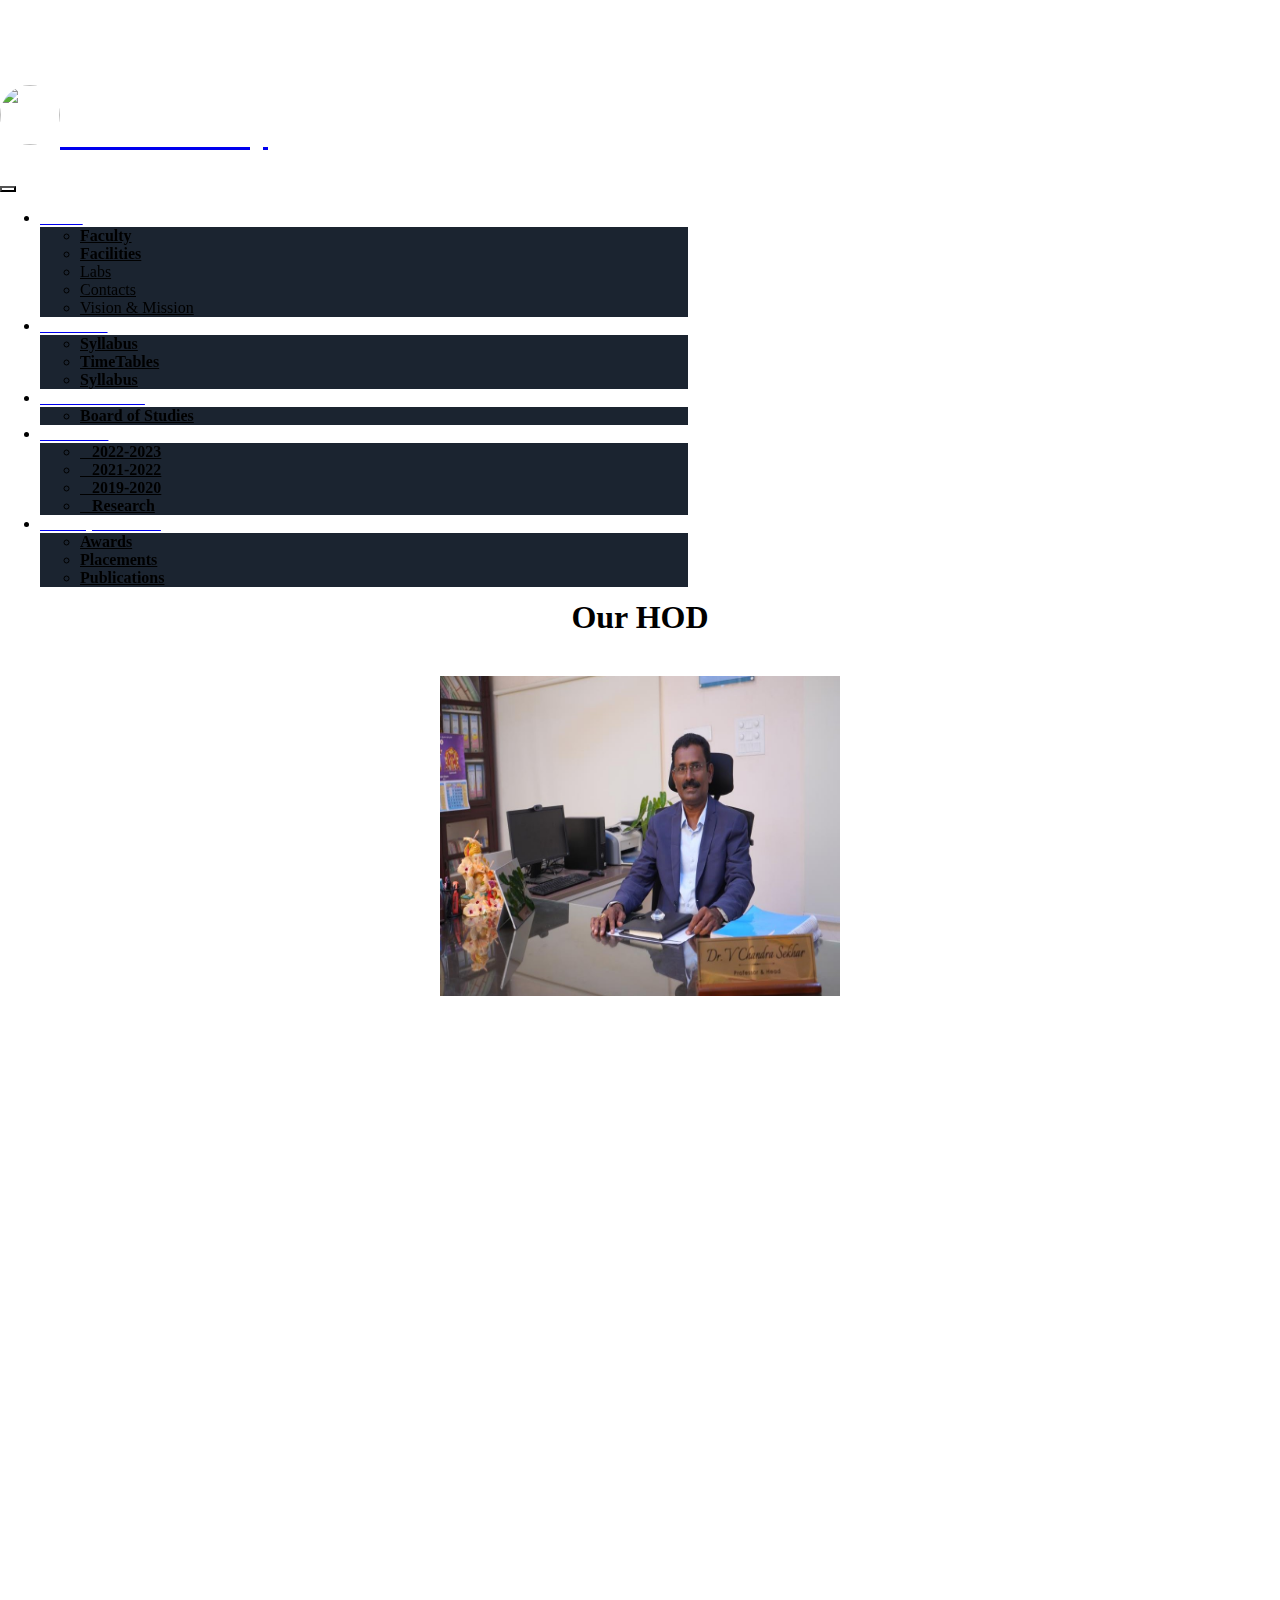
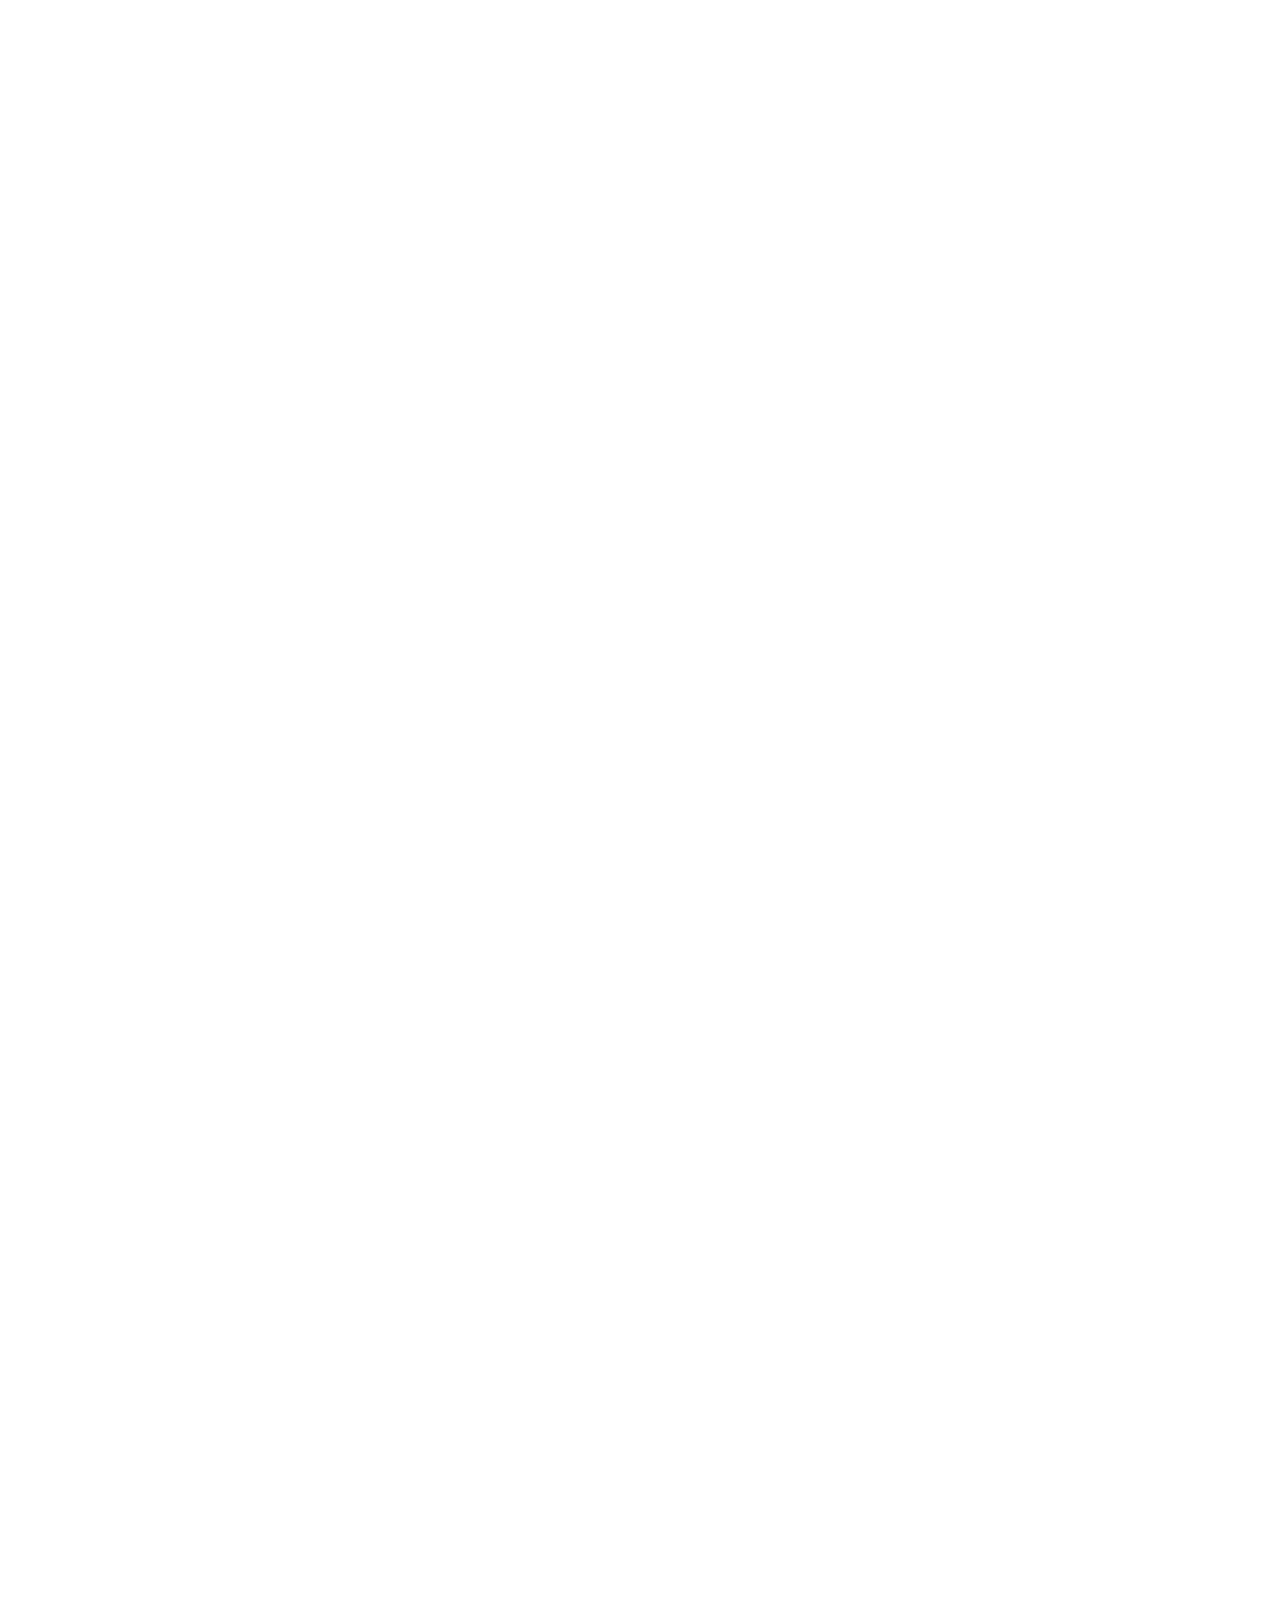
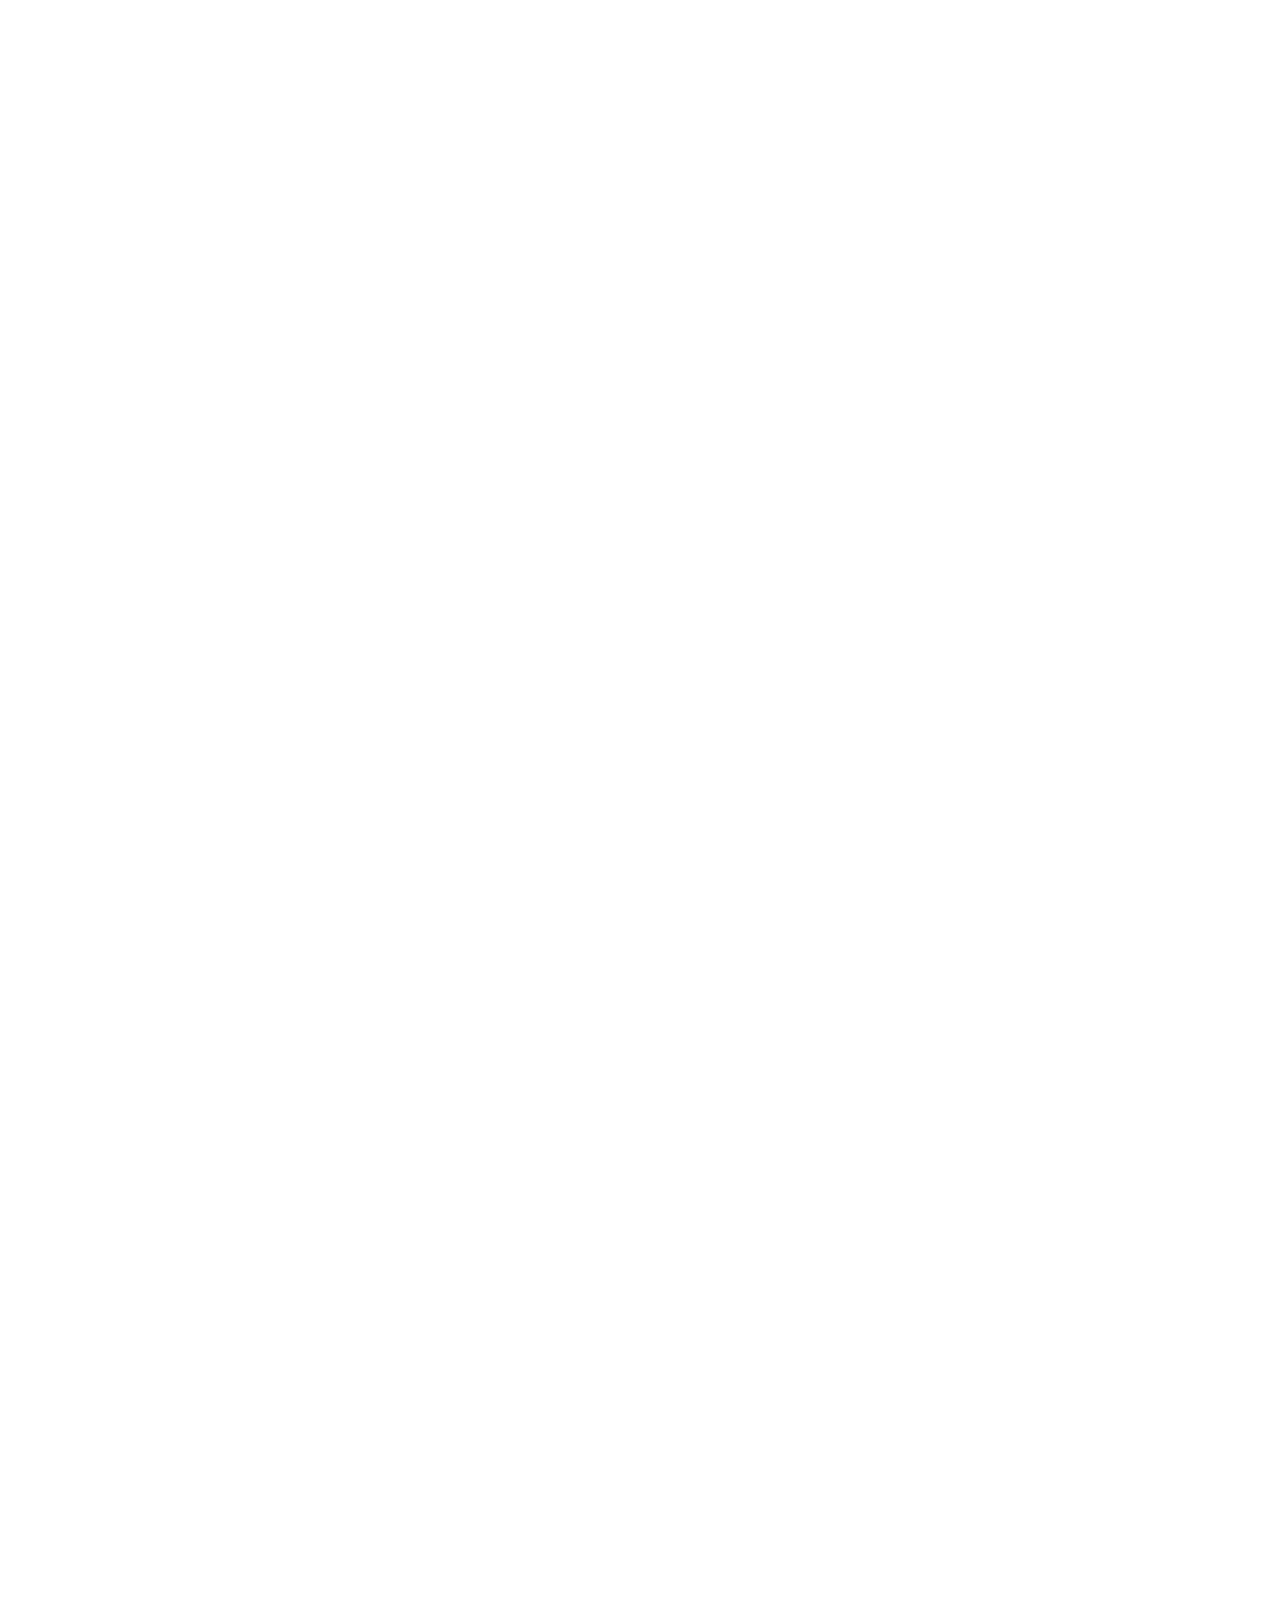
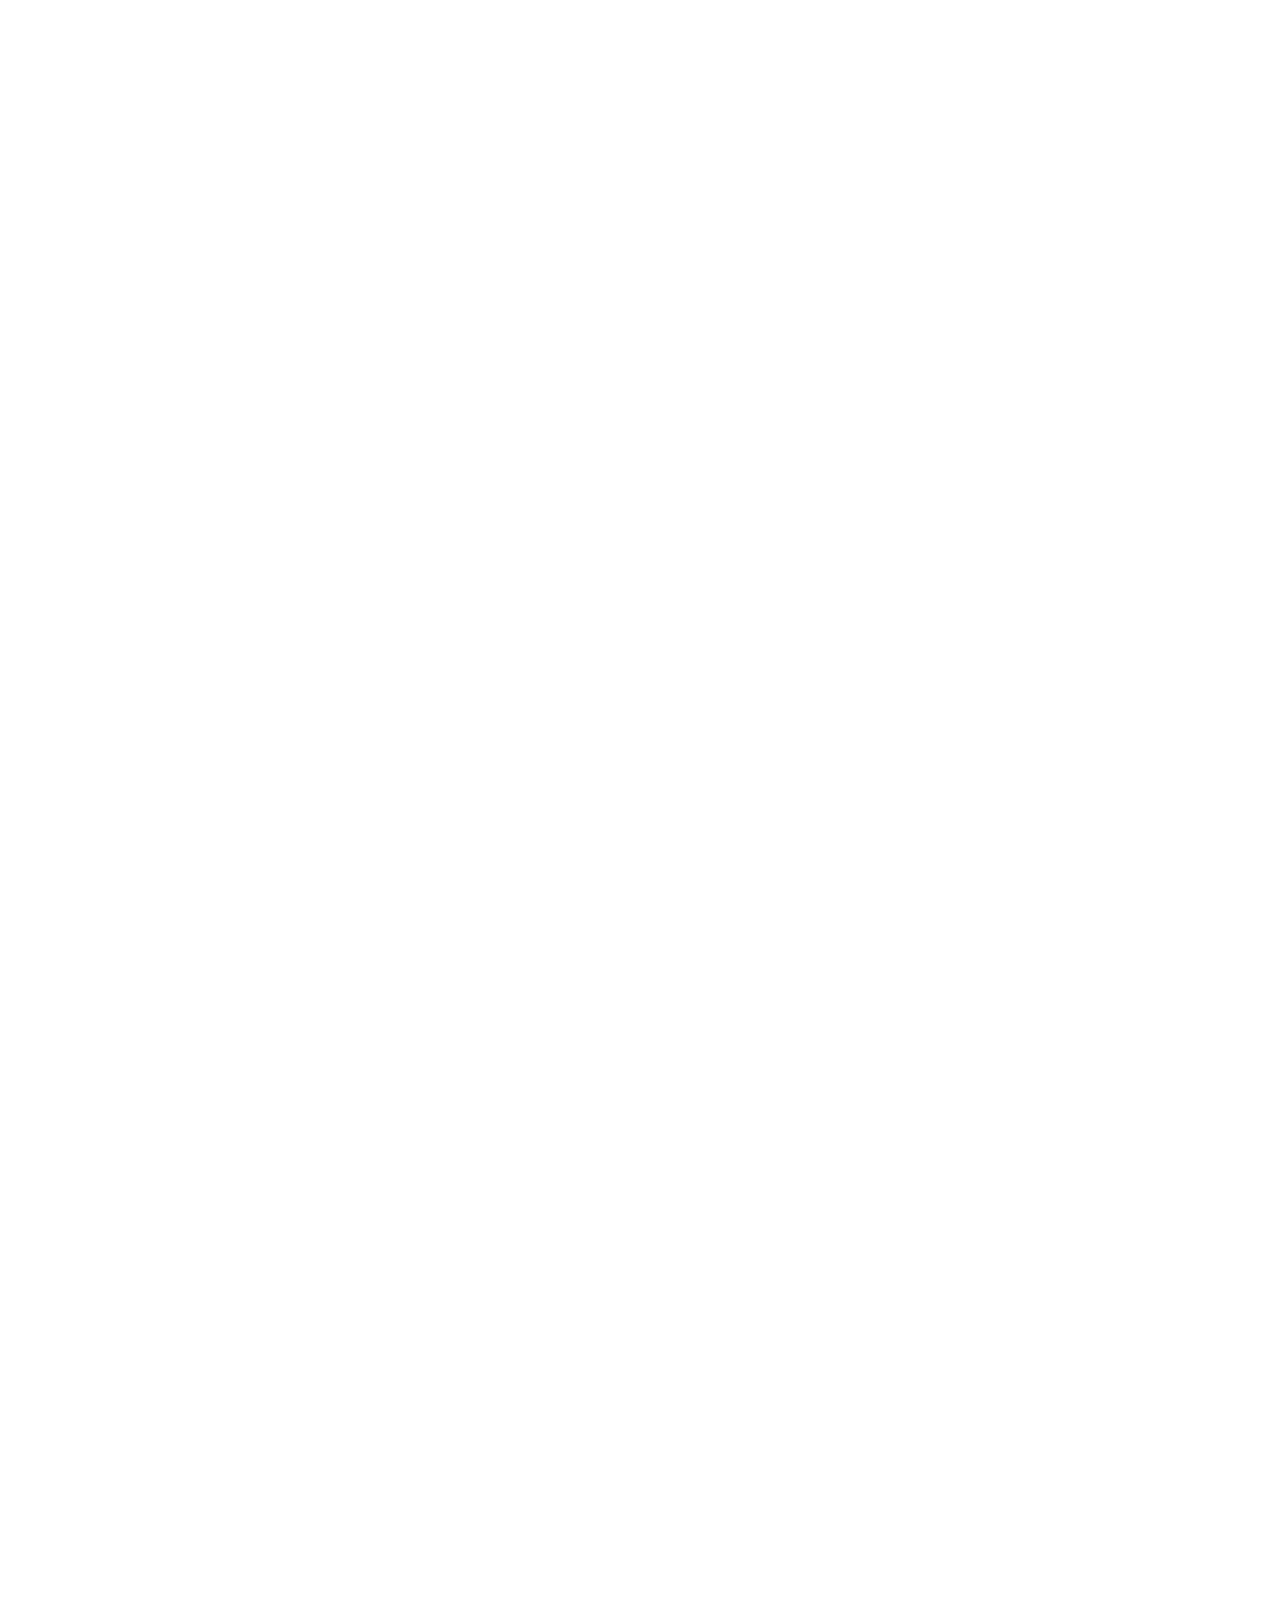
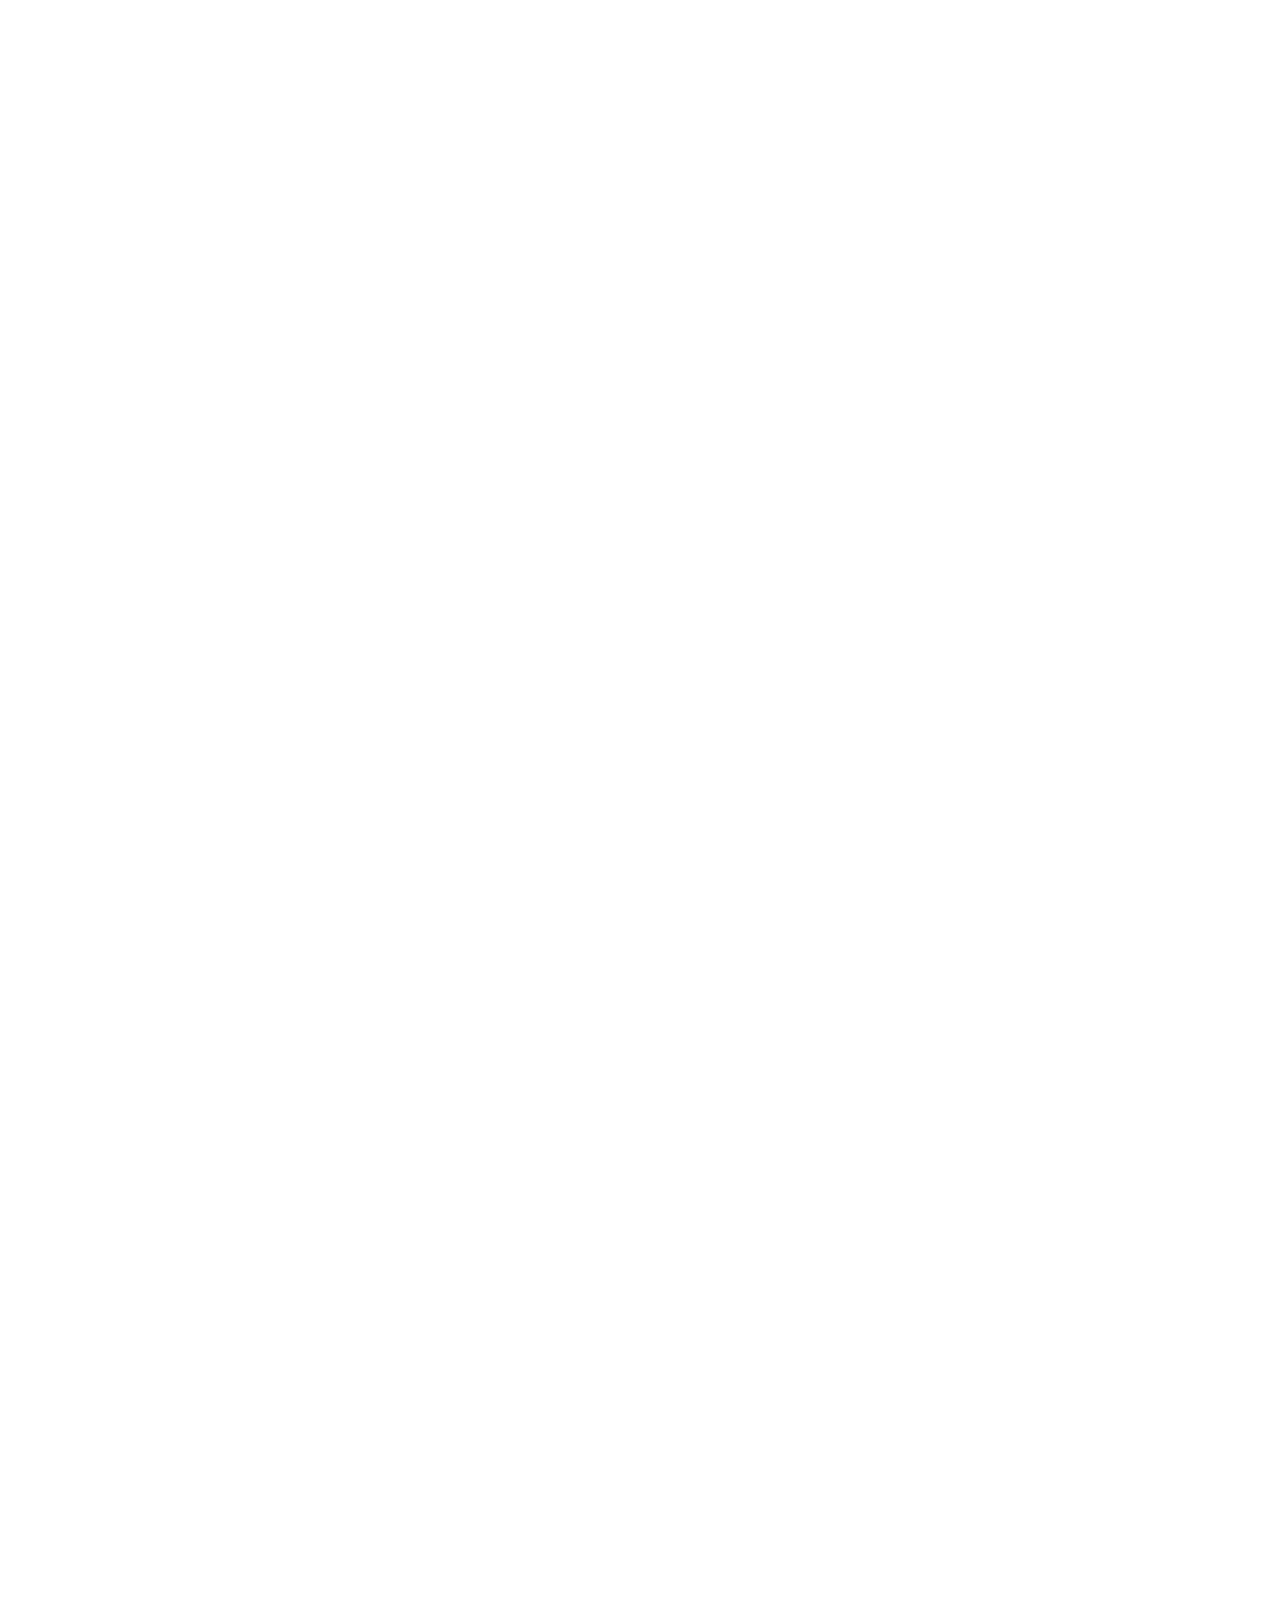
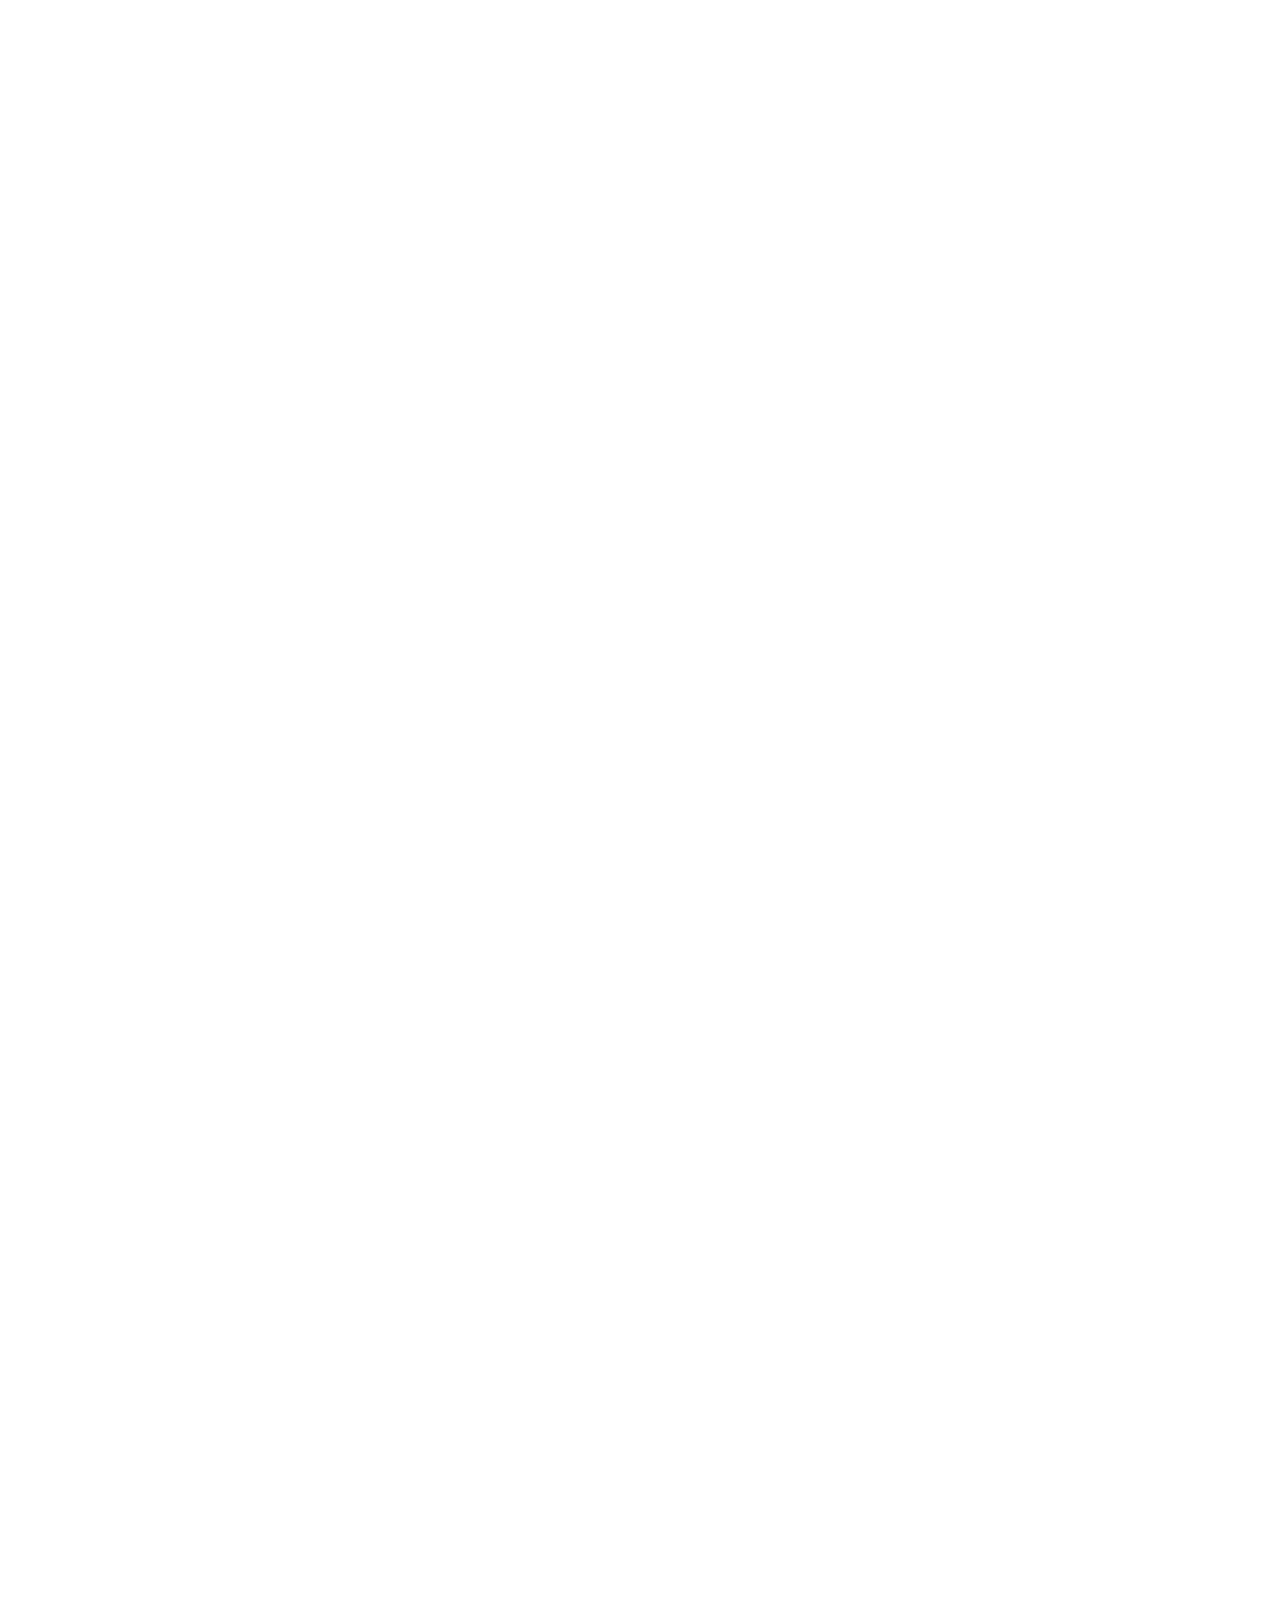
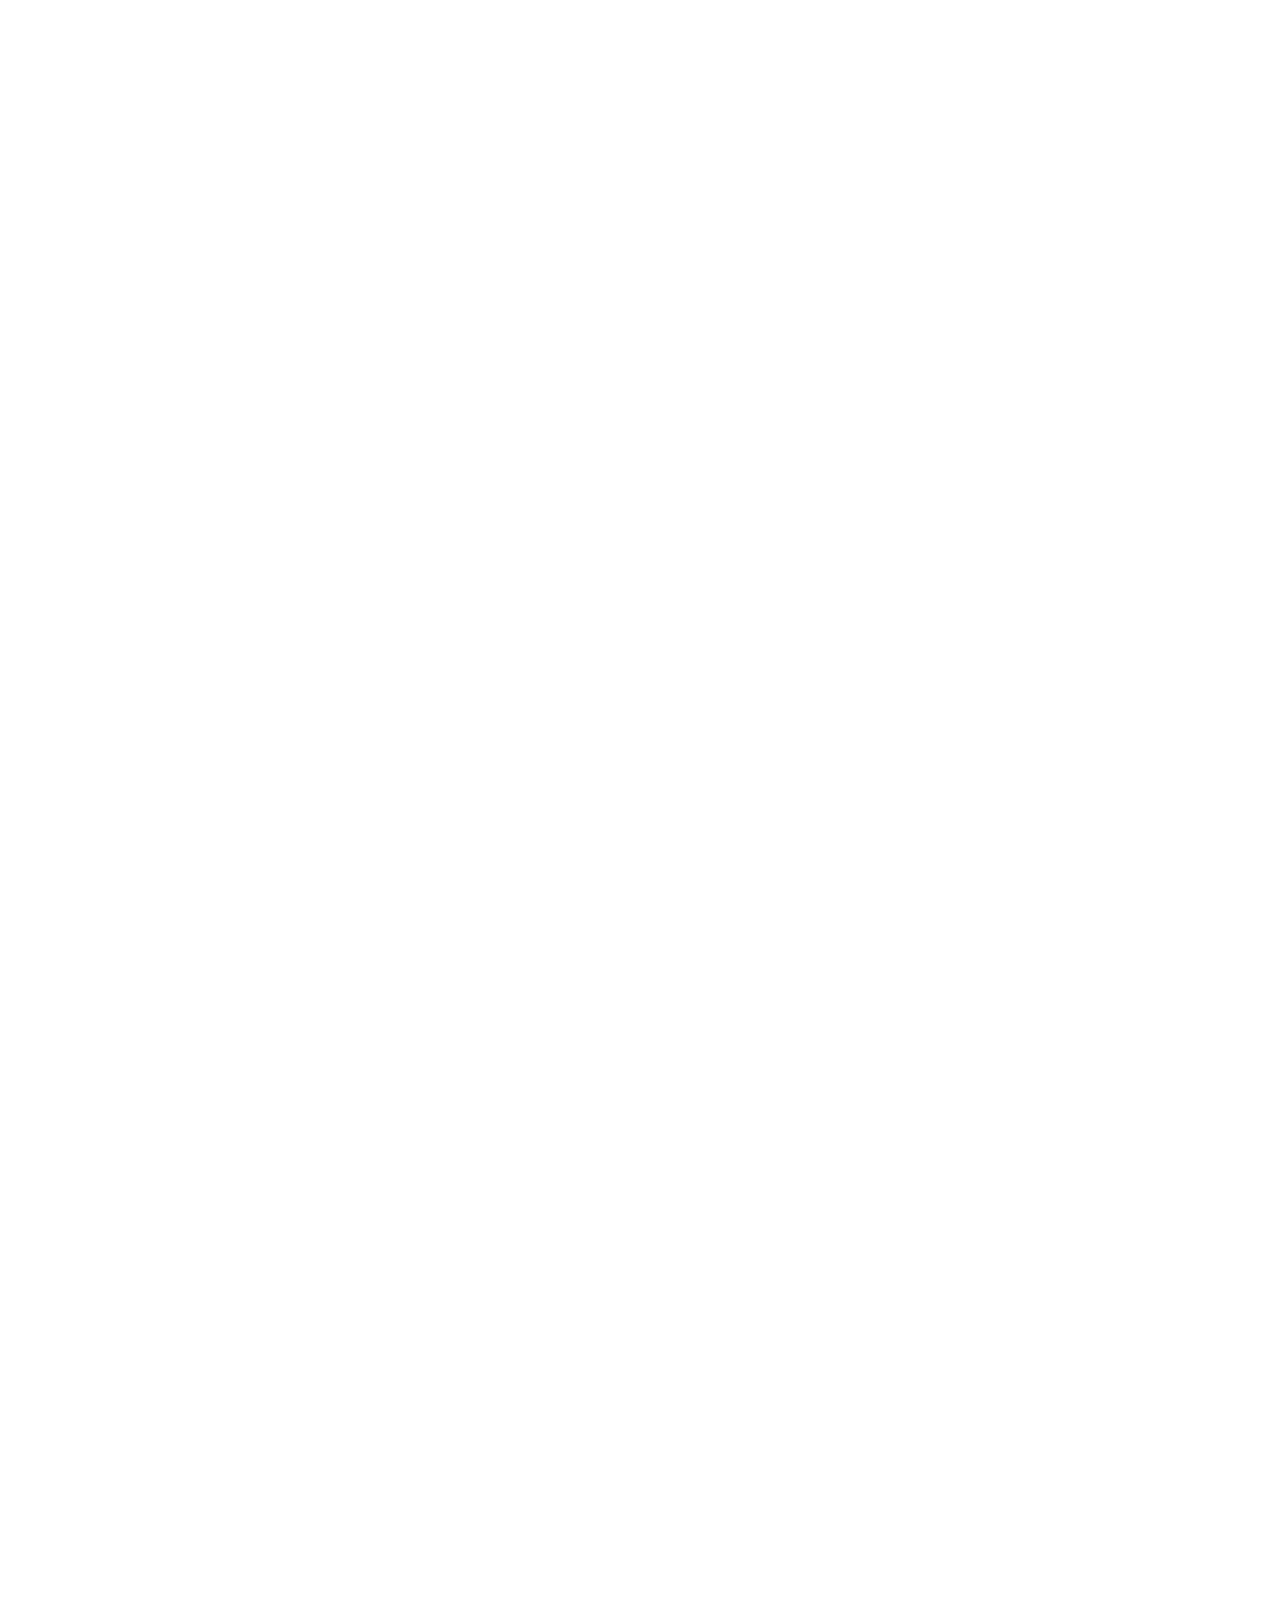
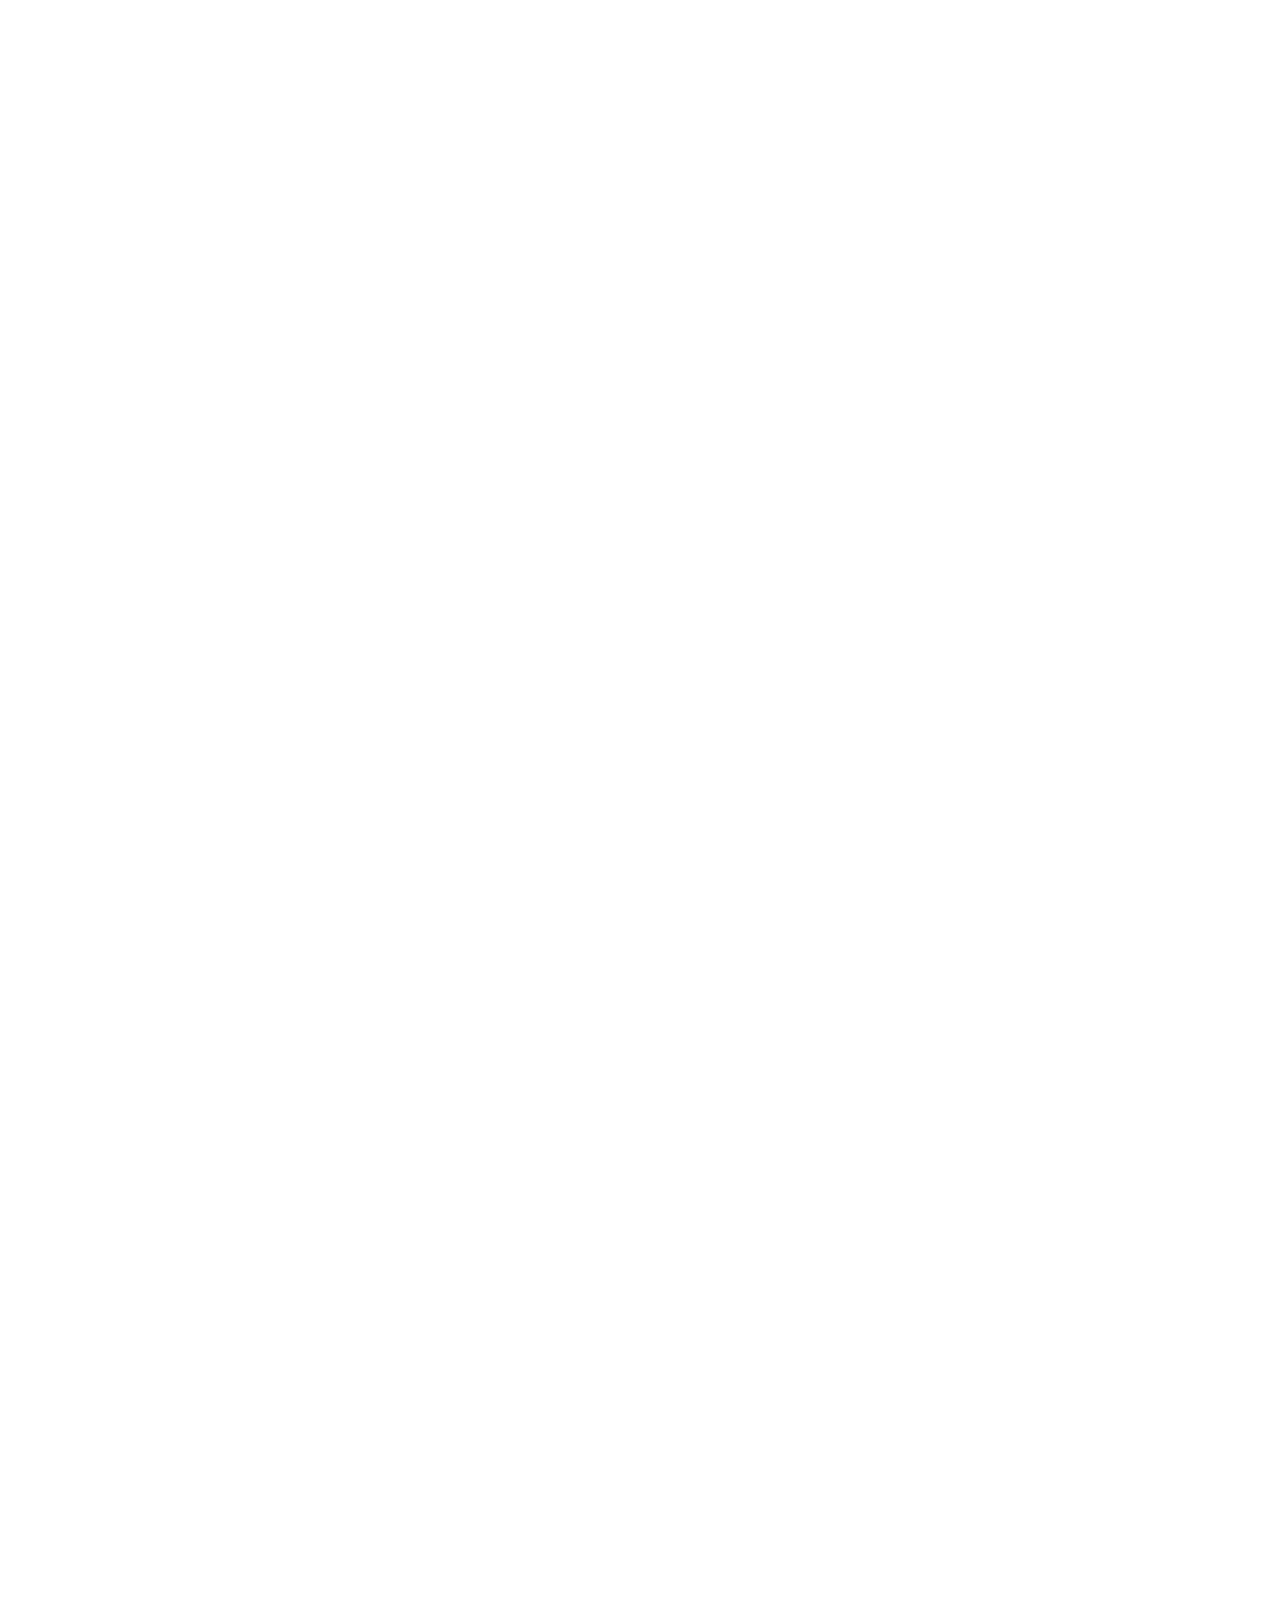
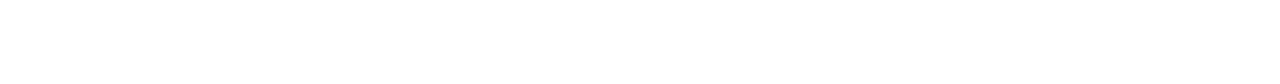
==== commit 5e3354d1: "Update index.html" ====
--- a/index.html
+++ b/index.html
@@ -23,7 +23,7 @@
                     <li class="nav-item dropdown">
                         <a class="nav-link dropdown-toggle" data-bs-toggle="dropdown" href="#" role="button" aria-expanded="false"><b style="color: white;">About</b></a>
                         <ul class="dropdown-menu navback">
-                            <li><a class="dropdown-item navlink" href="#"><b>Faculty</b></a></li>
+                            <li><a class="dropdown-item navlink" href="index.html"><b>Faculty</b></a></li>
                             <li><a class="dropdown-item navlink" href="#"><b>Facilities</b></a></li>
                             <li><a class="dropdown-item navlink" href="#">Labs</a></li>
                             <li><a class="dropdown-item navlink" href="#">Contacts</a></li>
@@ -33,8 +33,10 @@
                     <li class="nav-item dropdown">
                             <a class="nav-link dropdown-toggle" data-bs-toggle="dropdown" href="#" role="button" aria-expanded="false"><b style="color: white;">Academic</b></a>
                             <ul class="dropdown-menu navback">
-                                <li><a class="dropdown-item navlink" href="#"><b>Syllabus</b></a></li>
-                                <li><a class="dropdown-item navlink" href="#"><b>TimeTables</b></a></li>
+                                <li><a class="dropdown-item navlink" href="syllabus.html"><b>Syllabus</b></a></li>
+                            
+                                <li><a class="dropdown-item navlink" href="timetables.html"><b>TimeTables</b></a></li>
+                                <li><a class="dropdown-item navlink" href="eresources.html"><b>Syllabus</b></a></li>
                             </ul>
                         </li>
                   <li class="nav-item dropdown">
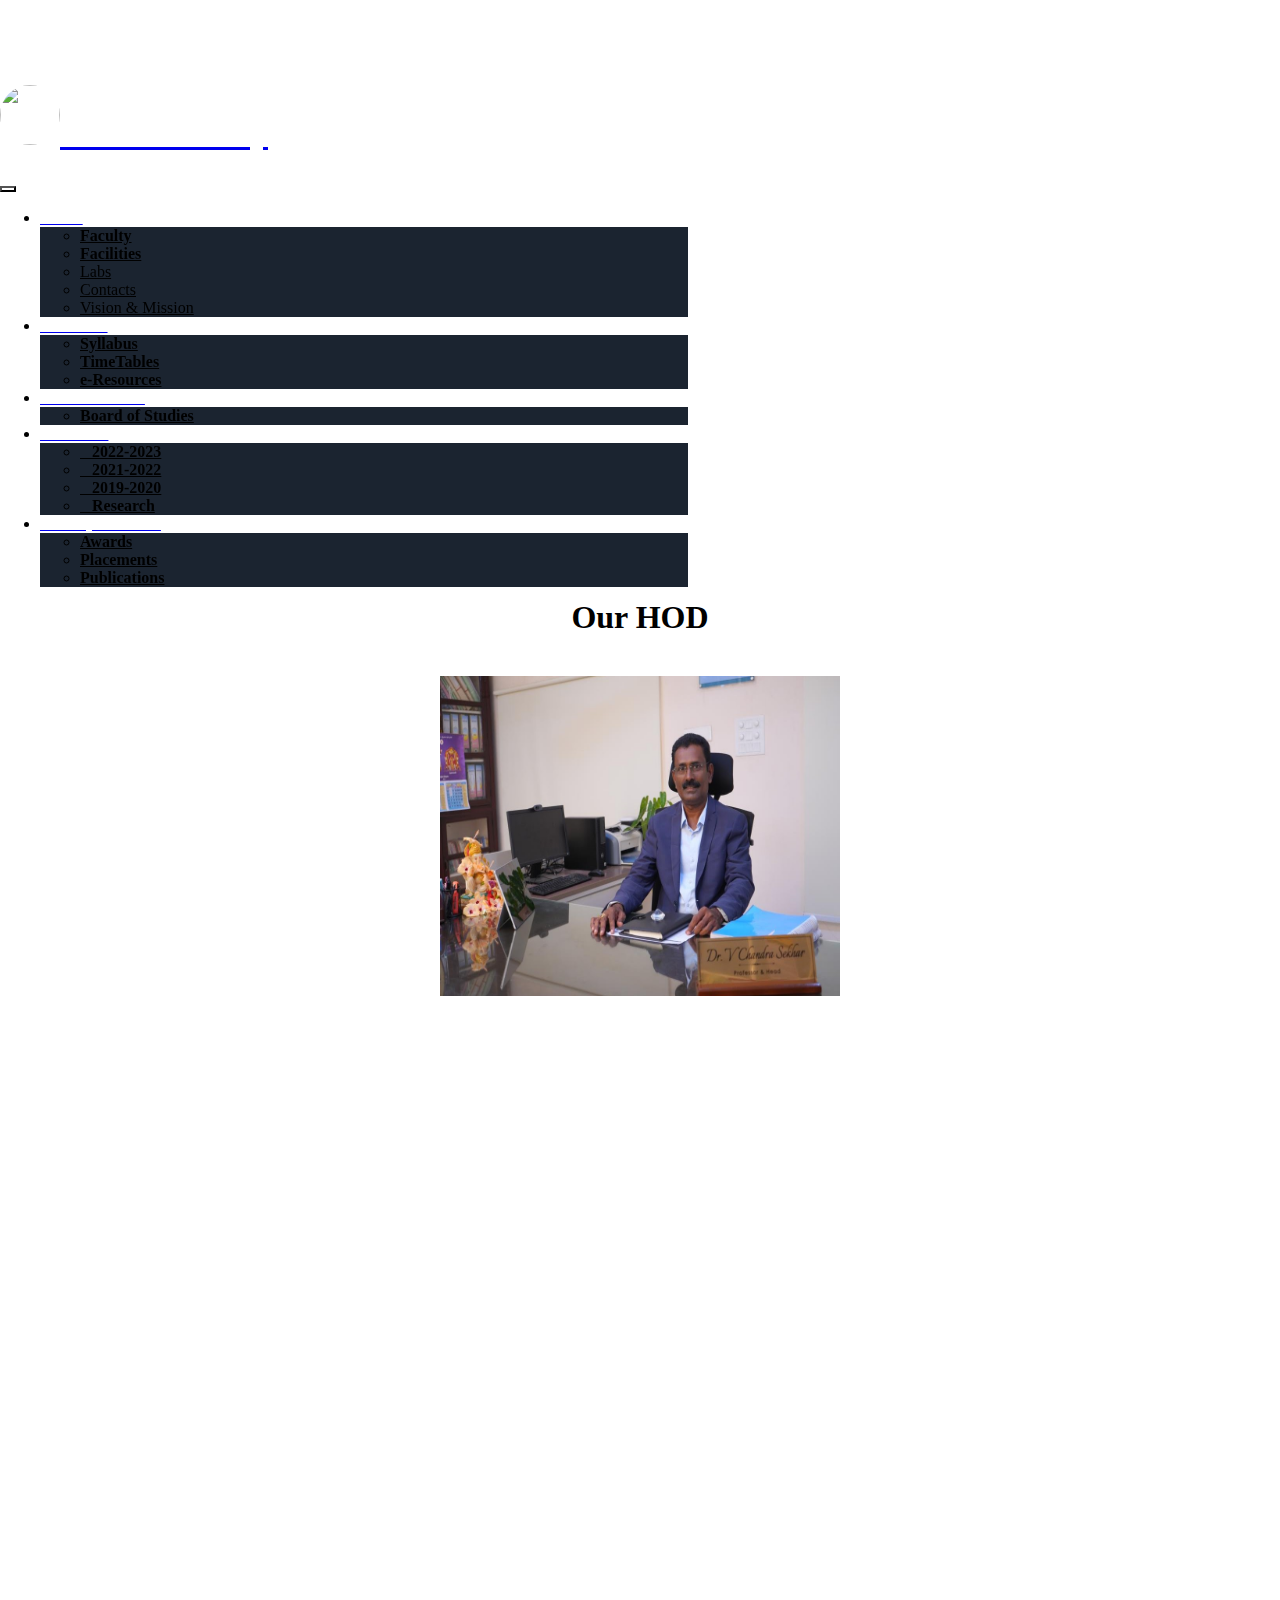
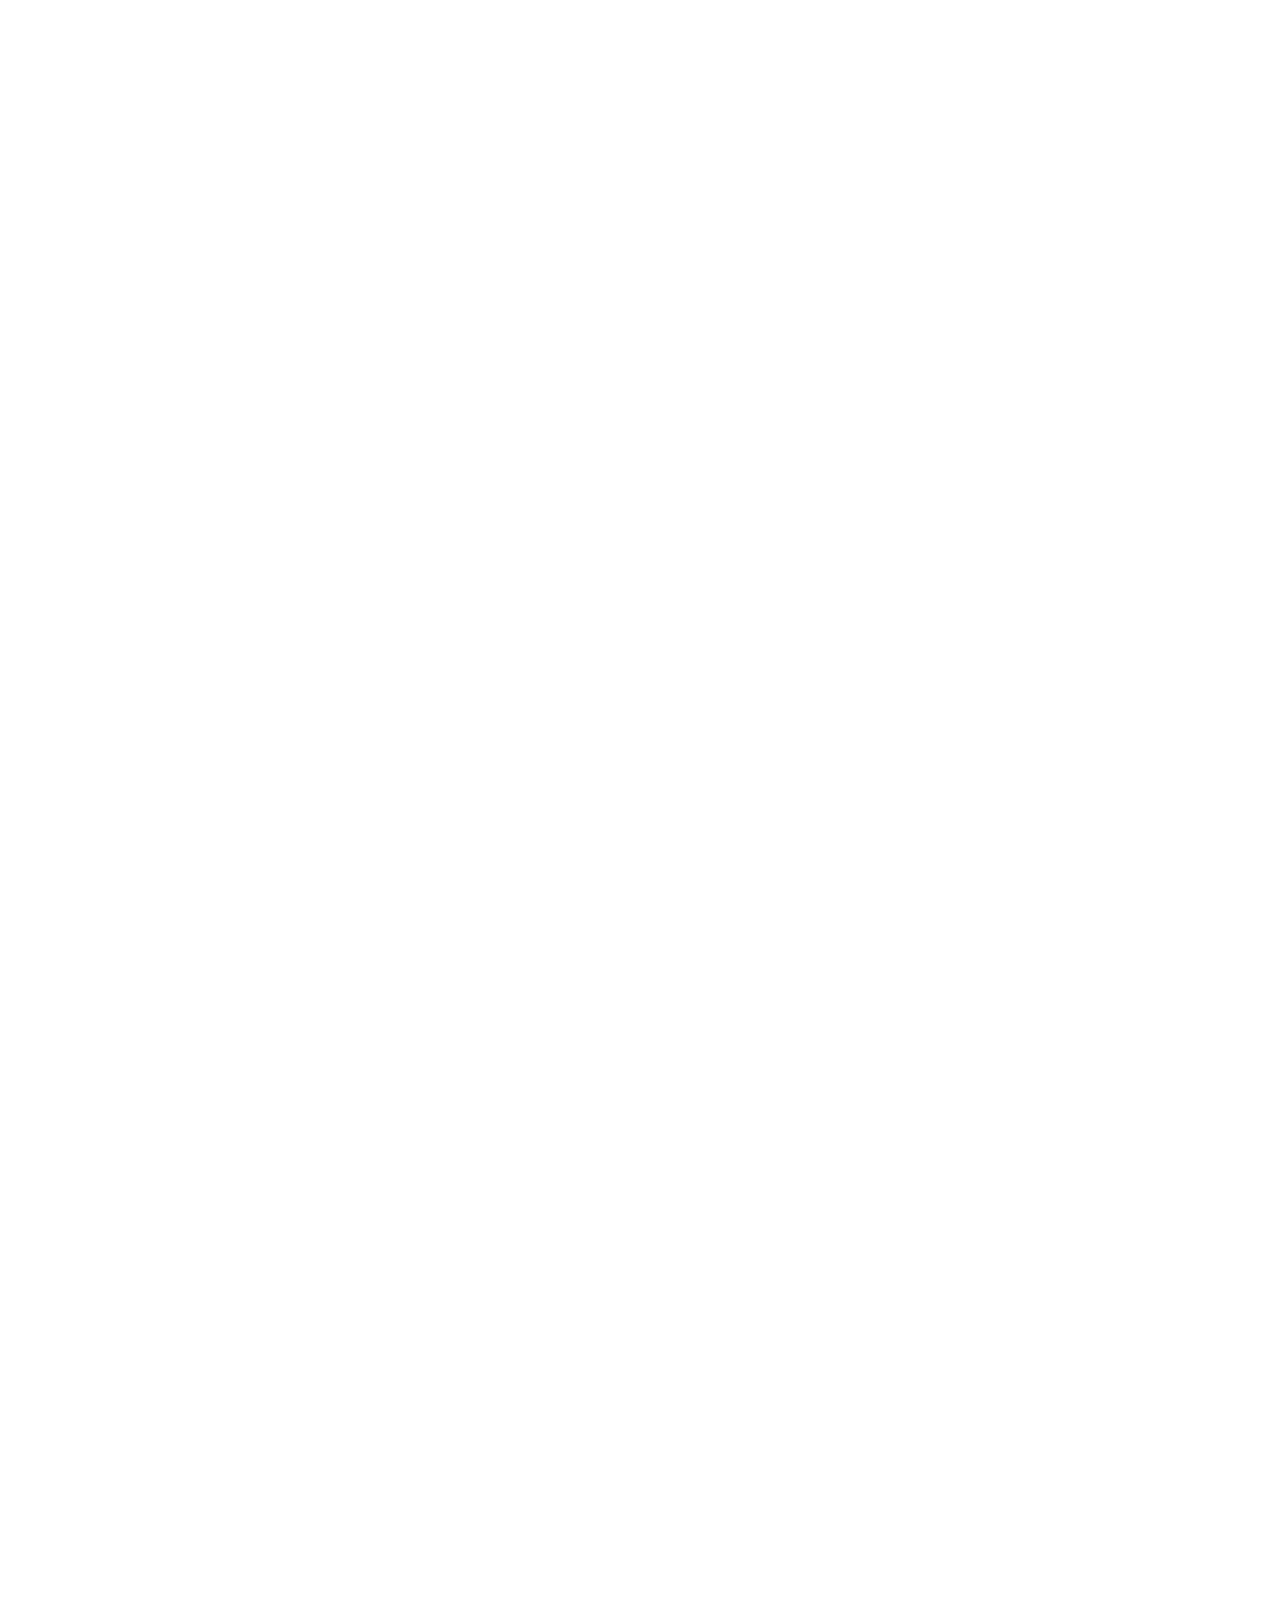
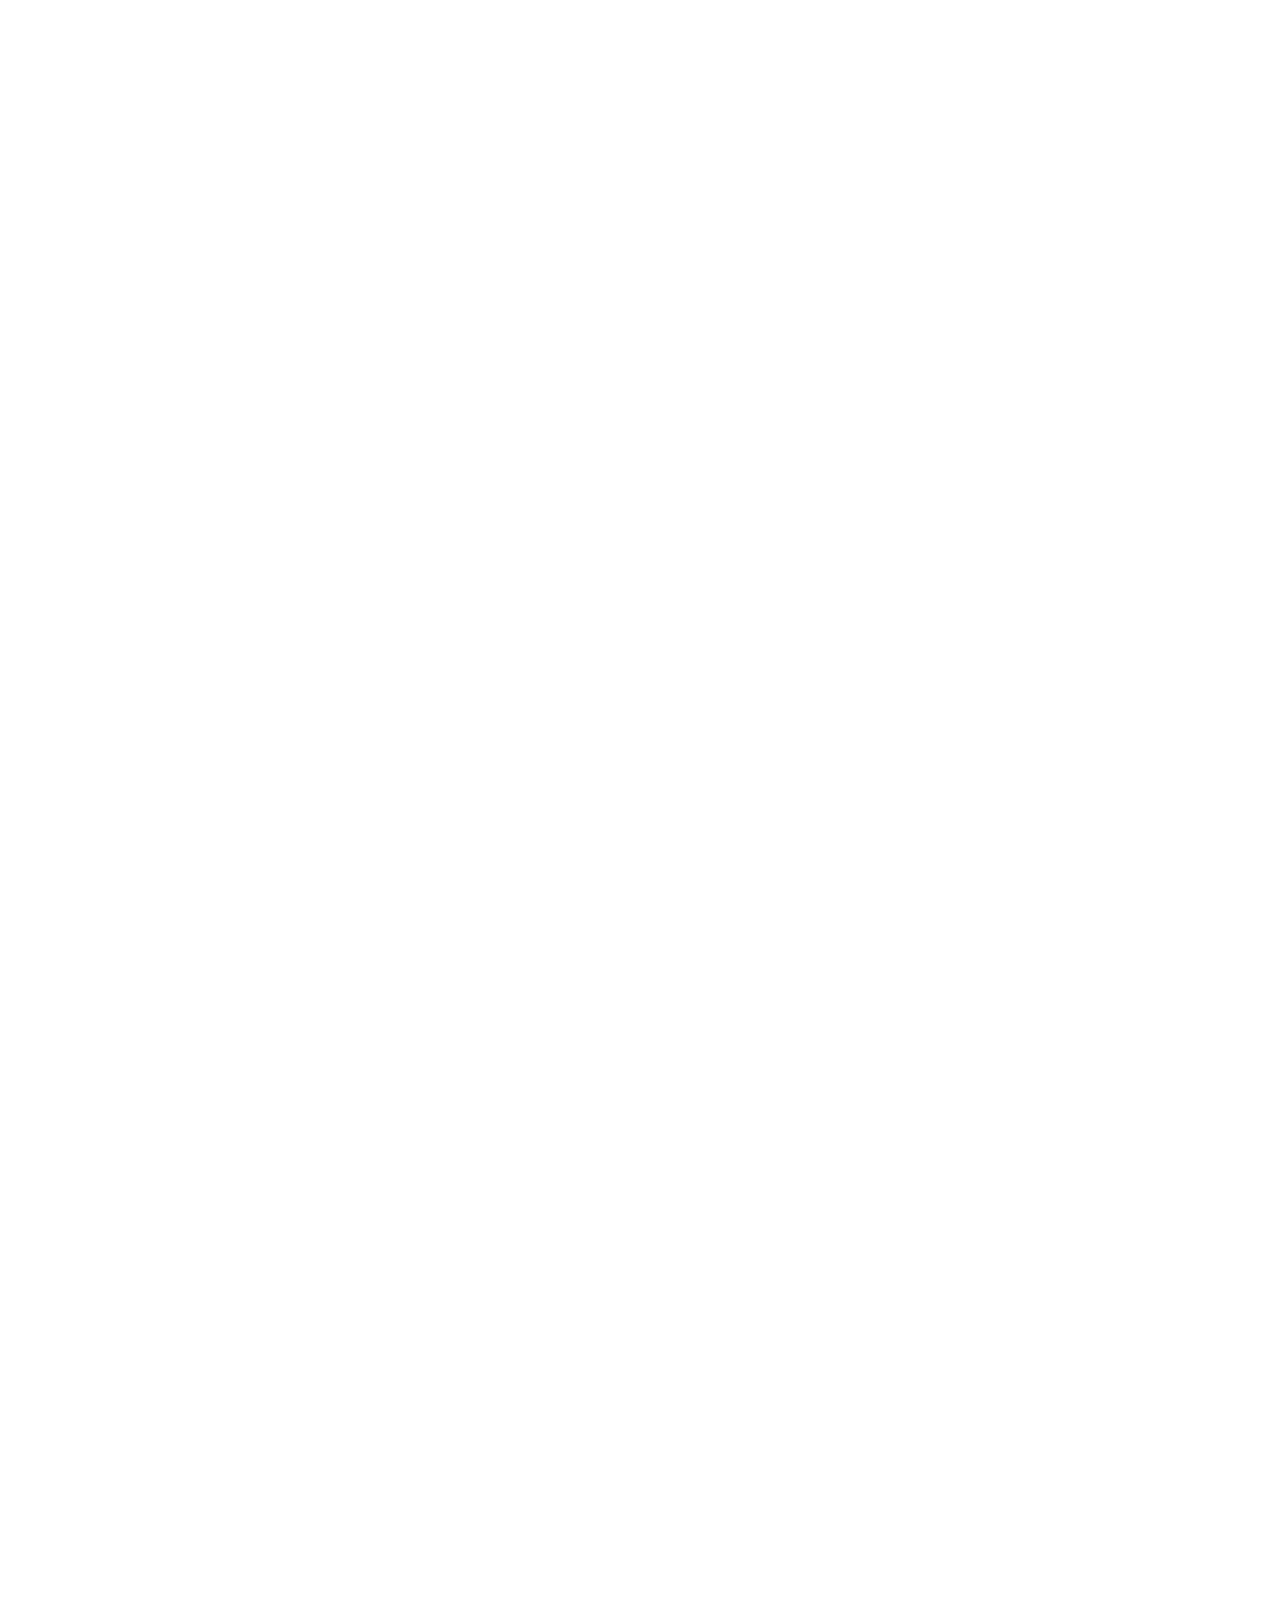
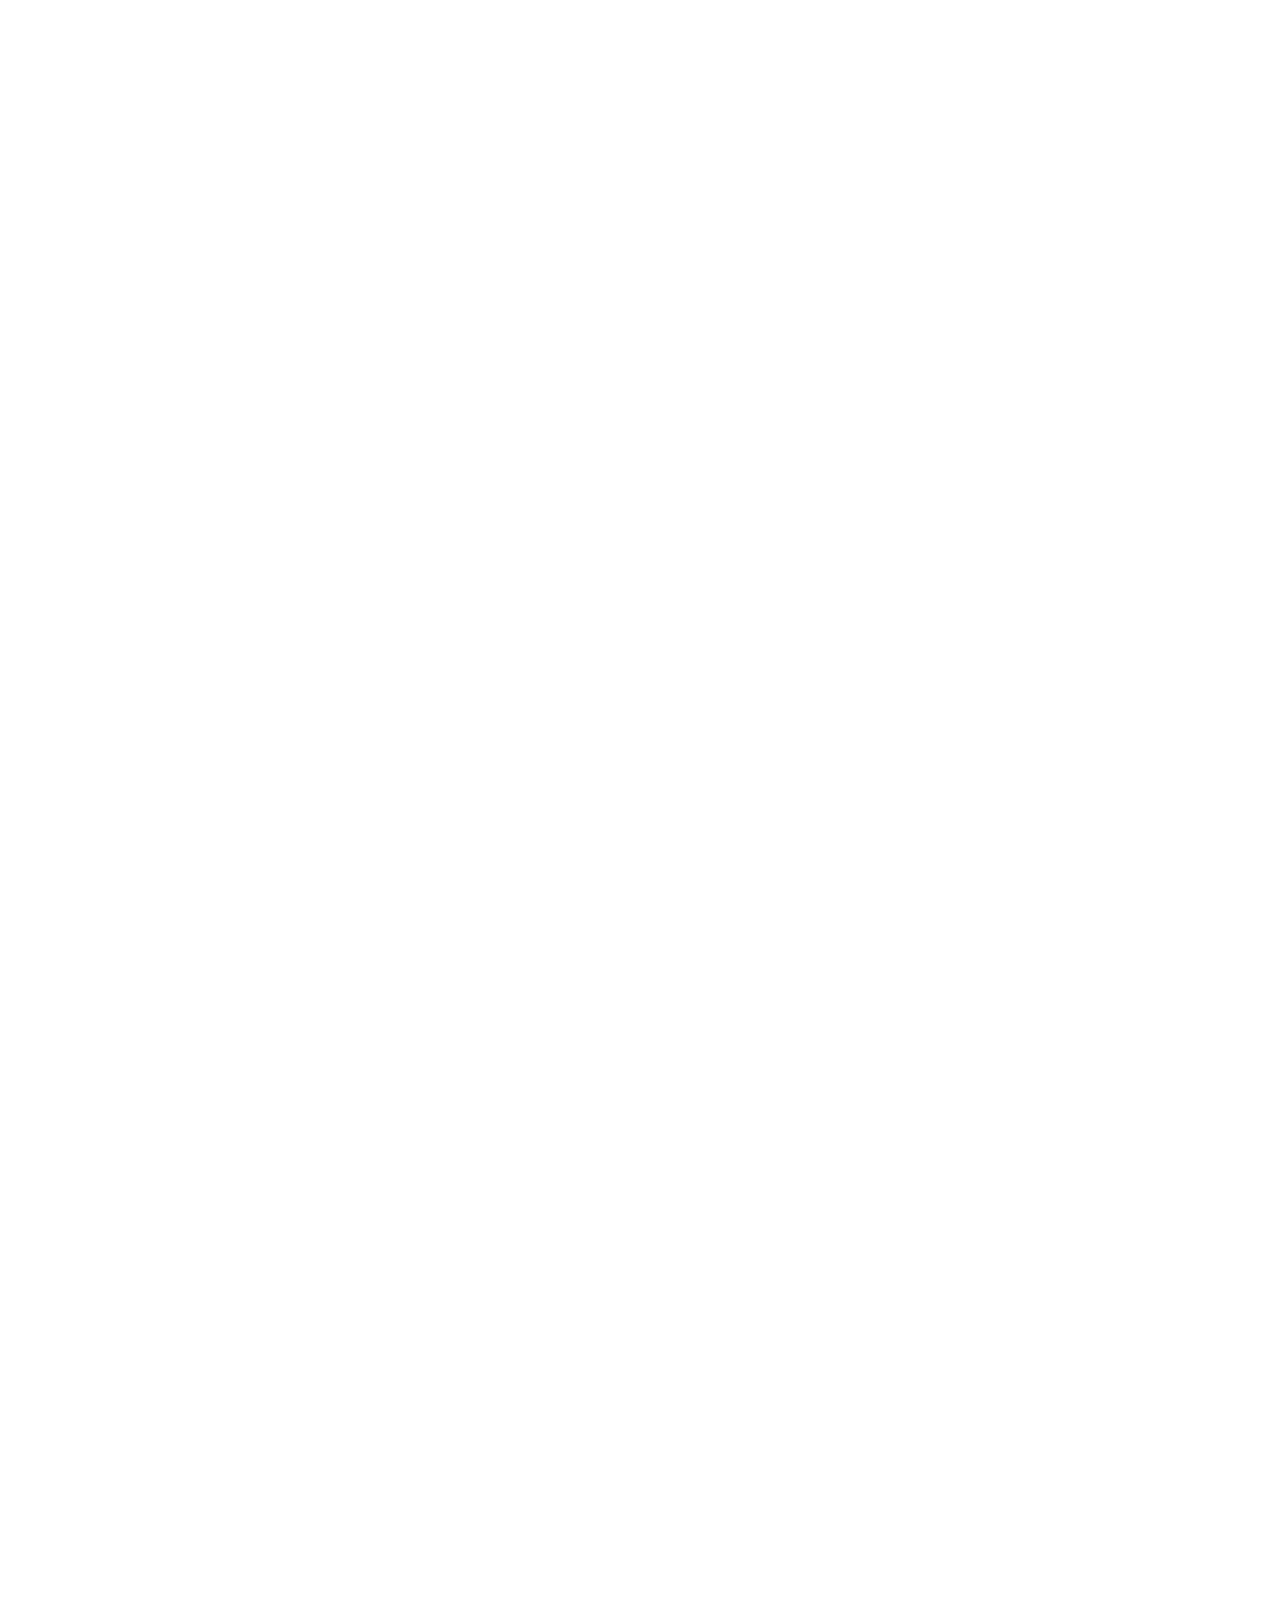
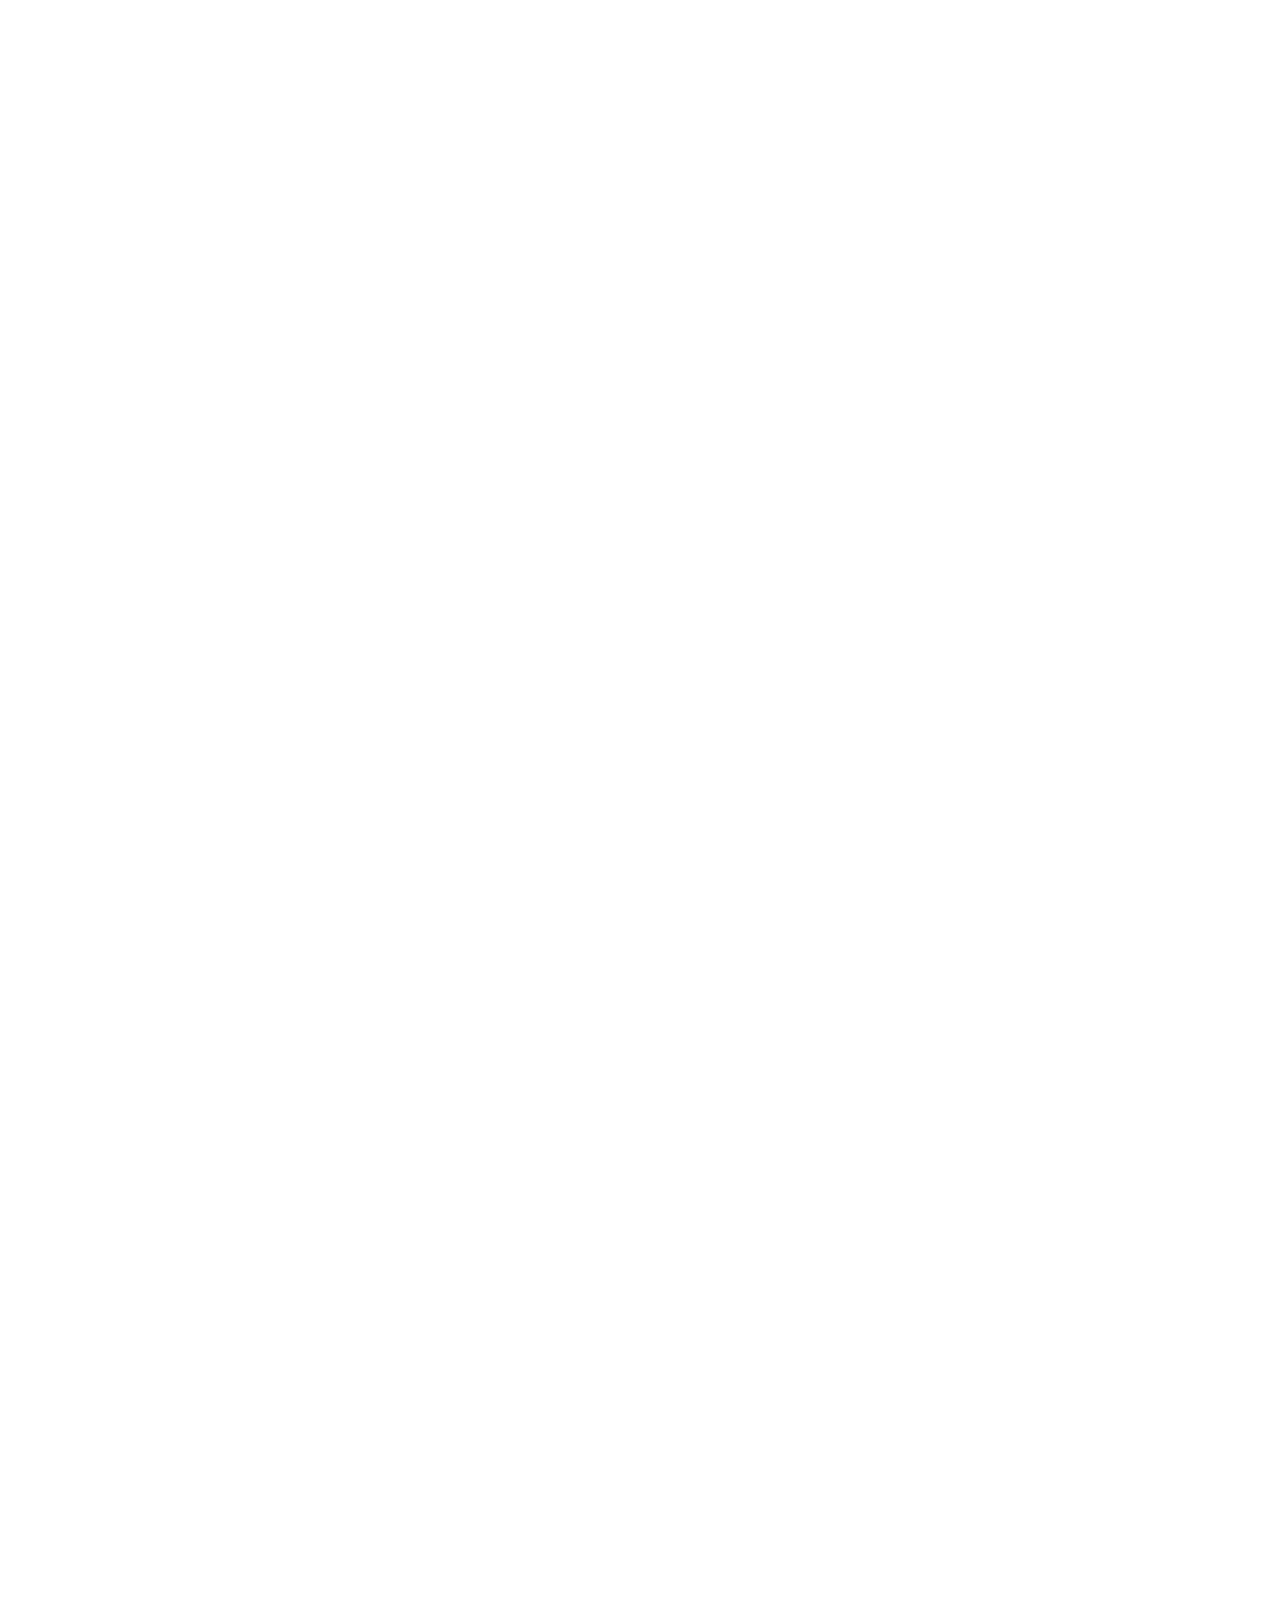
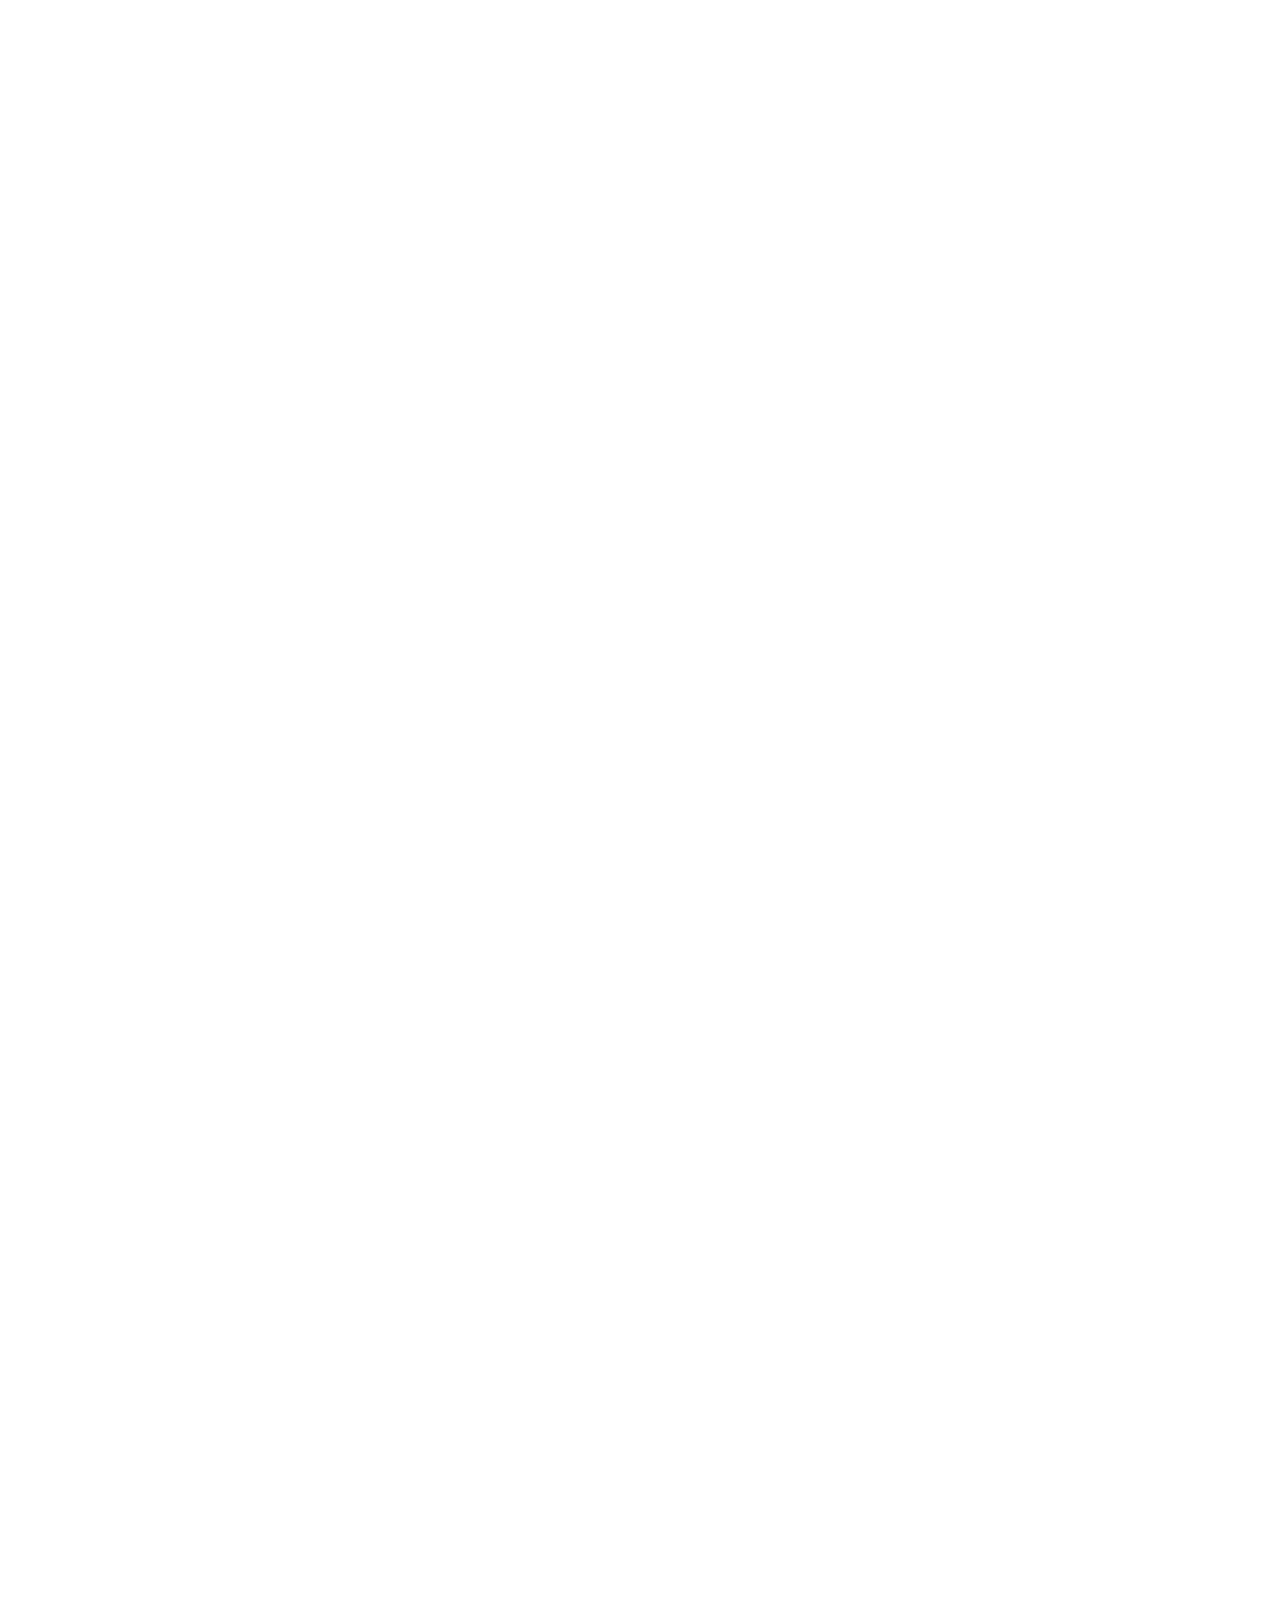
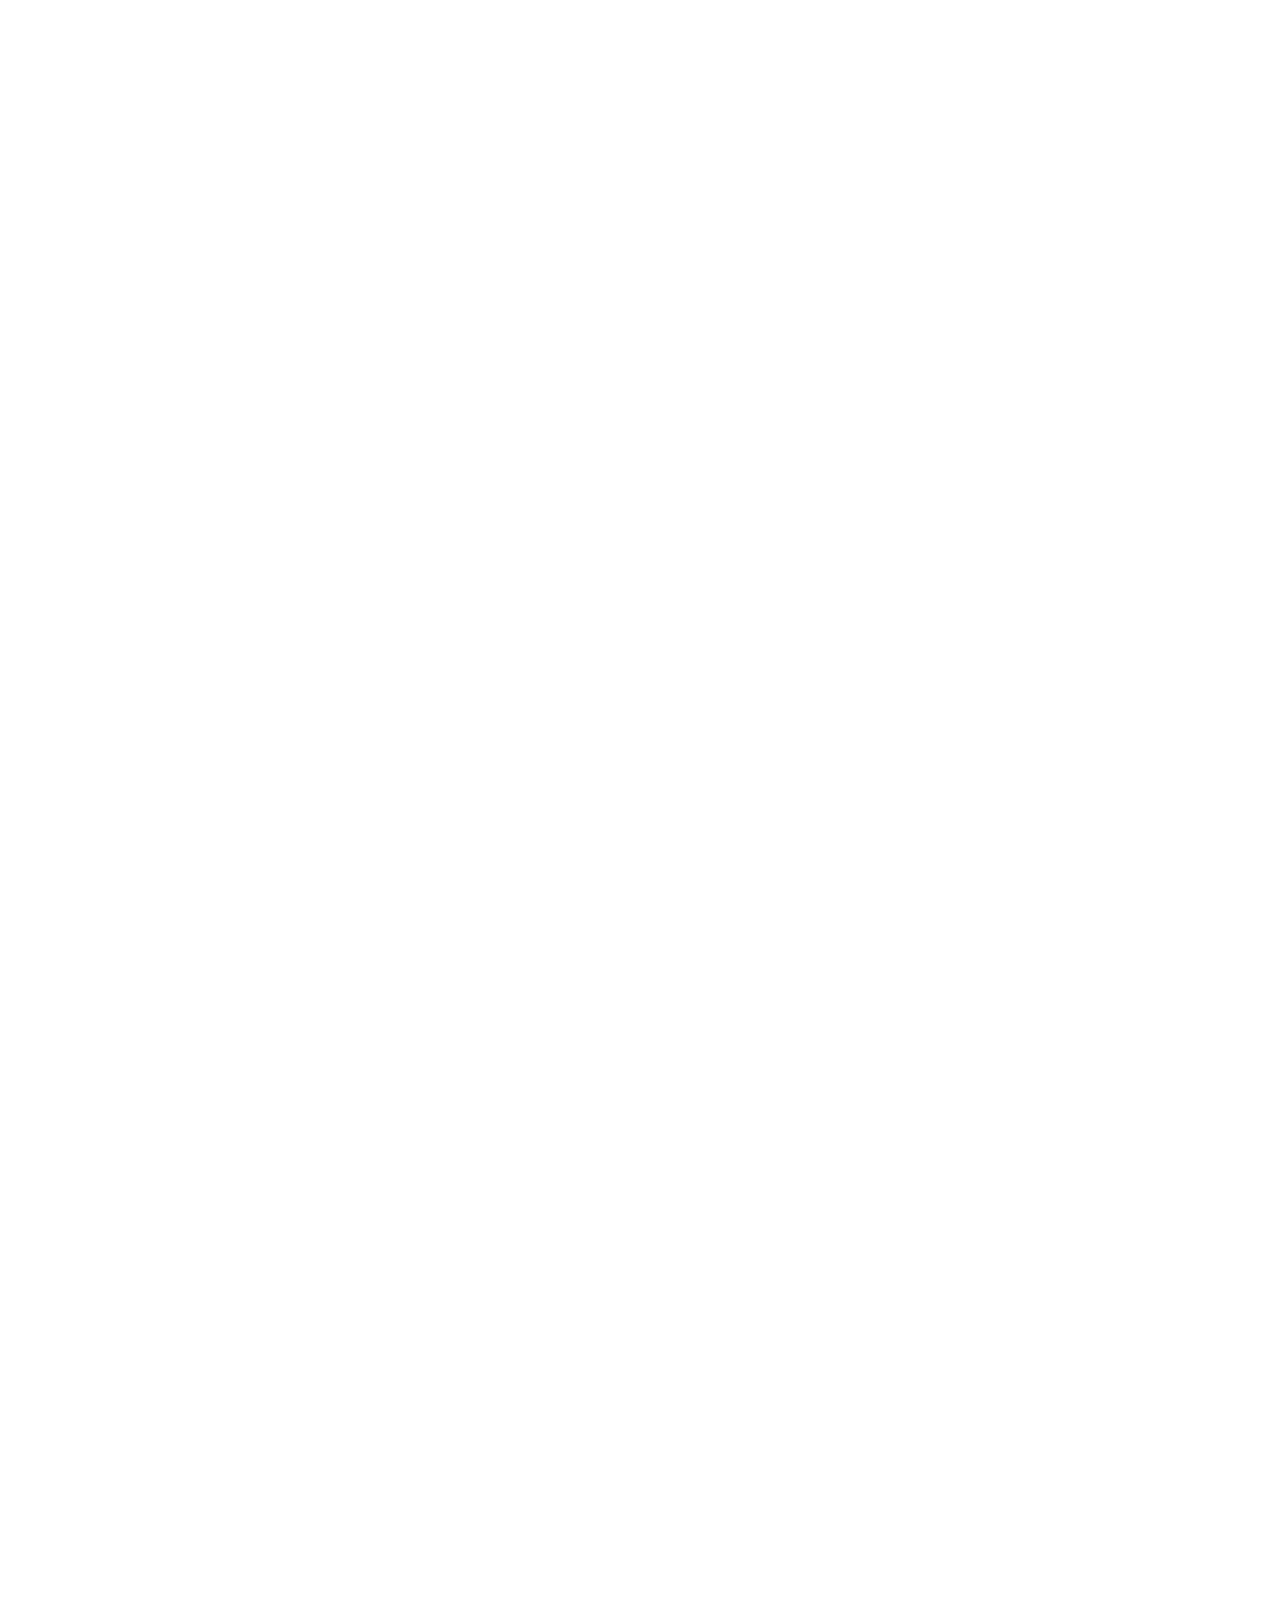
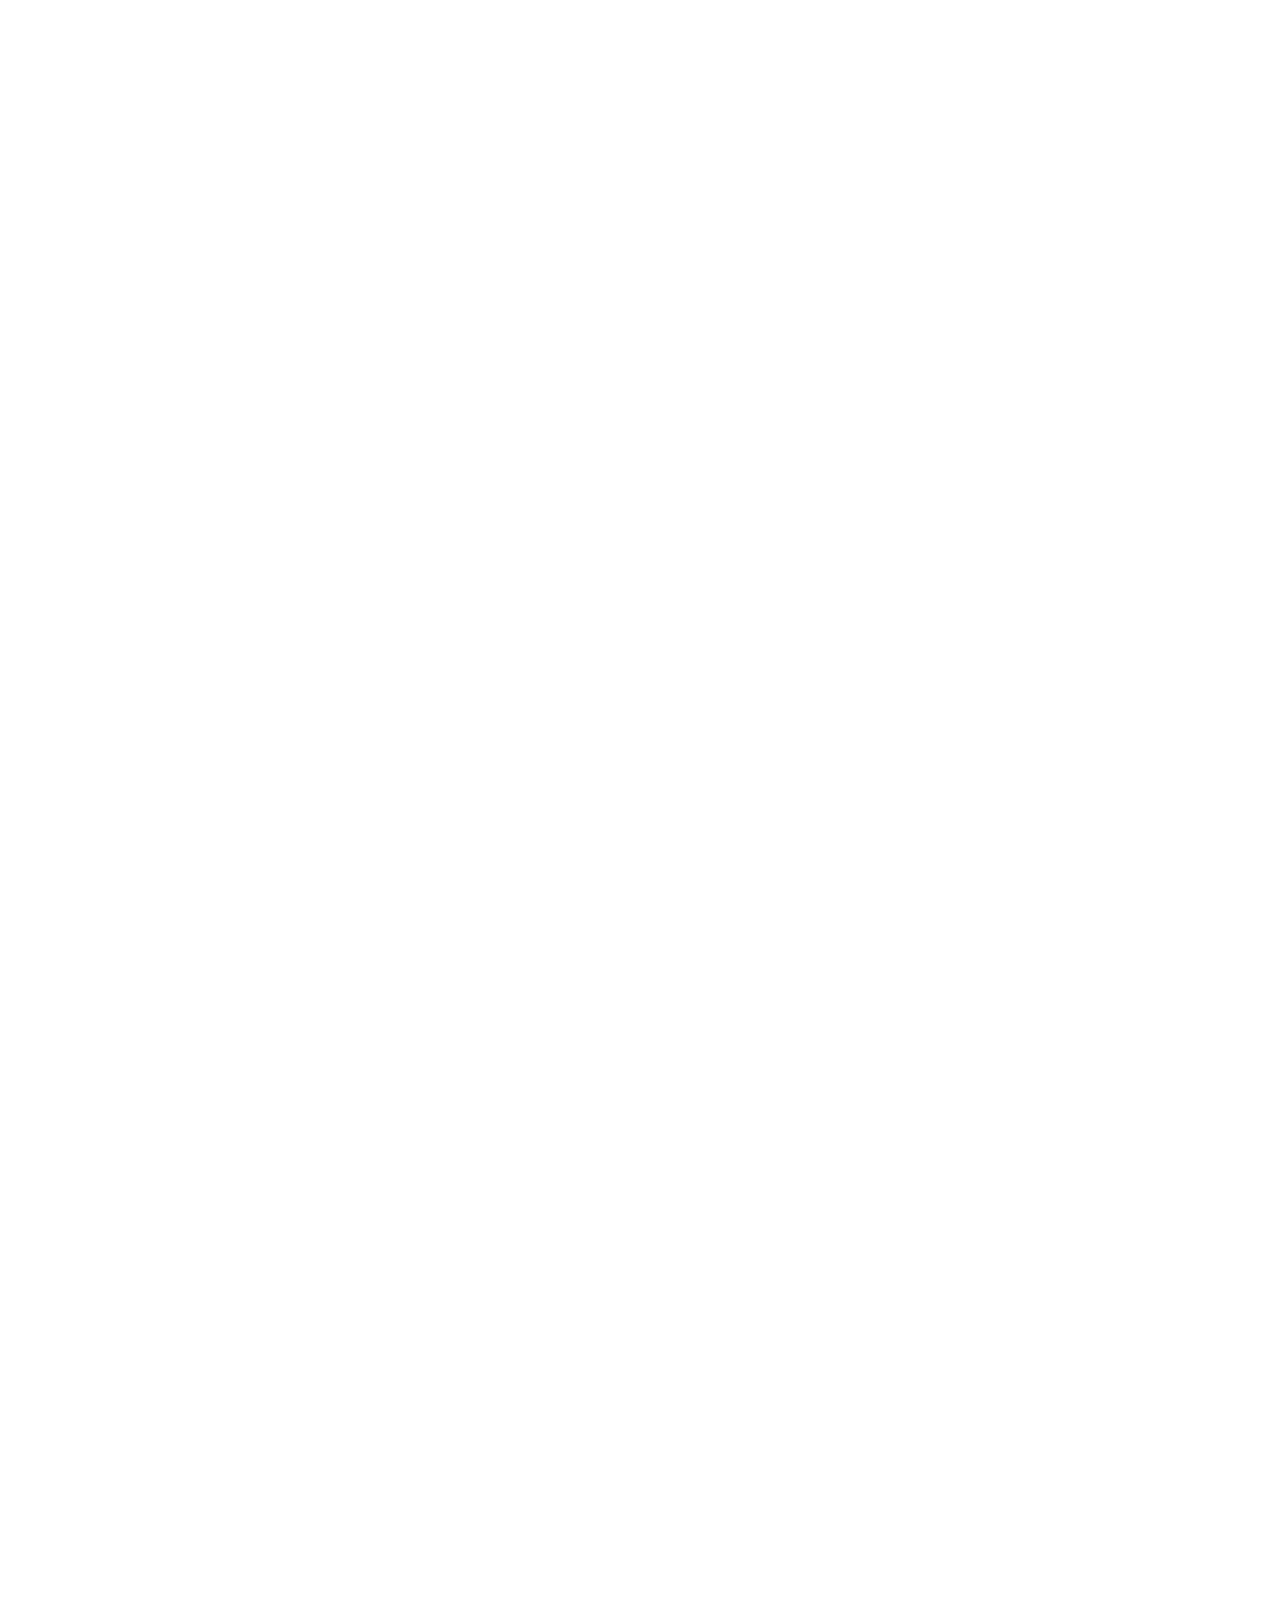
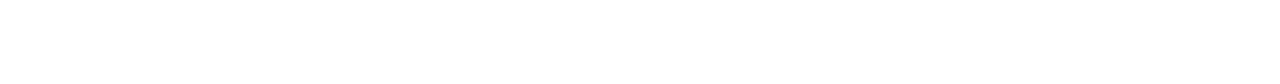
==== commit f718576c: "Update index.html" ====
--- a/index.html
+++ b/index.html
@@ -36,7 +36,7 @@
                                 <li><a class="dropdown-item navlink" href="syllabus.html"><b>Syllabus</b></a></li>
                             
                                 <li><a class="dropdown-item navlink" href="timetables.html"><b>TimeTables</b></a></li>
-                                <li><a class="dropdown-item navlink" href="eresources.html"><b>Syllabus</b></a></li>
+                                <li><a class="dropdown-item navlink" href="eresources.html"><b>e-Resources</b></a></li>
                             </ul>
                         </li>
                   <li class="nav-item dropdown">
